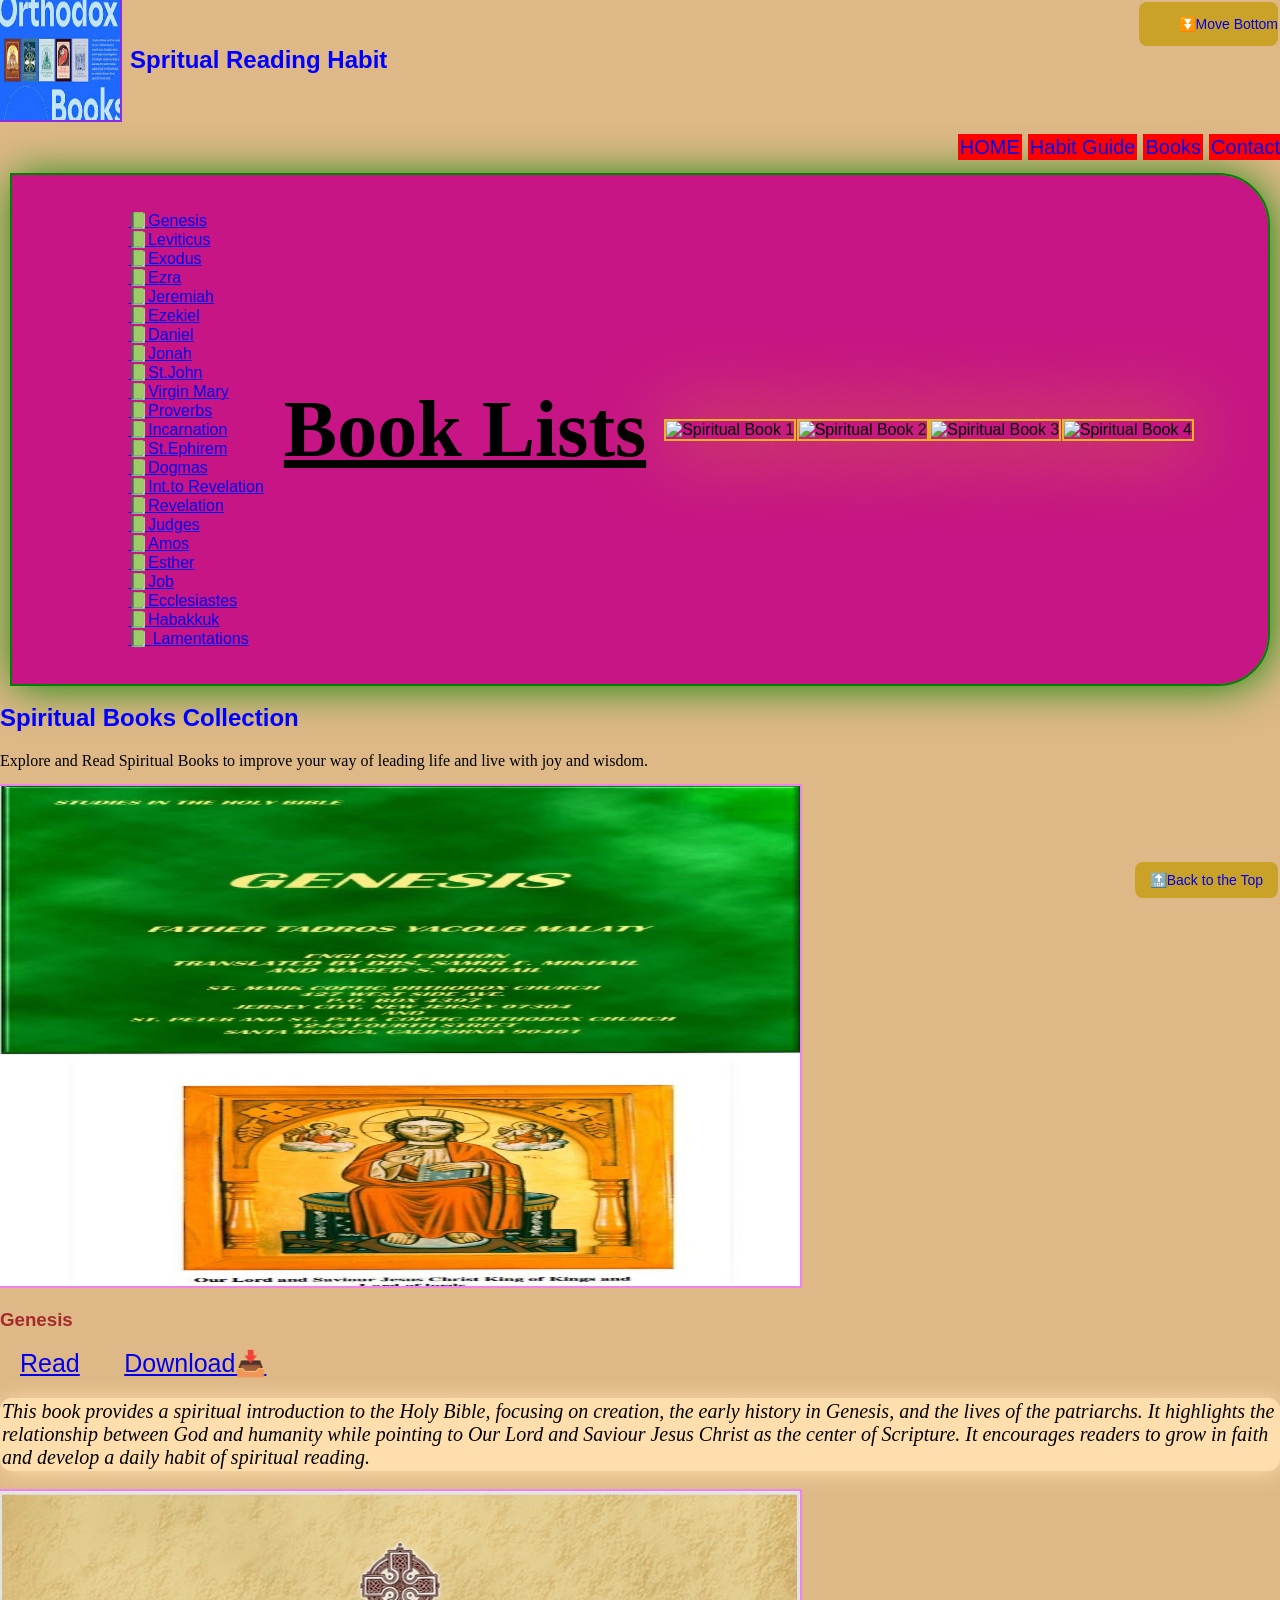
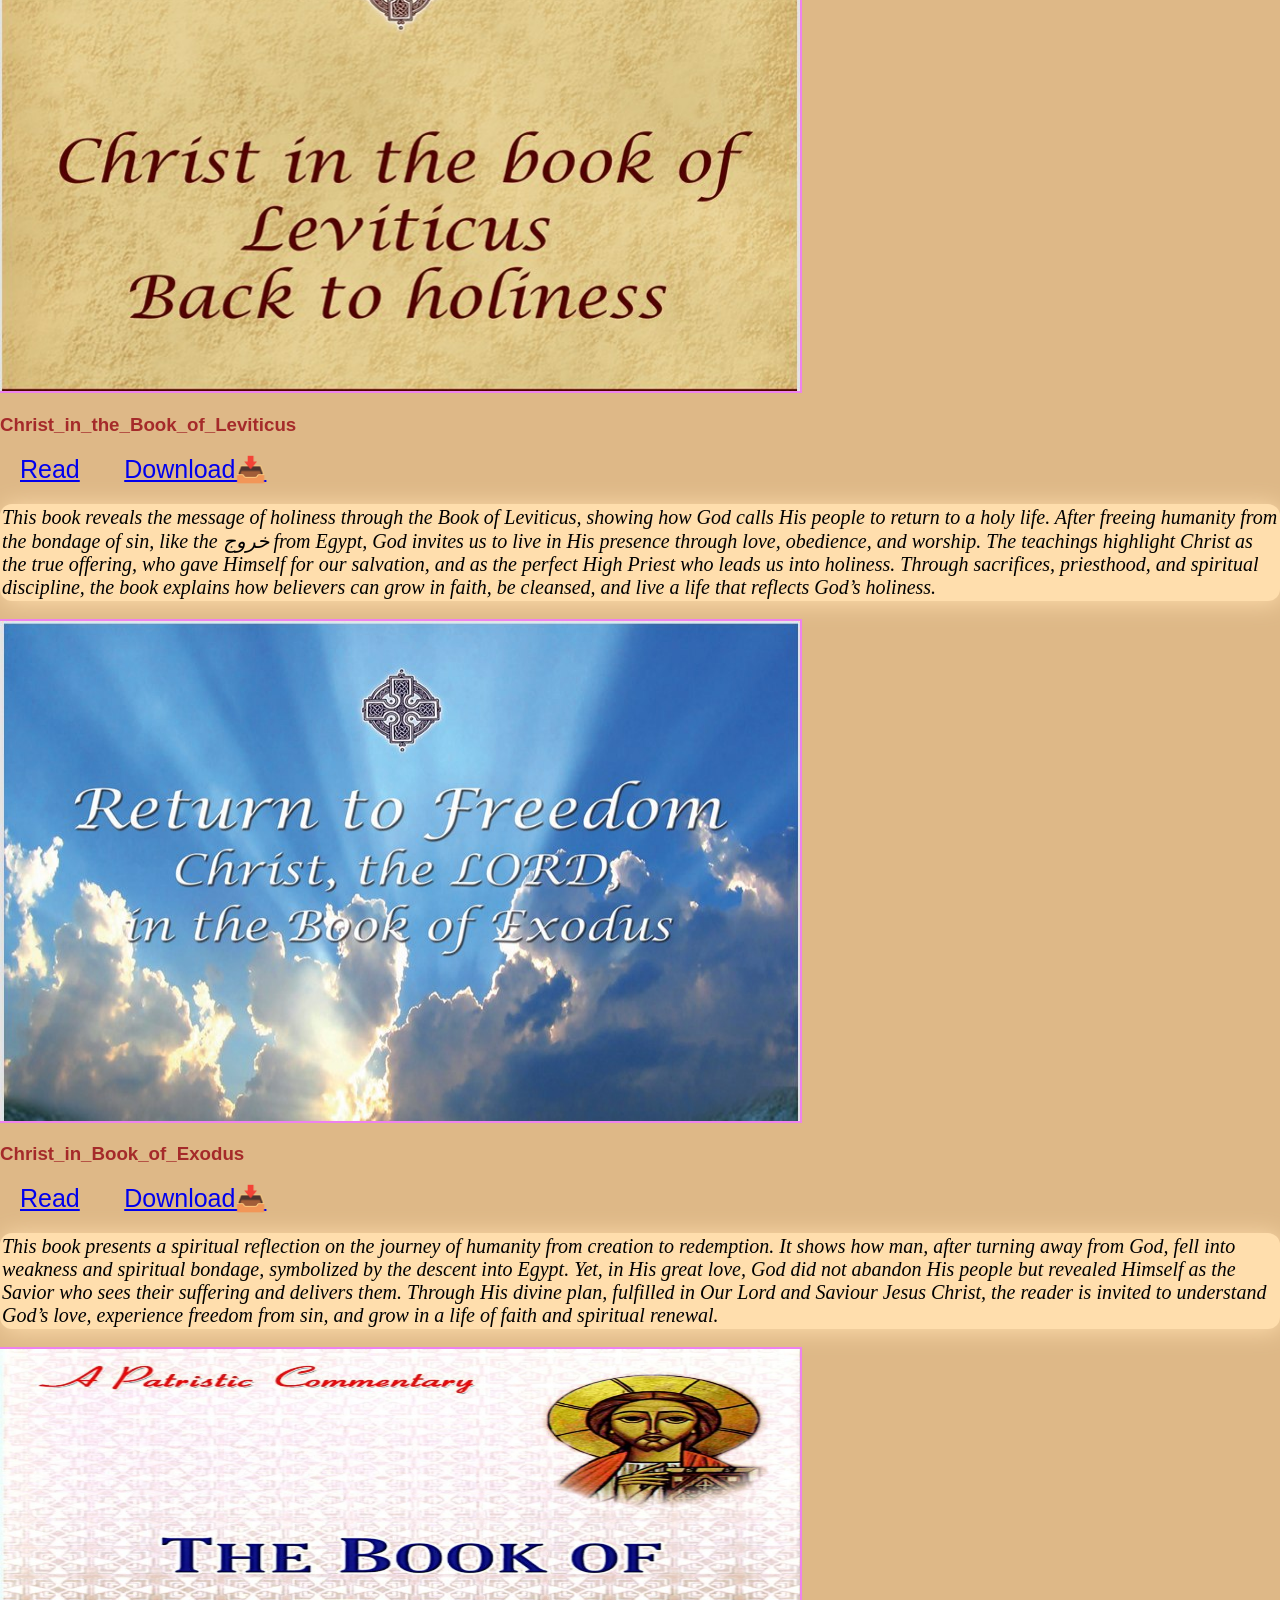
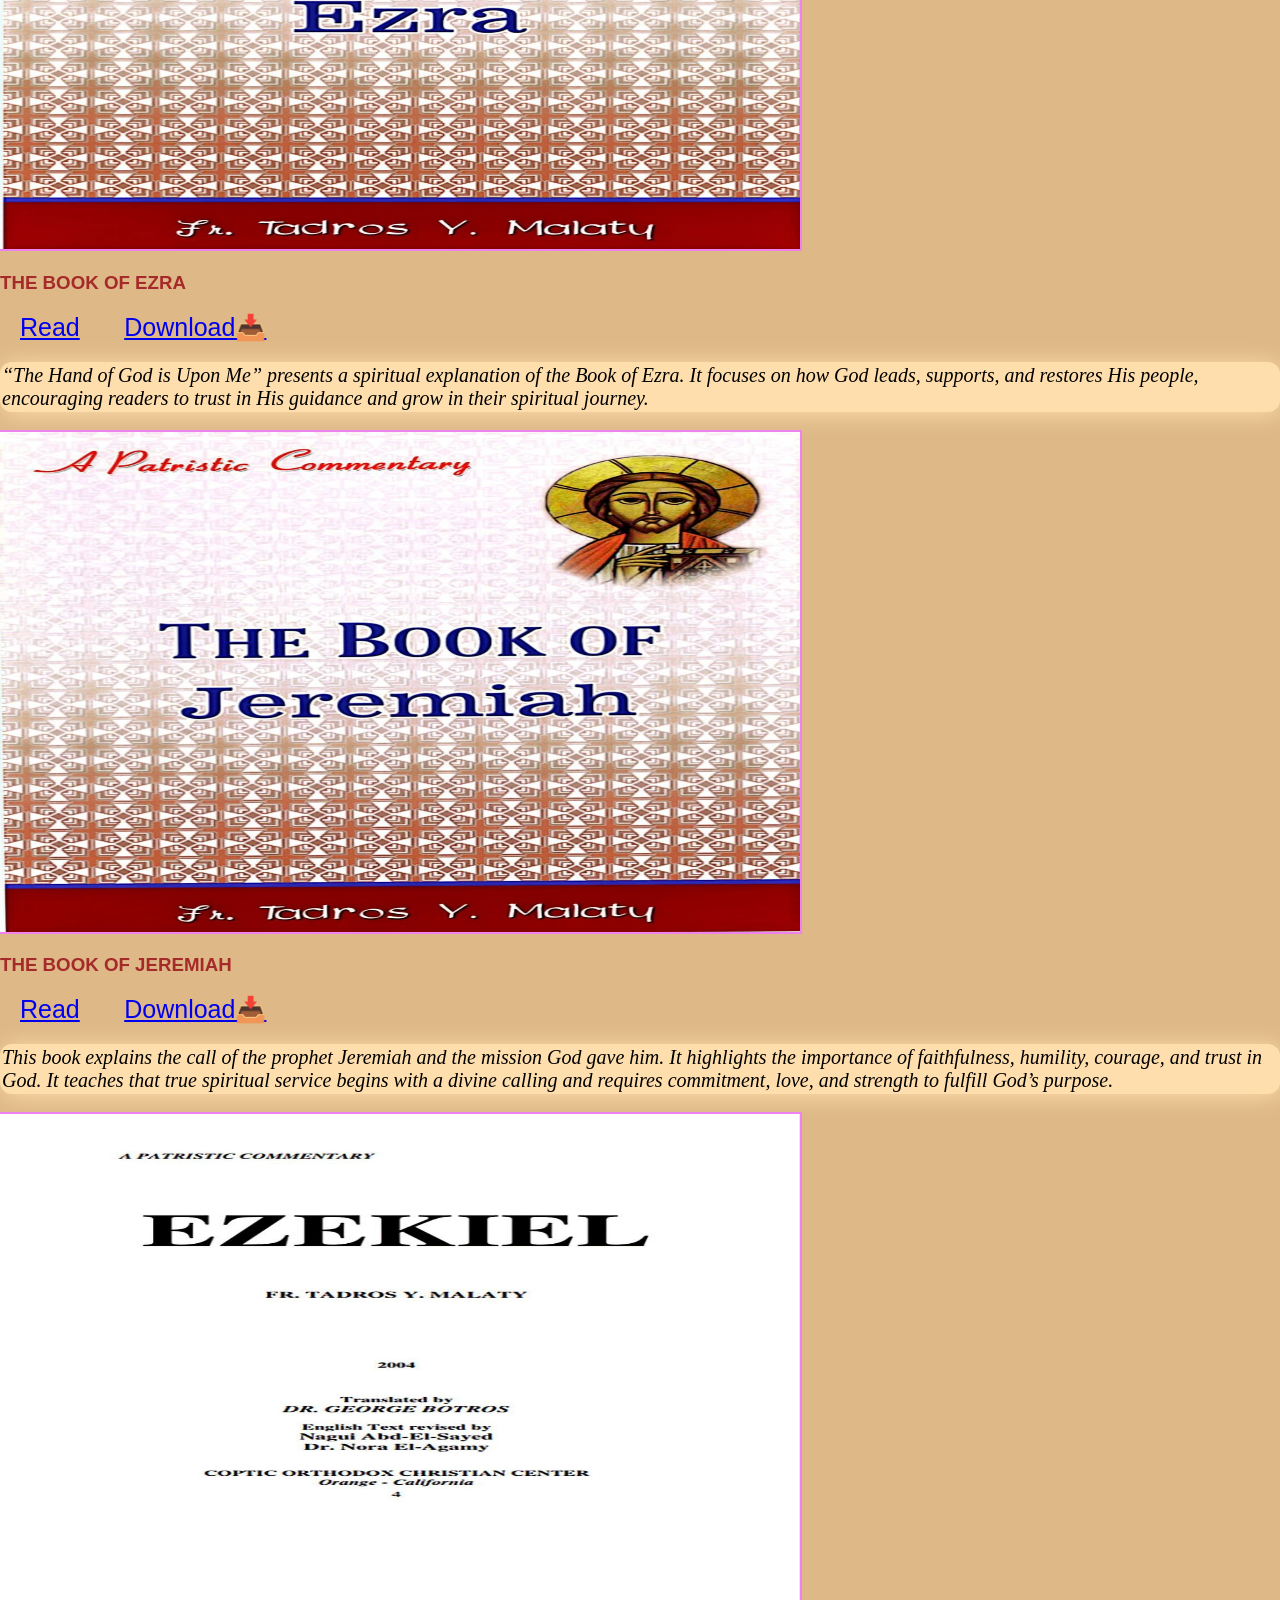
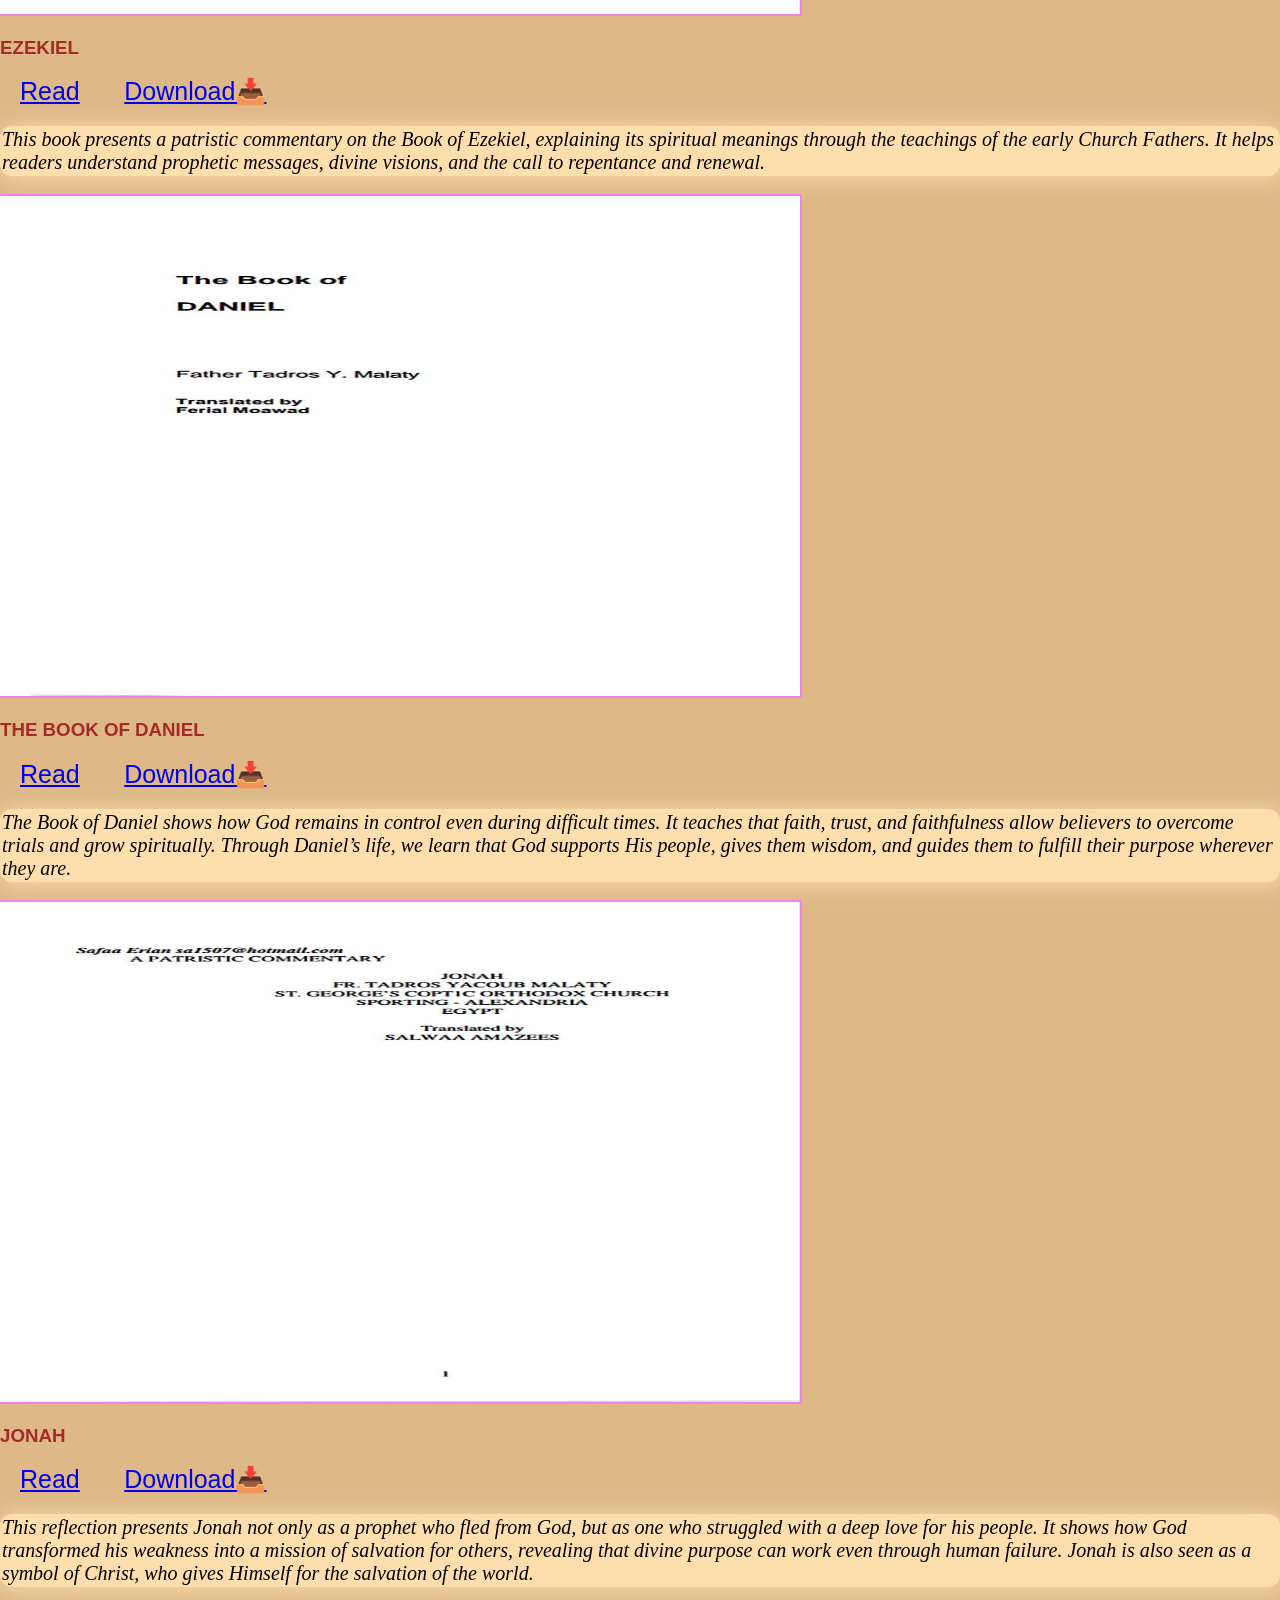
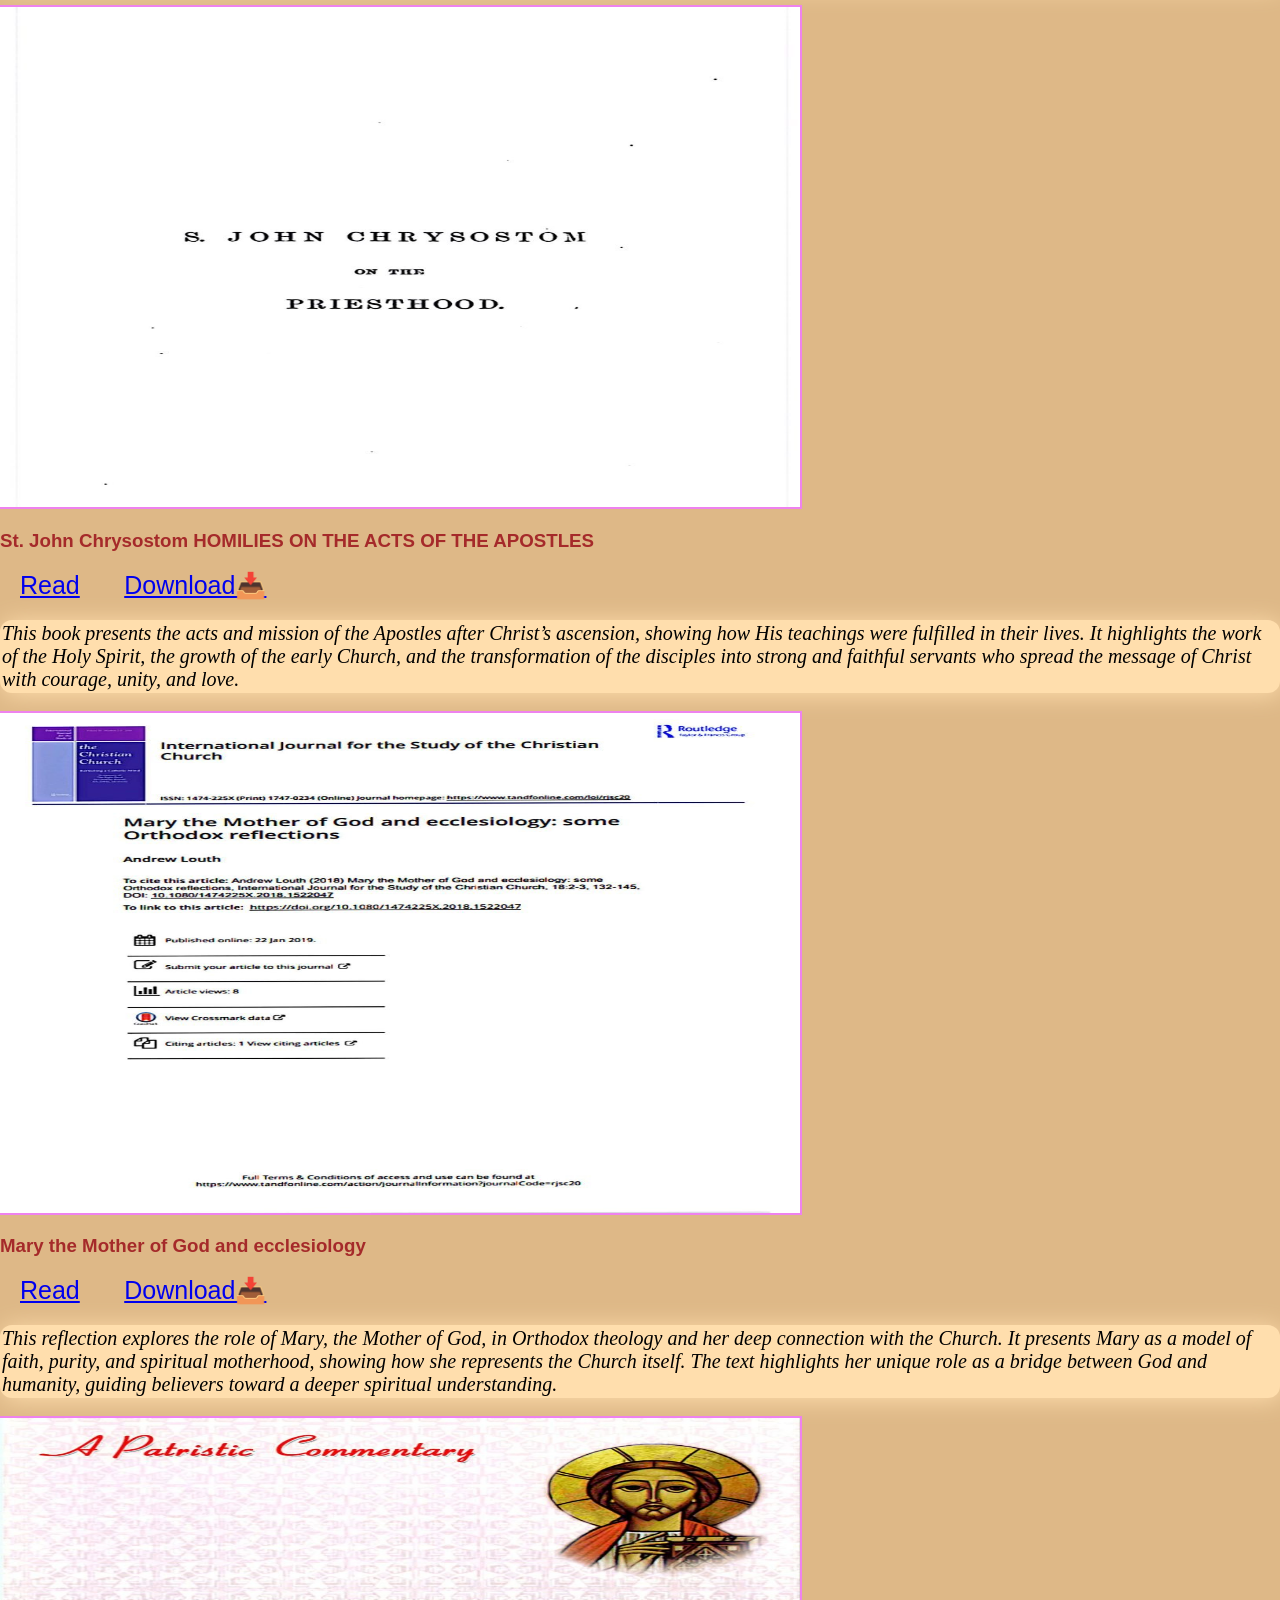
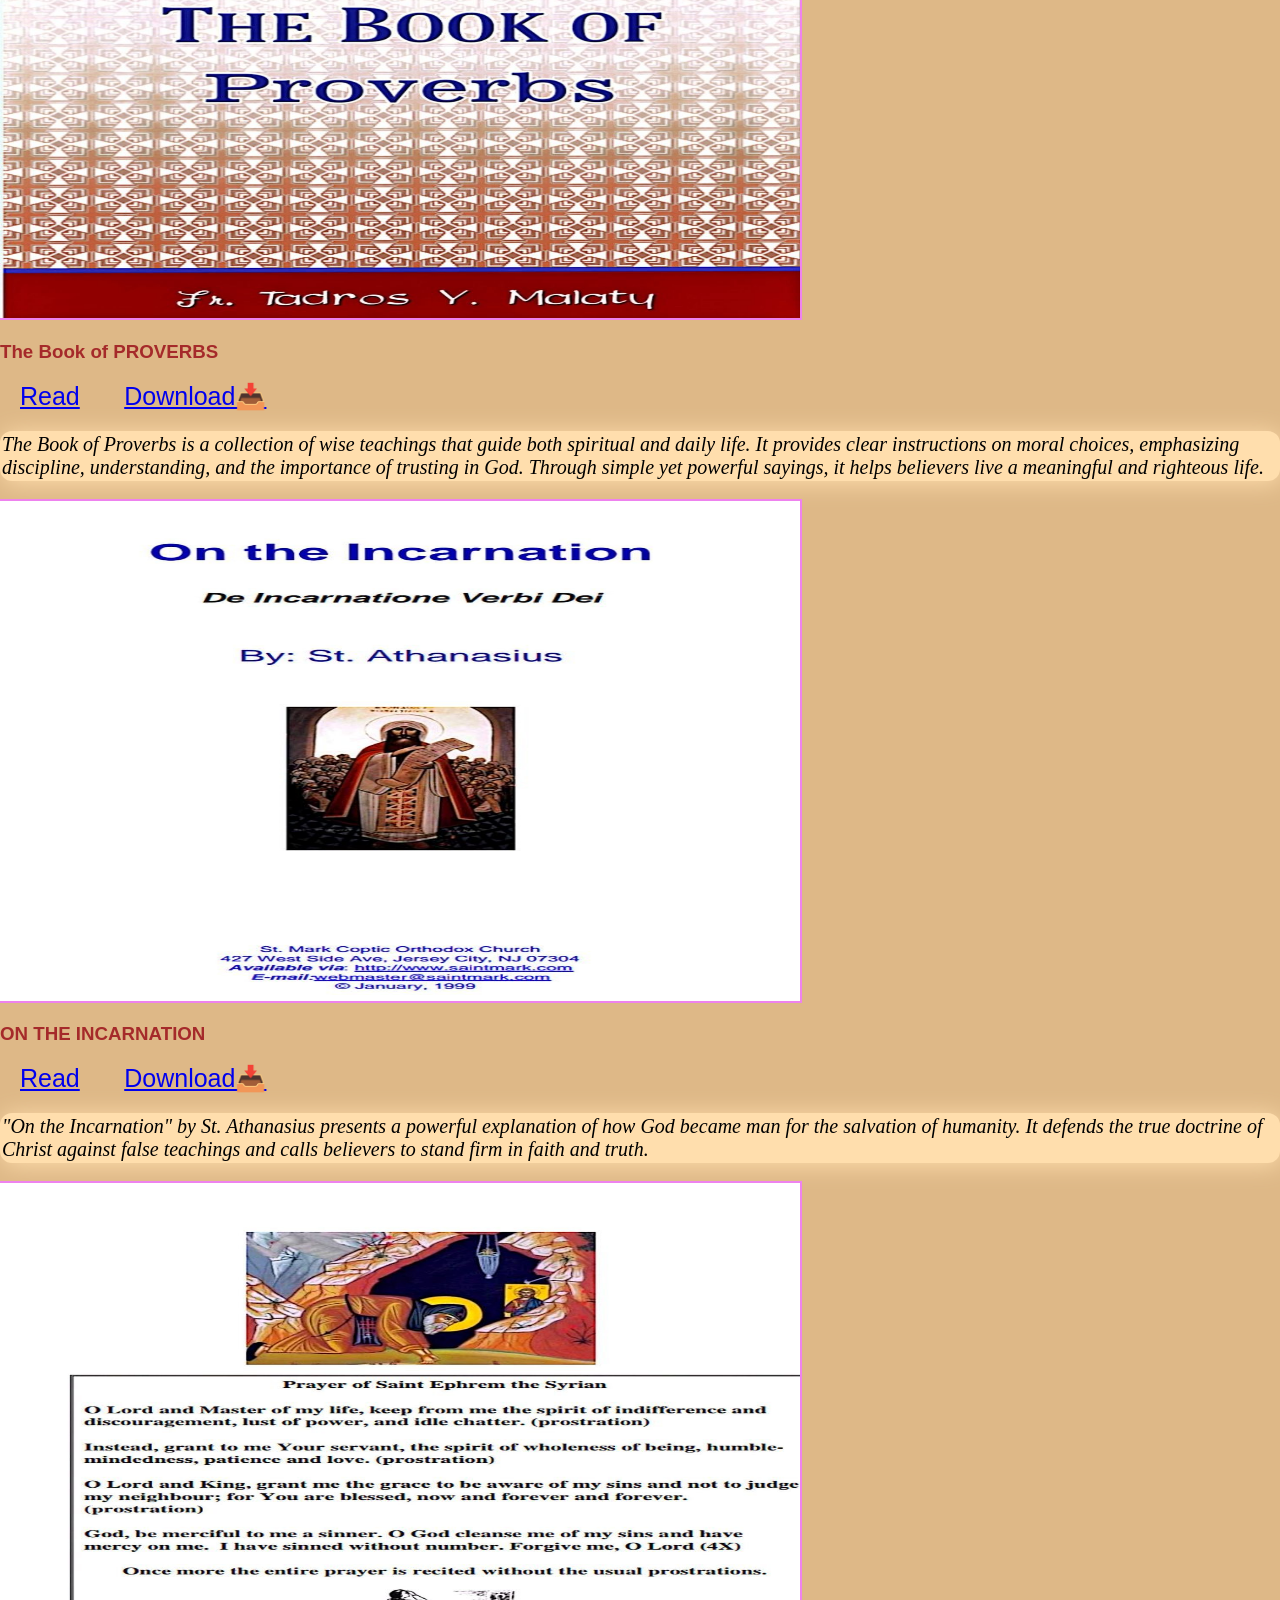
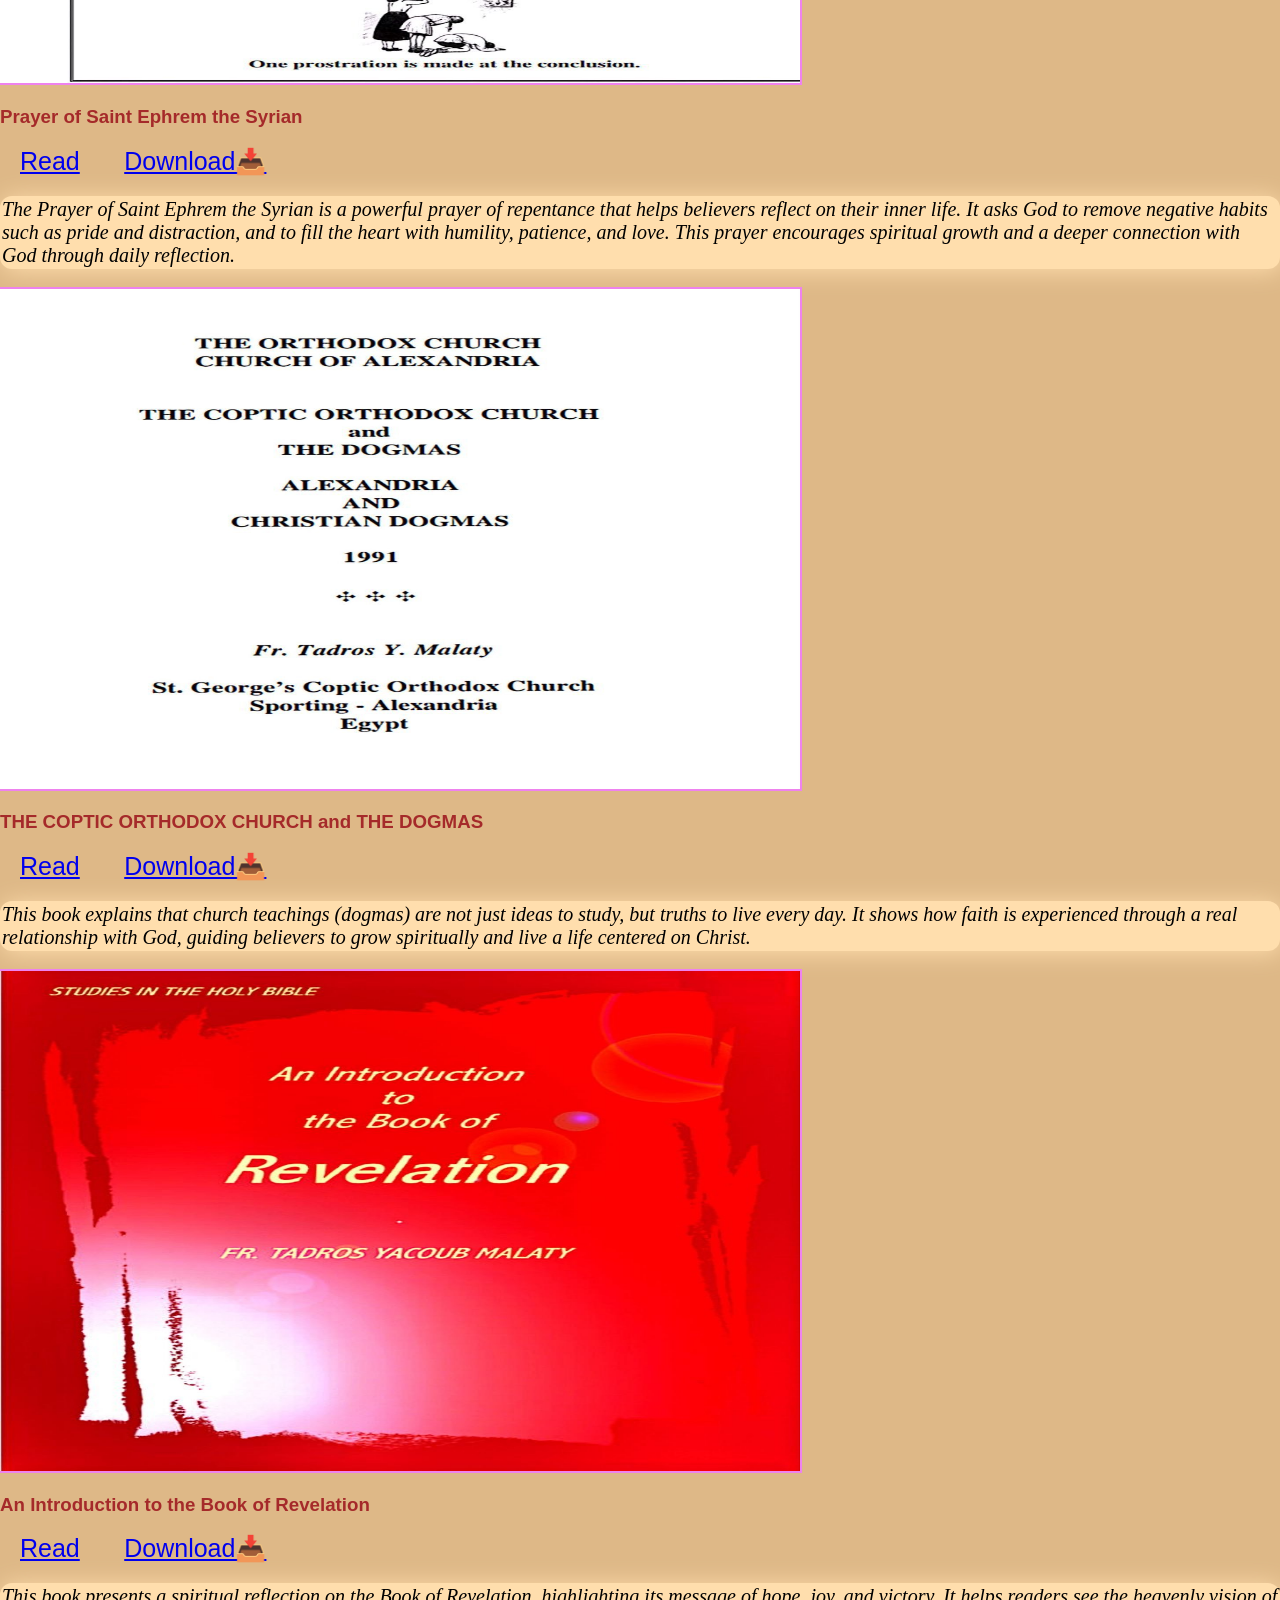
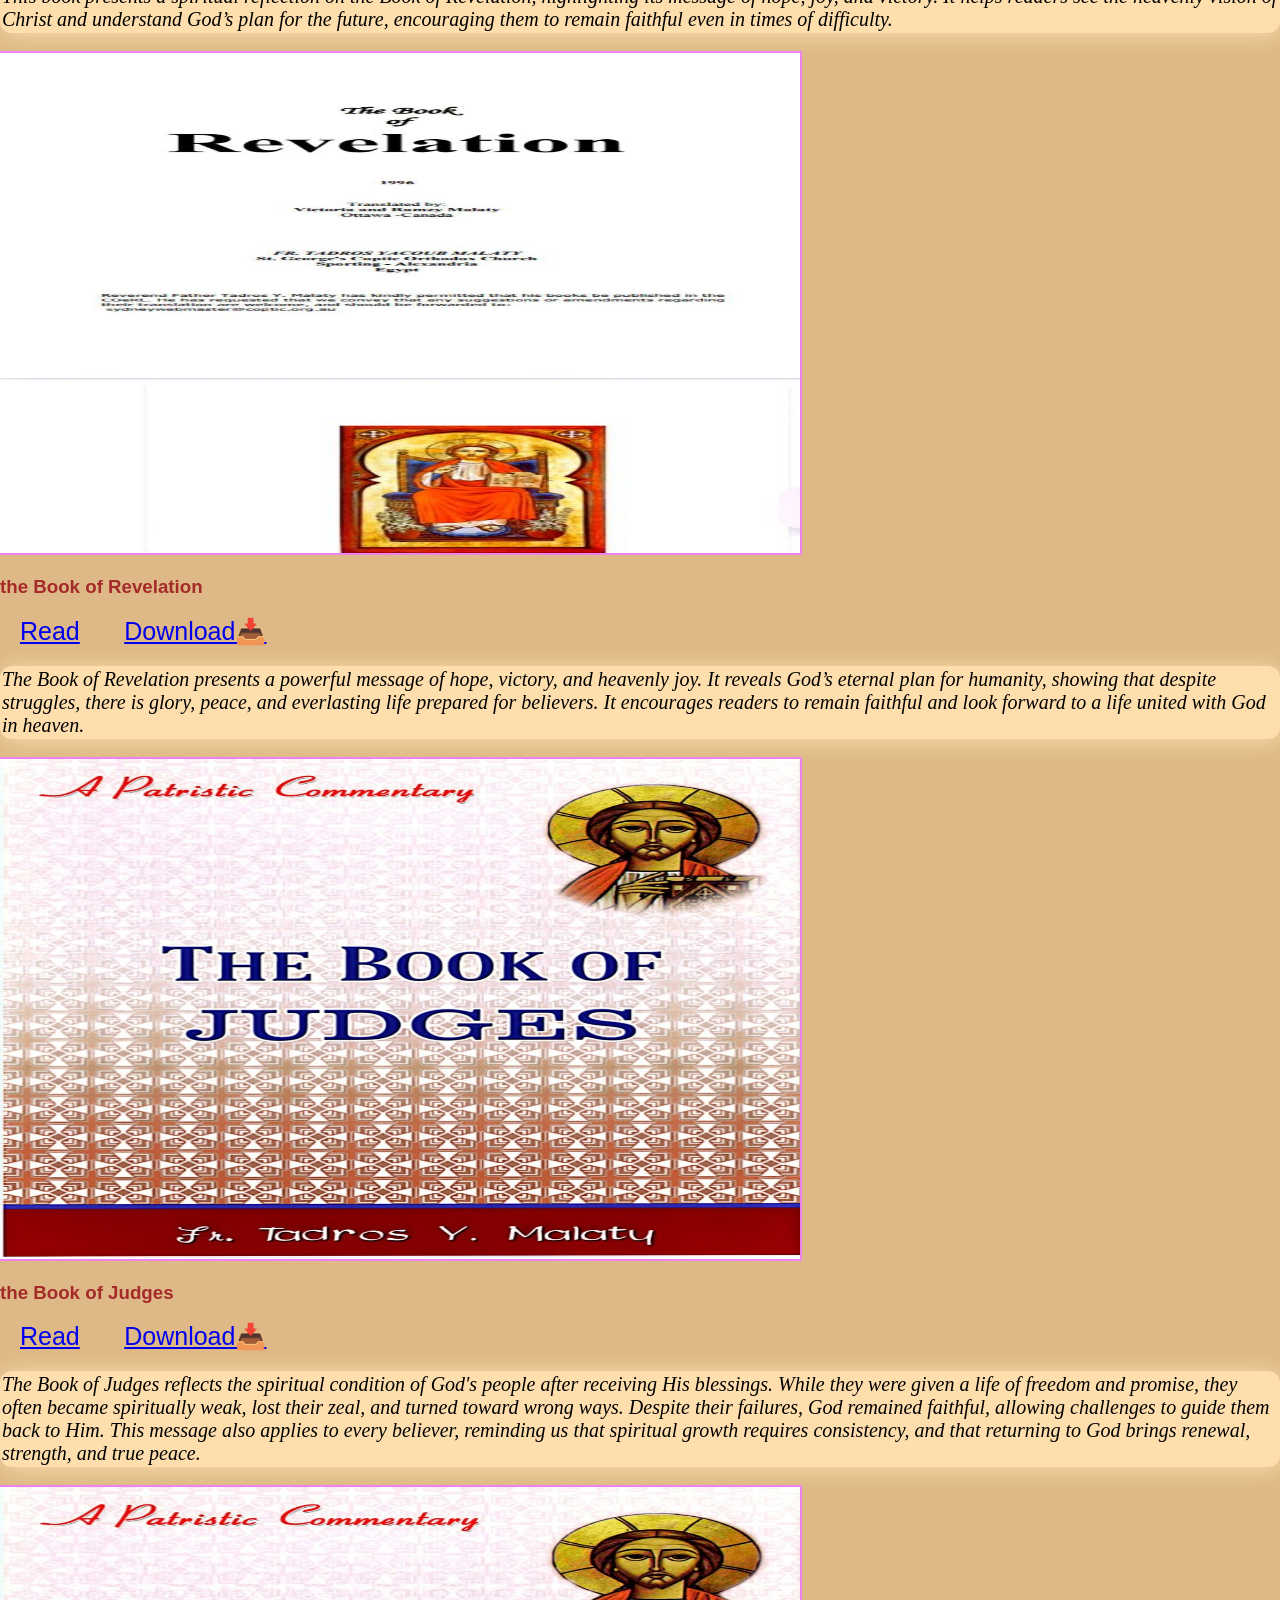
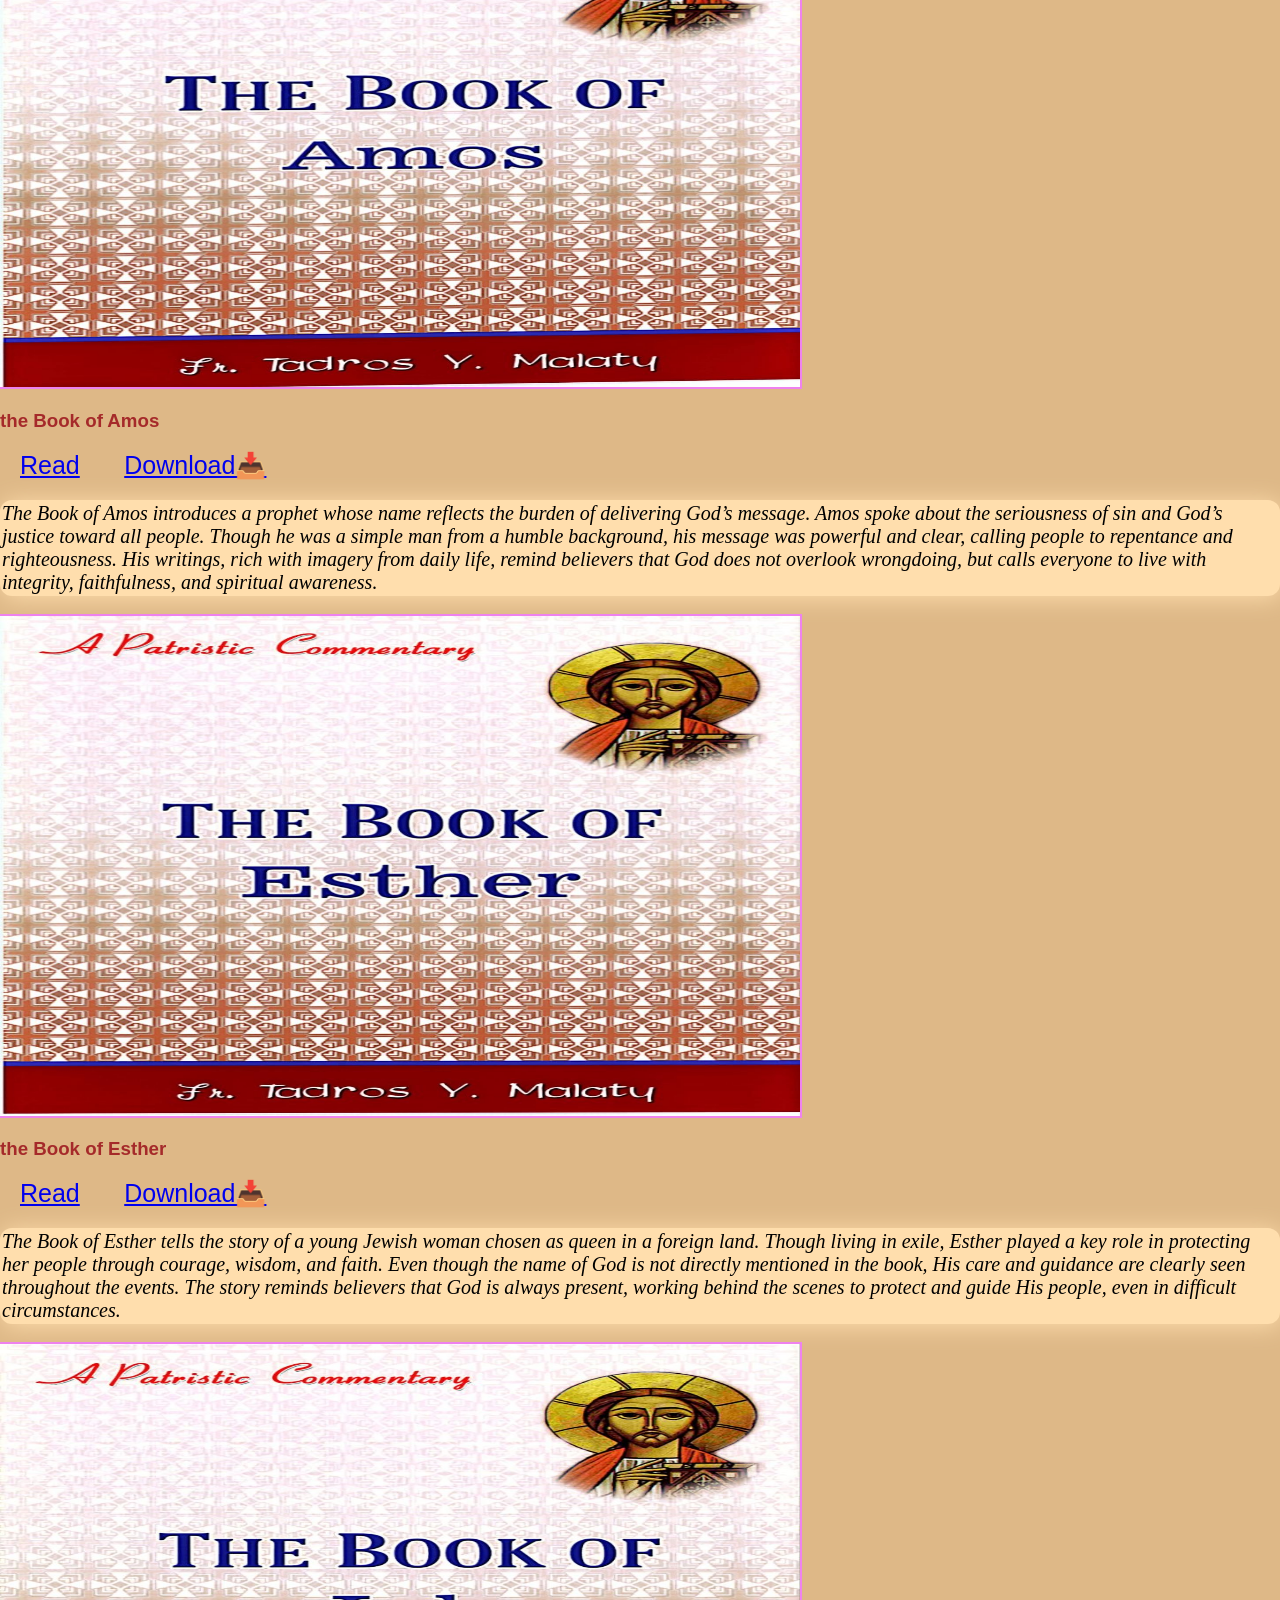
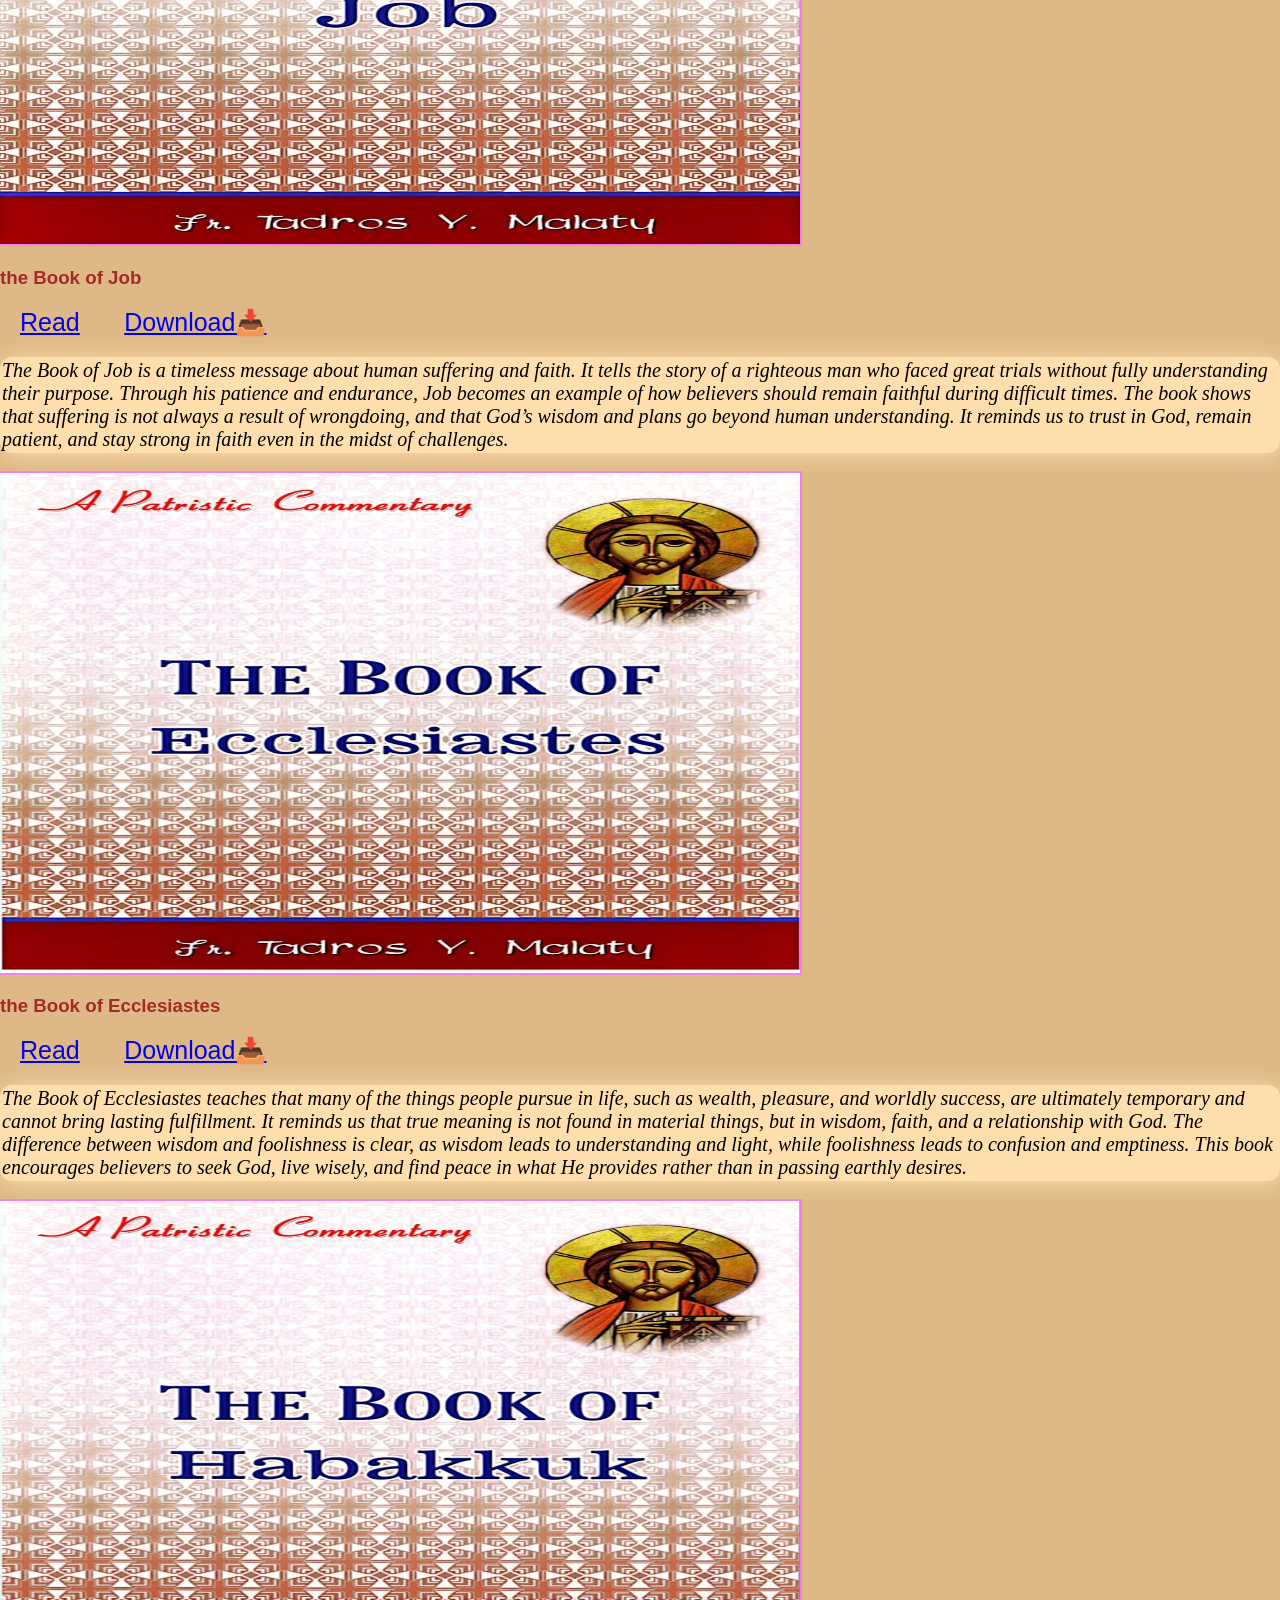
==== books.html @ 24bd03a3 "Update books.html" ====
<!DOCTYPE html>
<html lang="en">
<head>
    <meta charset="UTF-8">
    <meta http-equiv="X-UA-Compatible" content="ie=edge">
    <meta name="viewport" content="width=device-width, initial-scale=1.0">
    <title>Spiritual Books</title>
    <link rel="stylesheet" type="text/css" href="sty.css">
</head>
<body>
    <header>
        <div class="logo">
        <img src="images/logo.png" alt="logo">
        <h2>Spritual Reading Habit</h2>
    </div>
        
        <nav id="top" class="move-to-all">
        <ul class="links">
            <li><a href="index.html">HOME</a></li>
            <li><a href="habit.html">Habit Guide</a></li>
            <li><a href="books.html">Books</a></li>
            <li><a href="contact.html">Contact</a></li>

        </ul>
    </nav></header>
    <nav class="movedown">
            <ul><li><a href="#down">⏬Move Bottom</a></li></ul>

        </nav>
    <nav class="links-within">
        <ul class="within">
            <li><a href="#gen">📗Genesis</a></li>
            <li><a href="#levi">📗Leviticus</a></li>
            <li><a href="#exo">📗Exodus</a></li>
            <li><a href="#Ezra">📗Ezra</a></li>
            <li><a href="#Jermiah">📗Jeremiah</a></li>
            <li><a href="#Ezekiel">📗Ezekiel</a></li>
            <li><a href="#Daniel">📗Daniel</a></li>
            <li><a href="#Jonah">📗Jonah</a></li>
            <li><a href="#acts">📗St.John</a></li>
            <li><a href="#Mary">📗Virgin Mary</a></li>
            <li><a href="#prov">📗Proverbs</a></li>
            <li><a href="#oninc">📗Incarnation</a></li>
            <li><a href="#ephi">📗St.Ephirem</a></li>
            <li><a href="#dogma">📗Dogmas</a></li>
            <li><a href="#intrev">📗Int.to Revelation</a></li>
            <li><a href="#rev">📗Revelation</a></li>
            <li><a href="#jud">📗Judges</a></li>
            <li><a href="#amos">📗Amos</a></li>
            <li><a href="#est">📗Esther</a></li>
            <li><a href="#job">📗Job</a></li>
            <li><a href="#ecc">📗Ecclesiastes</a></li>
            <li><a href="#hab">📗Habakkuk</a></li>
            <li><a href="#lam">📗 Lamentations</a></li>
            

        </ul>
        <h1>Book Lists</h1>
        <div class="slider-container">
    <div class="slides">
        <img src="images/b1.jpg" alt="Spiritual Book 1">
        <img src="images/b2.jpg" alt="Spiritual Book 2">
        <img src="images/b3.jpg" alt="Spiritual Book 3">
        <img src="images/b4.jpg" alt="Spiritual Book 4">
    </div>
</div>


    </nav>
    <section class="title-page" >
        <h2>Spiritual Books Collection</h2>
        <p>Explore and Read Spiritual Books to improve your way of leading life and live with joy and wisdom.</p>

    </section>
    <section class="books-collecton">
        <div class="books-list">
            <div class="book">
                <img id="gen" src="images/gen.jpg" alt="Genesis">
                <h3>Genesis</h3>
                <a href="books/Genesis001.pdf" class="btn" target="_blank">Read</a>
                <a href="books/Genesis001.pdf" class="btn" download>Download📥</a>
                <p>This book provides a spiritual introduction to the Holy Bible, 
                    focusing on creation, the early history in Genesis, and the lives of the patriarchs. 
It highlights the relationship between God and humanity while pointing to Our Lord and Saviour Jesus Christ 
as the center of Scripture. 
It encourages readers to grow in faith and develop a daily habit of spiritual reading.</p>

            </div>
            <div class="book">
                <img id="lev" src="images/lev.jpg" alt="Leviticus">
                <h3>Christ_in_the_Book_of_Leviticus</h3>
                <a href="books/Christ_in_the_Book_of_Leviticus03.pdf" class="btn" target="_blank">Read</a>
                <a href="books/Christ_in_the_Book_of_Leviticus03.pdf" class="btn" download>Download📥</a>
                <p>This book reveals the message of holiness through the Book of Leviticus, showing how God calls His people to return to a holy life. After freeing humanity from the bondage of sin,
                     like the خروج from Egypt, God invites us to live in His presence through love, obedience, and worship. The teachings highlight Christ as the true offering, who gave Himself for our salvation, and as the perfect High Priest who leads us into holiness. Through sacrifices, priesthood, and spiritual discipline, 
                    the book explains how believers can grow in faith, be cleansed, and live a life that reflects God’s holiness.</p>
            </div>
            <div class="book">
                <img id="exo" src="images/exo.jpg" alt="Exodus">
                <h3>Christ_in_Book_of_Exodus</h3>
                <a href="books/Christ_in_Book_of_Exodus02.pdf" class="btn" target="_blank">Read</a>
                <a href="books/Christ_in_Book_of_Exodus02.pdf" class="btn" download>Download📥</a>
                <p>This book presents a spiritual reflection on the journey of humanity from 
                    creation to redemption. It shows how man, after turning away from God,
                     fell into weakness and spiritual bondage, symbolized by the descent into Egypt. Yet, in His great love, God did not abandon His people but revealed Himself as the Savior who sees their suffering and delivers them. Through His divine plan, fulfilled in Our Lord and Saviour Jesus Christ, the reader is invited to understand God’s love,
                     experience freedom from sin, and grow in a life of faith and spiritual renewal.</p>

            </div>

            <div class="book">
                <img id="Ezra" src="images/ezra.jpg" alt="THE BOOK OF EZRA">
                <h3>THE BOOK OF EZRA</h3>
                <a href="books/015_Ezra.pdf" class="btn" target="_blank">Read</a>
                <a href="books/015_Ezra.pdf" class="btn" download>Download📥</a>
                <p>“The Hand of God is Upon Me” presents a spiritual explanation of the Book of Ezra.
It focuses on how God leads, supports, and restores His people, encouraging readers
to trust in His guidance and grow in their spiritual journey.</p>

            </div>
            <div class="book">
                <img id="Jeremiah" src="images/jermi.jpg" alt="THE BOOK OF JEREMIAH">
                <h3>THE BOOK OF JEREMIAH</h3>
                <a href="books/024_Jeremiah (3).pdf" class="btn" target="_blank">Read</a>
                <a href="books/024_Jeremiah (3).pdf" class="btn" download>Download📥</a>
                <p>This book explains the call of the prophet Jeremiah and the mission God gave him.
It highlights the importance of faithfulness, humility, courage, and trust in God.
It teaches that true spiritual service begins with a divine calling and requires
commitment, love, and strength to fulfill God’s purpose.</p>

            </div>
            <div class="book">
                <img id="Ezekiel" src="images/ezki.jpg" alt="EZEKIEL">
                <h3>EZEKIEL</h3>
                <a href="books/031_Ezekiel - Fr. Tadros Yacoub Malaty(0).pdf" class="btn" target="_blank">Read</a>
                <a href="books/031_Ezekiel - Fr. Tadros Yacoub Malaty(0).pdf" class="btn" download>Download📥</a>
                <p>This book presents a patristic commentary on the Book of Ezekiel, explaining its
spiritual meanings through the teachings of the early Church Fathers. It helps readers
understand prophetic messages, divine visions, and the call to repentance and renewal.</p>

            </div>
            <div class="book">
                <img id="Daniel" src="images/dan.jpg" alt="THE BOOK OF DANIEL">
                <h3>THE BOOK OF DANIEL</h3>
                <a href="books/032_Daniel - Fr. Tadros Yacoub Malaty(0).pdf" class="btn" target="_blank">Read</a>
                <a href="books/032_Daniel - Fr. Tadros Yacoub Malaty(0).pdf" class="btn" download>Download📥</a>
                <p>The Book of Daniel shows how God remains in control even during difficult times.
It teaches that faith, trust, and faithfulness allow believers to overcome trials
and grow spiritually. Through Daniel’s life, we learn that God supports His people,
gives them wisdom, and guides them to fulfill their purpose wherever they are.</p>

            </div>
            <div class="book">
                <img id="Jonah" src="images/jonah.jpg" alt="JONAH">
                <h3>JONAH</h3>
                <a href="books/037_Jonah - Fr. Tadros Yacoub Malaty(0).pdf" class="btn" target="_blank">Read</a>
                <a href="books/037_Jonah - Fr. Tadros Yacoub Malaty(0).pdf" class="btn" download>Download📥</a>
                <p>This reflection presents Jonah not only as a prophet who fled from God,
but as one who struggled with a deep love for his people. It shows how
God transformed his weakness into a mission of salvation for others,
revealing that divine purpose can work even through human failure.
Jonah is also seen as a symbol of Christ, who gives Himself for the
salvation of the world.</p>

            </div>
            <div class="book">
                <img id="acts" src="images/john.jpg" alt="St. John Chrysostom HOMILIES ON THE ACTS OF THE APOSTLES">
                <h3>St. John Chrysostom HOMILIES ON THE ACTS OF THE APOSTLES</h3>
                <a href="books/005) The Acts St. John Chrysostom(1).pdf" class="btn" target="_blank">Read</a>
                <a href="books/005) The Acts St. John Chrysostom(1).pdf" class="btn" download>Download📥</a>
                <p>This book presents the acts and mission of the Apostles after Christ’s ascension,
showing how His teachings were fulfilled in their lives. It highlights the work of
the Holy Spirit, the growth of the early Church, and the transformation of the
disciples into strong and faithful servants who spread the message of Christ
with courage, unity, and love.</p>

            </div>
            <div class="book">
                <img id="Mary" src="images/Mary.jpg" alt="Mary the Mother of God and ecclesiology">
                <h3>Mary the Mother of God and ecclesiology</h3>
                
                <a href="books/Mary_the_mother_of_God_and_Ecclesiology_some_orthodox_reflection4.pdf" class="btn" target="_blank">Read</a>
                <a href="books/Mary_the_mother_of_God_and_Ecclesiology_some_orthodox_reflection4.pdf" class="btn" download>Download📥</a>
                <p>This reflection explores the role of Mary, the Mother of God, in Orthodox theology
and her deep connection with the Church. It presents Mary as a model of faith,
purity, and spiritual motherhood, showing how she represents the Church itself.
The text highlights her unique role as a bridge between God and humanity,
guiding believers toward a deeper spiritual understanding.</p>

            </div>
            <div class="book">
                <img id="prov" src="images/prov.jpg" alt="THE BOOK OF PROVERBS">
                <h3>The Book of PROVERBS</h3>
                <a href="books/020_Proverbs.pdf" class="btn" target="_blank">Read</a>
                <a href="books/020_Proverbs.pdf" class="btn" download>Download📥</a>
                <p>The Book of Proverbs is a collection of wise teachings that guide both spiritual
and daily life. It provides clear instructions on moral choices, emphasizing
discipline, understanding, and the importance of trusting in God. Through simple
yet powerful sayings, it helps believers live a meaningful and righteous life.</p>

            </div>
            <div class="book">
                <img id="oninc" src="images/oninc.jpg" alt="ON THE INCARNATION">
                <h3>ON THE INCARNATION</h3>
                <a href="books/incarnation_st_athanasius.pdf" class="btn" target="_blank">Read</a>
                <a href="books/incarnation_st_athanasius.pdf" class="btn" download>Download📥</a>
                <p>"On the Incarnation" by St. Athanasius presents a powerful explanation of how
God became man for the salvation of humanity. It defends the true doctrine of
Christ against false teachings and calls believers to stand firm in faith and truth.</p>

            </div>
            <div class="book">
                <img id="ephi" src="images/ephi.jpg" alt="Prayer of Saint Ephrem the Syrian">
                <h3>Prayer of Saint Ephrem the Syrian </h3>
                <a href="books/Prayer-of-St.-Ephrem-the-Syrian.pdf" class="btn" target="_blank">Read</a>
                <a href="books/Prayer-of-St.-Ephrem-the-Syrian.pdf" class="btn" download>Download📥</a>
                <p>The Prayer of Saint Ephrem the Syrian is a powerful prayer of repentance that
helps believers reflect on their inner life. It asks God to remove negative
habits such as pride and distraction, and to fill the heart with humility,
patience, and love. This prayer encourages spiritual growth and a deeper
connection with God through daily reflection.</p>

            </div>
            <div class="book">
                <img id="dogma" src="images/dogma.jpg" alt="THE COPTIC ORTHODOX CHURCH and THE DOGMAS">
                <h3>THE COPTIC ORTHODOX CHURCH and THE DOGMAS </h3>
                <a href="books/DOGMAS AND CHURCH LIFE.pdf" class="btn" target="_blank">Read</a>
                <a href="books/DOGMAS AND CHURCH LIFE.pdf" class="btn" download>Download📥</a>
                <p>This book explains that church teachings (dogmas) are not just ideas to study,
but truths to live every day. It shows how faith is experienced through a real
relationship with God, guiding believers to grow spiritually and live a life
centered on Christ.</p>

            </div>
            <div class="book">
                <img id="intrev" src="images/intrev.jpg" alt="AN Introduction to the Book of Revelation">
                <h3>An Introduction to the Book of Revelation</h3>
                <a href="books/073_Revelation_Intro - Fr. Tadros Yacoub Malaty.pdf" class="btn" target="_blank">Read</a>
                <a href="books/073_Revelation_Intro - Fr. Tadros Yacoub Malaty.pdf" class="btn" download>Download📥</a>
                <p>This book presents a spiritual reflection on the Book of Revelation,
highlighting its message of hope, joy, and victory. It helps readers
see the heavenly vision of Christ and understand God’s plan for the
future, encouraging them to remain faithful even in times of difficulty.</p>

            </div>
            <div class="book">
                <img id="rev" src="images/rev.jpg" alt="the Book of Revelation">
                <h3>the Book of Revelation</h3>
                <a href="books/073_Revelation - Fr. Tadros Yacoub Malaty.pdf" class="btn" target="_blank">Read</a>
                <a href="books/073_Revelation - Fr. Tadros Yacoub Malaty.pdf" class="btn" download>Download📥</a>
                <p>The Book of Revelation presents a powerful message of hope, victory, and heavenly joy.
It reveals God’s eternal plan for humanity, showing that despite struggles, there is
glory, peace, and everlasting life prepared for believers. It encourages readers to
remain faithful and look forward to a life united with God in heaven.</p>

            </div>
            <div class="book">
                <img id="jud" src="images/jud.jpg" alt="the Book of Judges">
                <h3>the Book of Judges</h3>
                <a href="books/007_Judges.pdf" class="btn" target="_blank">Read</a>
                <a href="books/007_Judges.pdf" class="btn" download>Download📥</a>
                <p>
The Book of Judges reflects the spiritual condition of God's people after receiving His blessings. 
While they were given a life of freedom and promise, they often became spiritually weak, lost their zeal,
and turned toward wrong ways. Despite their failures, God remained faithful, allowing challenges to guide them back to Him. This message also applies to every believer,
reminding us that spiritual growth requires consistency, and that returning to God brings renewal, strength, and true peace.
</p>

            </div>
            <div class="book">
                <img id="amos" src="images/amos.jpg" alt="the Book of Amos">
                <h3>the Book of Amos</h3>
                <a href="books/030_Amos.pdf" class="btn" target="_blank">Read</a>
                <a href="books/030_Amos.pdf" class="btn" download>Download📥</a>
                <p>
The Book of Amos introduces a prophet whose name reflects the burden of delivering God’s message.
 Amos spoke about the seriousness of sin and God’s justice toward all people. Though he was a simple man from a humble background, his message was powerful and clear, calling people to repentance and 
 righteousness. His writings, rich with imagery from daily life, remind believers that God does not overlook wrongdoing, 
 but calls everyone to live with integrity, faithfulness, and spiritual awareness.
</p>

            </div>
            <div class="book">
                <img id="est" src="images/est.jpg" alt="the Book of Esther">
                <h3>the Book of Esther</h3>
                <a href="books/017_Esther.pdf" class="btn" target="_blank">Read</a>
                <a href="books/017_Esther.pdf" class="btn" download>Download📥</a>
                <p>
The Book of Esther tells the story of a young Jewish woman chosen as queen in a foreign land. Though living in exile, 
Esther played a key role in protecting her people through courage, wisdom, and faith. Even though the name of God is not directly mentioned in the book, 
His care and guidance are clearly seen throughout the events. The story reminds believers that God is always present, working behind the scenes to protect and guide His people, even in difficult circumstances.
</p>

            </div>
            <div class="book">
                <img id="job" src="images/job.jpg" alt="the Book of Job">
                <h3>the Book of Job</h3>
                <a href="books/020_Job.pdf" class="btn" target="_blank">Read</a>
                <a href="books/020_Job.pdf" class="btn" download>Download📥</a>
                <p>
The Book of Job is a timeless message about human suffering and faith. It tells the story of a righteous 
man who faced great trials without fully understanding their purpose. Through his patience and endurance, Job becomes 
an example of how believers should remain faithful during difficult times. The book shows that suffering is not always a 
result of wrongdoing, and that God’s wisdom and plans go beyond human understanding. It reminds us to trust in God, remain patient, and stay strong in faith even in the midst of challenges.
</p>

            </div>
            <div class="book">
                <img id="ecc" src="images/ecc.jpg" alt="the Book of Ecclesiastes">
                <h3>the Book of Ecclesiastes</h3>
                <a href="books/022_Ecclesiastes.pdf" class="btn" target="_blank">Read</a>
                <a href="books/022_Ecclesiastes.pdf" class="btn" download>Download📥</a>
                <p>
The Book of Ecclesiastes teaches that many of the things people pursue in life, such as wealth, pleasure, 
and worldly success, are ultimately temporary and cannot bring lasting fulfillment. It reminds us that true meaning is 
not found in material things, but in wisdom, faith, and a relationship with God. The difference between wisdom and foolishness is clear, as wisdom leads to understanding and light, while foolishness leads to confusion and emptiness. This book encourages believers to seek God, live wisely, and find peace in what He provides rather than in passing earthly desires.
</p>

            </div>
            <div class="book">
                <img id="hab" src="images/hab.jpg" alt="the Book of Habakkuk">
                <h3>the Book of Habakkuk</h3>
                <a href="books/035_Habakkuk.pdf" class="btn" target="_blank">Read</a>
                <a href="books/035_Habakkuk.pdf" class="btn" download>Download📥</a>
                <p>
The Book of Habakkuk presents a prophet who openly questions God about the presence of evil and suffering in 
the world. Through a sincere and honest dialogue, God reveals that He is always in control, even when events seem 
confusing or unjust. The book teaches that faith involves trusting God’s wisdom beyond human understanding, and that believers should remain hopeful even during difficult times. It also highlights the importance of a close relationship with God, where one can speak openly, listen, and grow spiritually through both struggle and praise.
</p>

            </div>
            <div class="book">
                <img id="lam" src="images/lam.jpg" alt="the Book of Lamentations">
                <h3>the Book of Lamentations</h3>
                <a href="books/025_Lamentations.pdf" class="btn" target="_blank">Read</a>
                <a href="books/025_Lamentations.pdf" class="btn" download>Download📥</a>
                <p>
The Book of Lamentations expresses deep sorrow over the destruction of Jerusalem and the suffering of the people. 
It teaches that sin leads to painful consequences, yet it also reveals God’s mercy and the hope of restoration. Through 
sadness and reflection, believers are encouraged to recognize their mistakes, return to God, and seek forgiveness. The book reminds us that even in times of suffering and discipline, God’s love remains, and His desire is to restore His people and fill them with hope and peace once again.
</p>

            </div>
            
            
        </div>

    </section>
    <section class="motivation">
        <p>“Reading spiritual books daily brings wisdom, peace, and purpose to life.”</p>

    </section>
    <nav class="moveup">
    <a href="#top" >🔝Back to the Top</a>
    </nav>
    <footer id="down">
    <p>Created for Eductional and Spiritual development</p>
    <p>&copy; 2026 Gebrihans Mlaw. All rights reserved.</p>
    
</footer>
    
</body>
</html>
---- sty.css ----
html{
    font-size: 16px;
}

body{
    margin:0;
    font-family:Arial;
    background-color:burlywood;
    background-size:cover;
    background-repeat:no-repeat;
    
}

h1{
    color:green;
    text-decoration: underline;
    font-family: 'Times New Roman', Times, serif;
}
h2{
    color:blue;
}
h3{
    color:brown;
}
p {
    font-family:Georgia, 'Times New Roman', Times, serif;
    border-radius:15px;
    
}
.obj  p::first-letter{
    font-size: 80px;
}
ul{
    list-style-type:none;

}
.benefits ul li::before,.routine ul li::before{
    content:" ✝ ";
    color:red;
}
ol li{
    list-style-type:lower-roman;
}
.book-card a{
    text-decoration: none;
    color:purple;
    font-size: 20px;

}
a:hover{
    color:lawngreen;
    
}
a:active{
    color:greenyellow;
}
.move-to-all a{
    font-family: Arial, Helvetica, sans-serif;
    font-size: 20px;
    text-decoration: none;
    outline:2px solid red;
    background-color: red;

    
}
.links a:visited{
    color:green;

}
.within a:visited{
    color:aqua;
}
.readbook:hover{
    transform: translateX(5px);
}
img{
    width:800px;
    height: 500px;
    border-radius: 0px;
    outline: 2px solid violet;

}
.move-to-all ul{
    display: flex;
    justify-content: flex-end;
    align-items: center;
    gap:10px;
}
.links-within {
    display: flex;
    flex-wrap: wrap; /* CRITICAL: This lets items drop to the next line on phones */
    justify-content: center; /* Centers the content */
    align-items: center;
    outline: 2px solid green;
    border-radius: 0 50px 50px 0; /* Reduced for better mobile look */
    box-shadow: 2px 2px 45px green;
    background-color: mediumvioletred;
    gap: 20px; /* Smaller gap so things don't push each other out */
    padding: 20px;
    width: 95%; /* Makes the box fit the screen width */
    margin: 10px auto; /* Centers the whole box on the page */
}
.links-within h1 {
    color: black;
    font-size: clamp(30px, 8vw, 80px); /* Smart font: shrinks on mobile, grows on desktop */
    margin: 0;
    text-align: center;
}

footer{
    color:blueviolet;
    font-size:17px;
    font-family: Cambria, Cochin, Georgia, Times, 'Times New Roman', serif;
    font-style:italic;
    text-align: center;
    border-color: blueviolet;
    box-shadow: 2px 2px 50px rgb(226, 43, 134);
    background-color: lawngreen;
}
.moveup{
  position: fixed;
  bottom: 2px;
  right: 2px;
  background-color: #C9A227;
  color: white;
  padding: 10px 15px;
  text-decoration: none;
  border-radius: 8px;
  font-size: 14px;
  transition: 0.3s;
}
.movedown{
  position: fixed;
  top: 2px;
  right: 2px;
  background-color: #C9A227;
  color: white;
  padding: 0px 0px;
  text-decoration: none;
  border-radius: 8px;
  font-size: 14px;
  transition: 0.3s;
}
.movedown:hover,.moveup:hover{
    color:blue;
    background-color: #a3831c;
    transform: scale(1.5);
     
}
.moveup a,.movedown a{
    text-decoration: none;
}
.logo img{
    width:120px;
    height:120px;
    outline:2px solid blueviolet;
    border-radius: 0px;
}

.logo {
  display: flex;
  align-items: center;
  gap: 10px;
}
.btn{
    margin:20px;
    font-size:25px;
    
}
.btn:visited{
    color:rgb(216, 104, 238);
}

.availability{
    outline: 2px solid aqua;
    font-size: 23px;
    text-decoration: dashed;
    
   
}
.availability:hover{
    background-color: blanchedalmond;
    cursor:pointer;
   
}
.obj{
    outline: 2px solid khaki;
    border-radius: 8px;
    background-color: khaki;
    box-shadow: 2px 2px 80px khaki;
    font-family:'Times New Roman', Times, serif;
    font-size: 20px;
    font-style: italic;
}
.book p{
    border-radius: 12px;
    border:2px solid navajowhite;
    background-color: navajowhite;
    box-shadow: 2px 2px 24px navajowhite;
    font-family: 'Times New Roman', serif;
    font-style: italic;
    font-size: 20px;
}
.links-within img {
    /* We use 'max-width' so it never gets bigger than 700px, 
       but can shrink to 100% on a phone */
    max-width: 100%; 
    width: 500px; 
    height: auto; /* auto height keeps the image from looking 'squashed' */
    outline: 2px solid rgb(238, 180, 32);
    box-shadow: 2px 2px 80px goldenrod;
}

.contact-ways {
    outline: 2px solid navy;
    border-radius: 0 40px 40px 0;
    box-shadow: 2px 1px 25px rgb(255, 0, 234);
    background-color: aquamarine;
    
}
.contact-ways h2{
    color:purple;
}
label{
    font-size: 19px;
    font-weight: 500;
    font-family:'Franklin Gothic Medium', 'Arial Narrow', Arial, sans-serif;
    color:purple;
}
.contact-form button{
    font-size: 24px;
}
.contact-form button:hover{
    background-color: orchid;
    cursor: pointer;
}

.head1{
    font-size: 45px;
    font-family: Georgia, 'Times New Roman', Times, serif;
    color: magenta;
}

.head2{
    font-size: 40px;
    font-family:Verdana, Geneva, Tahoma, sans-serif;
    color: aqua;
    font-style: normal;

}
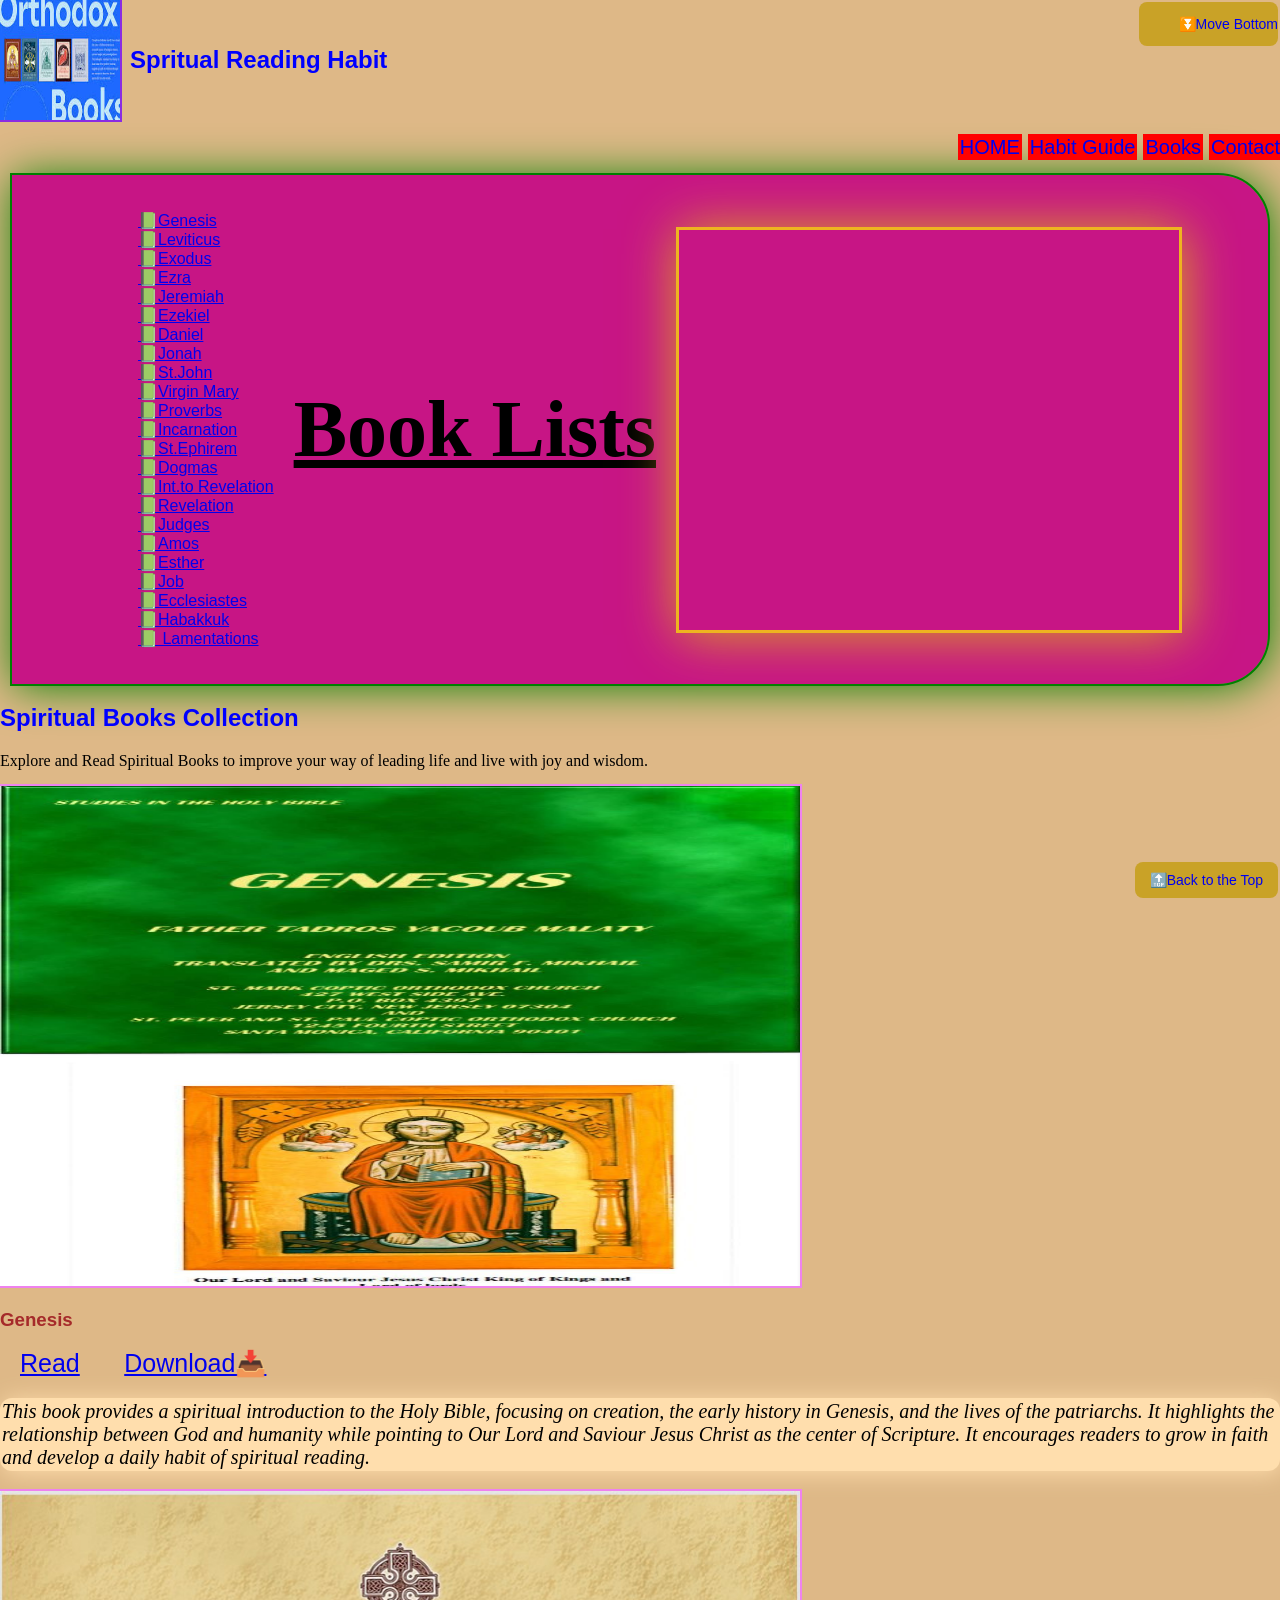
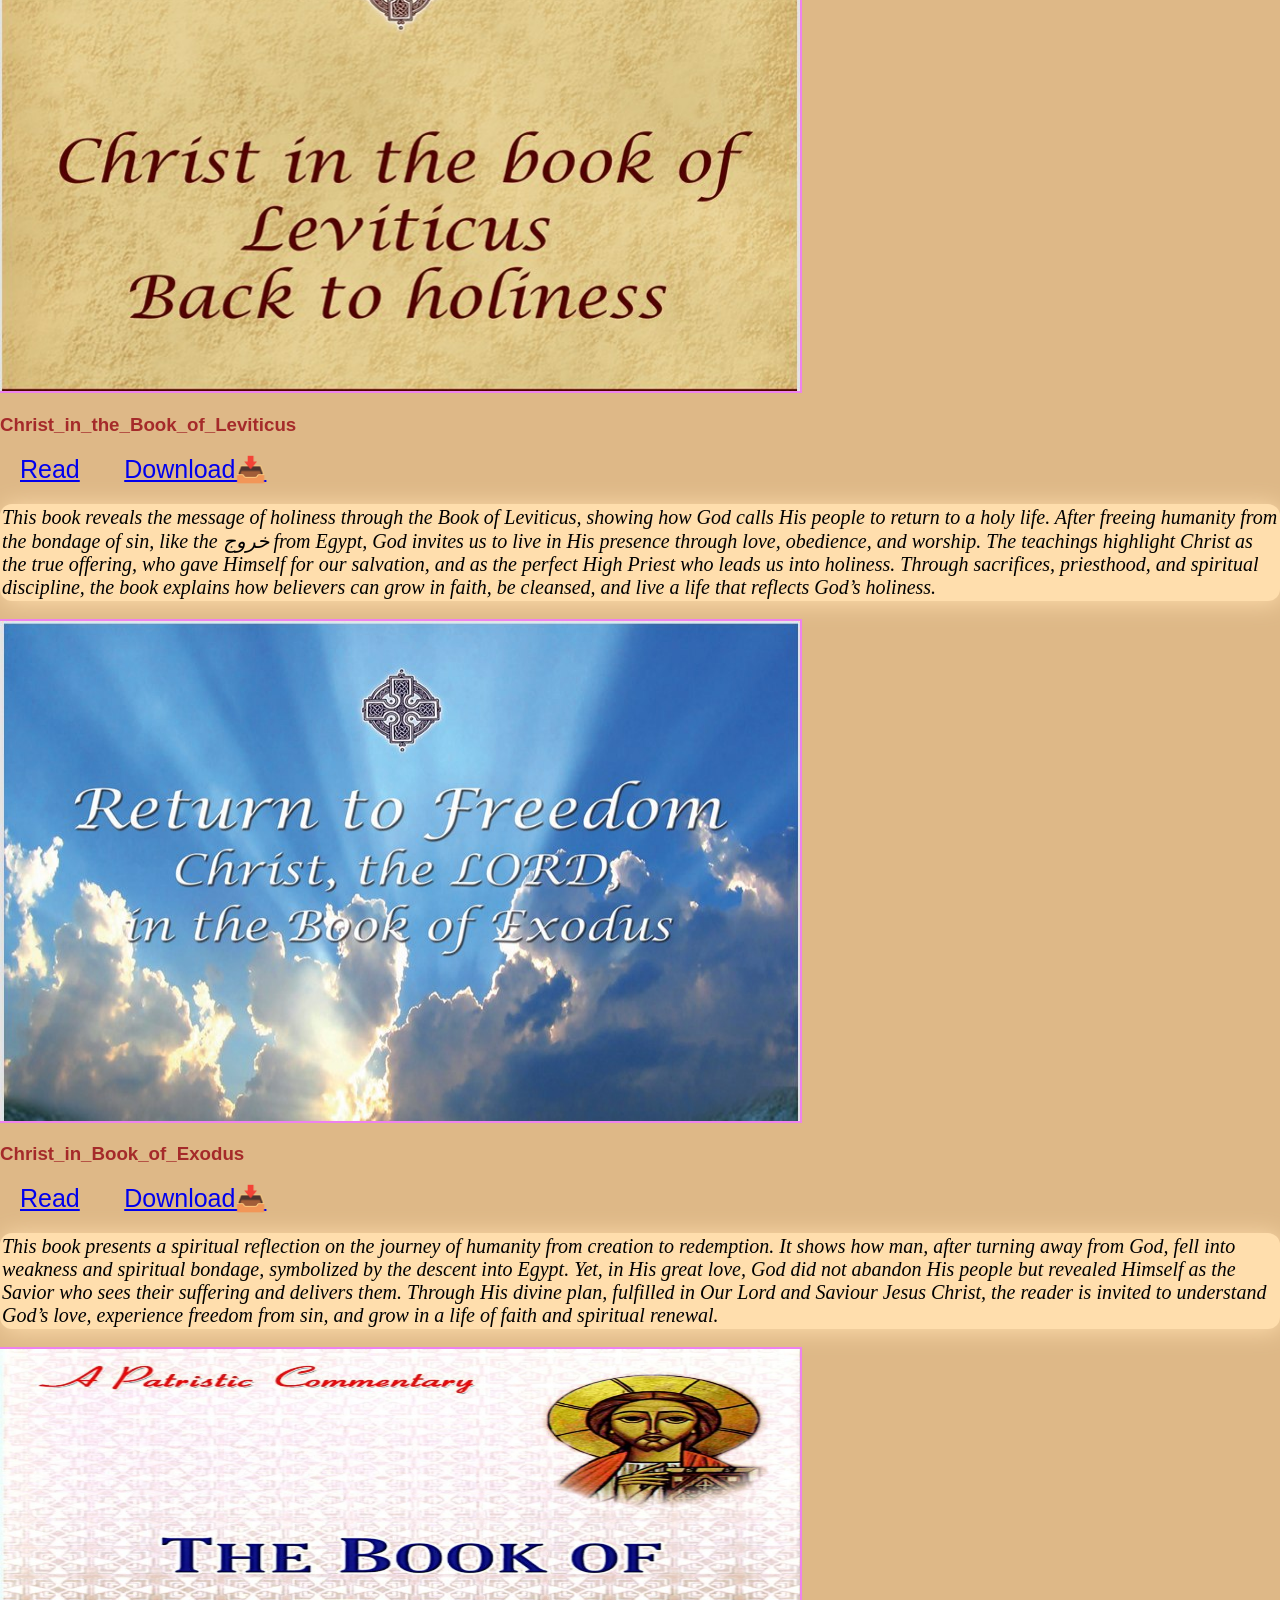
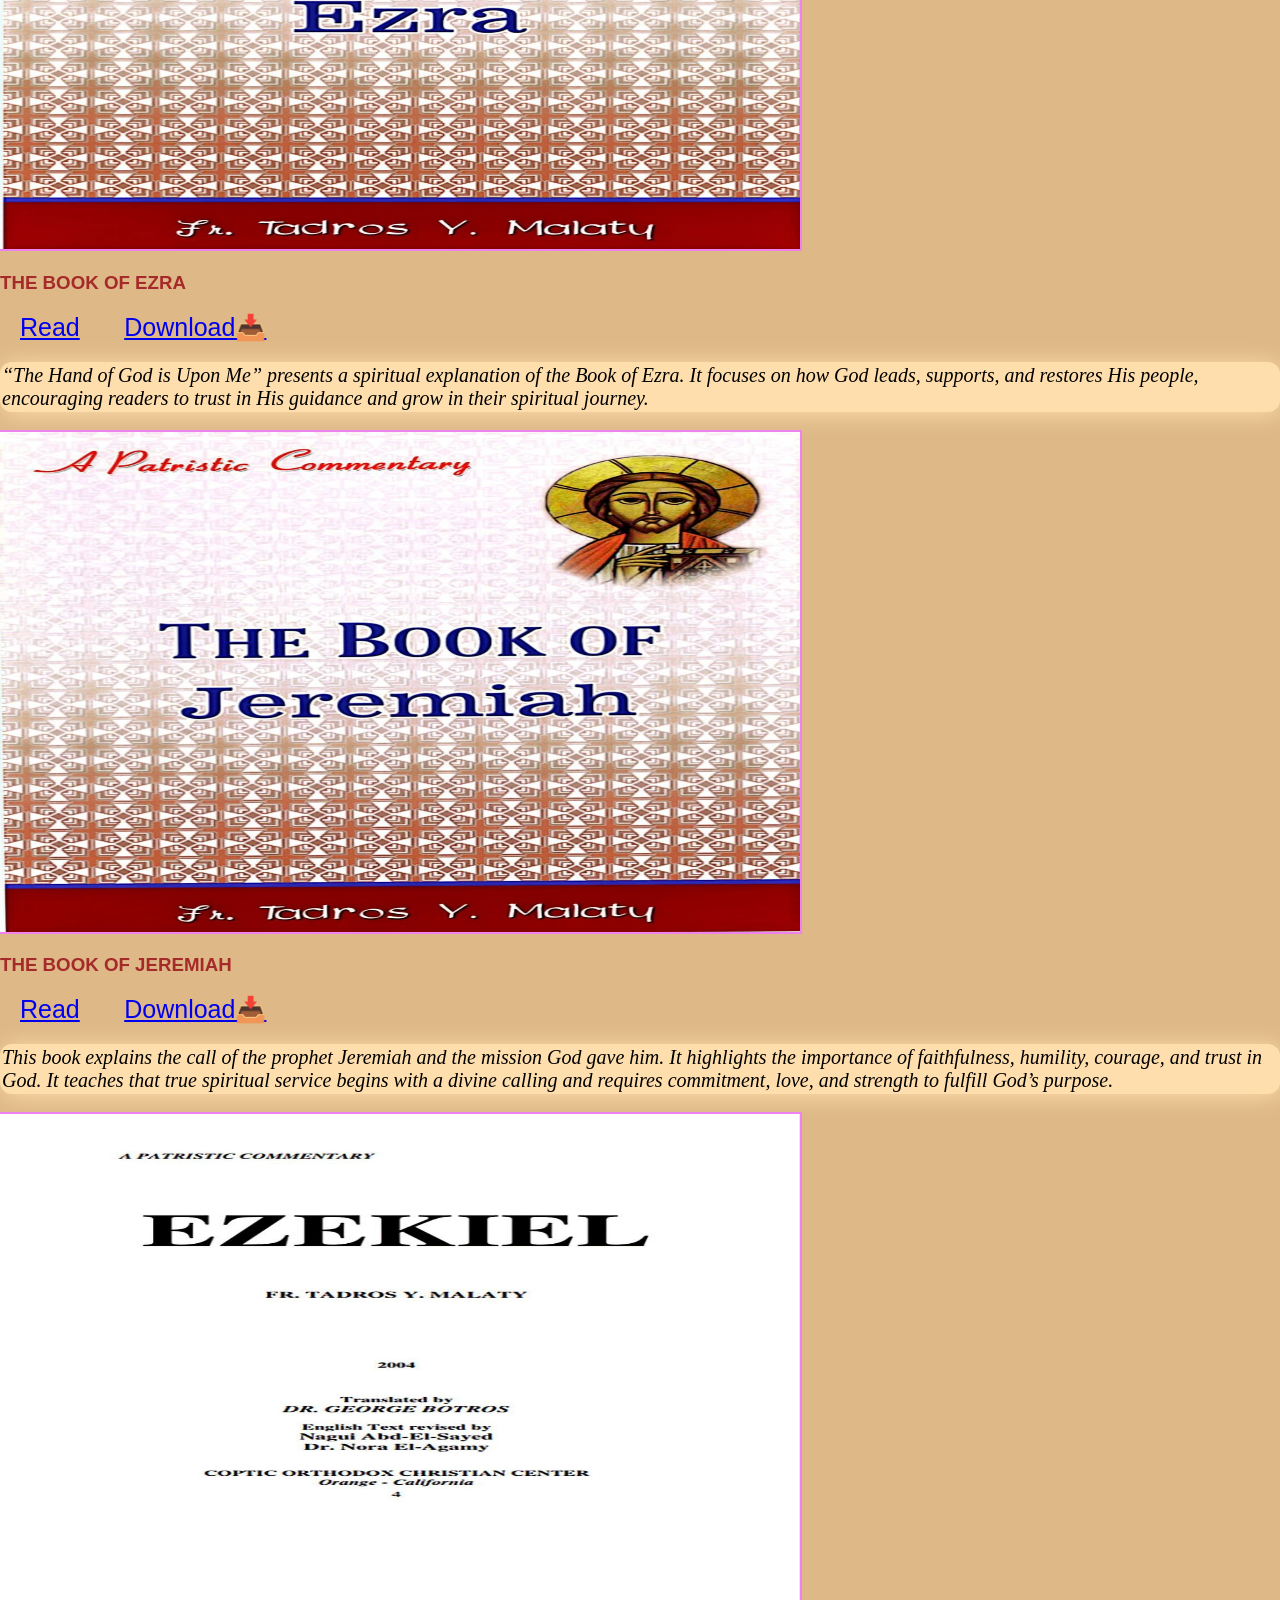
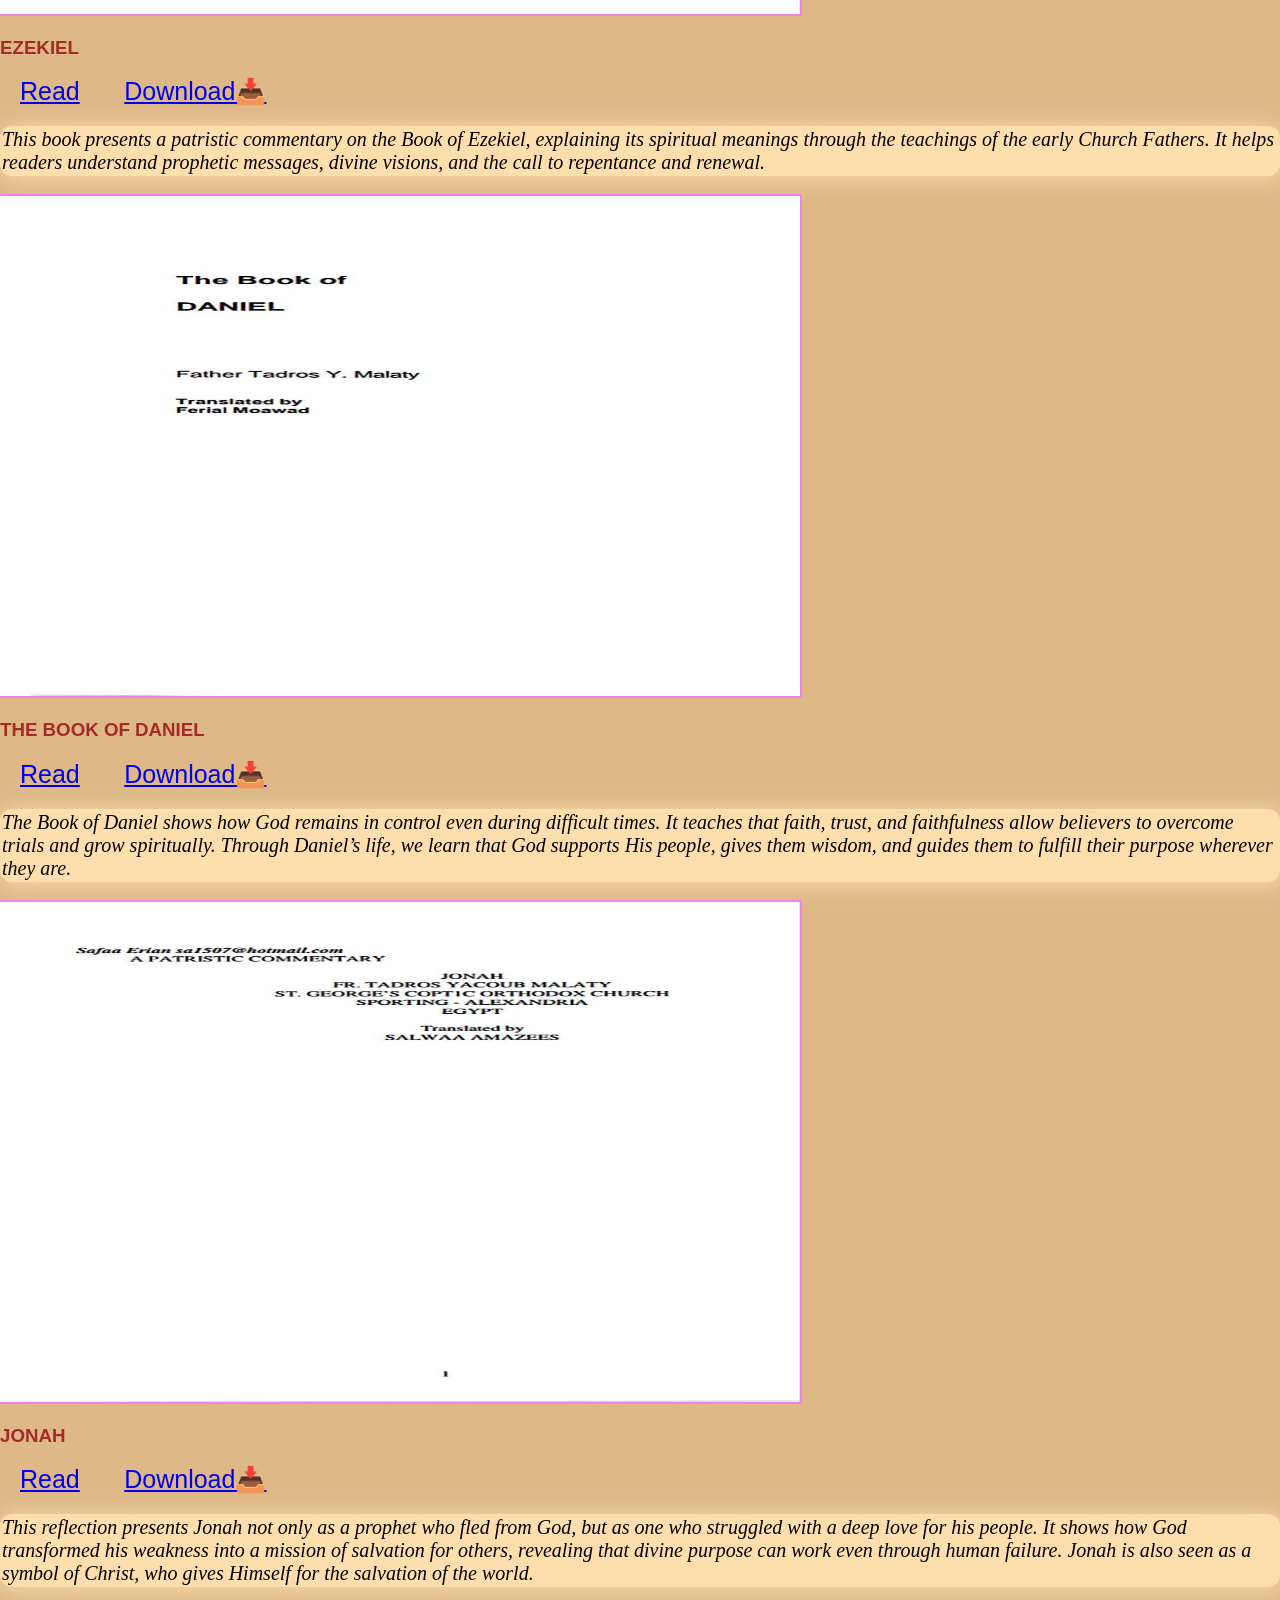
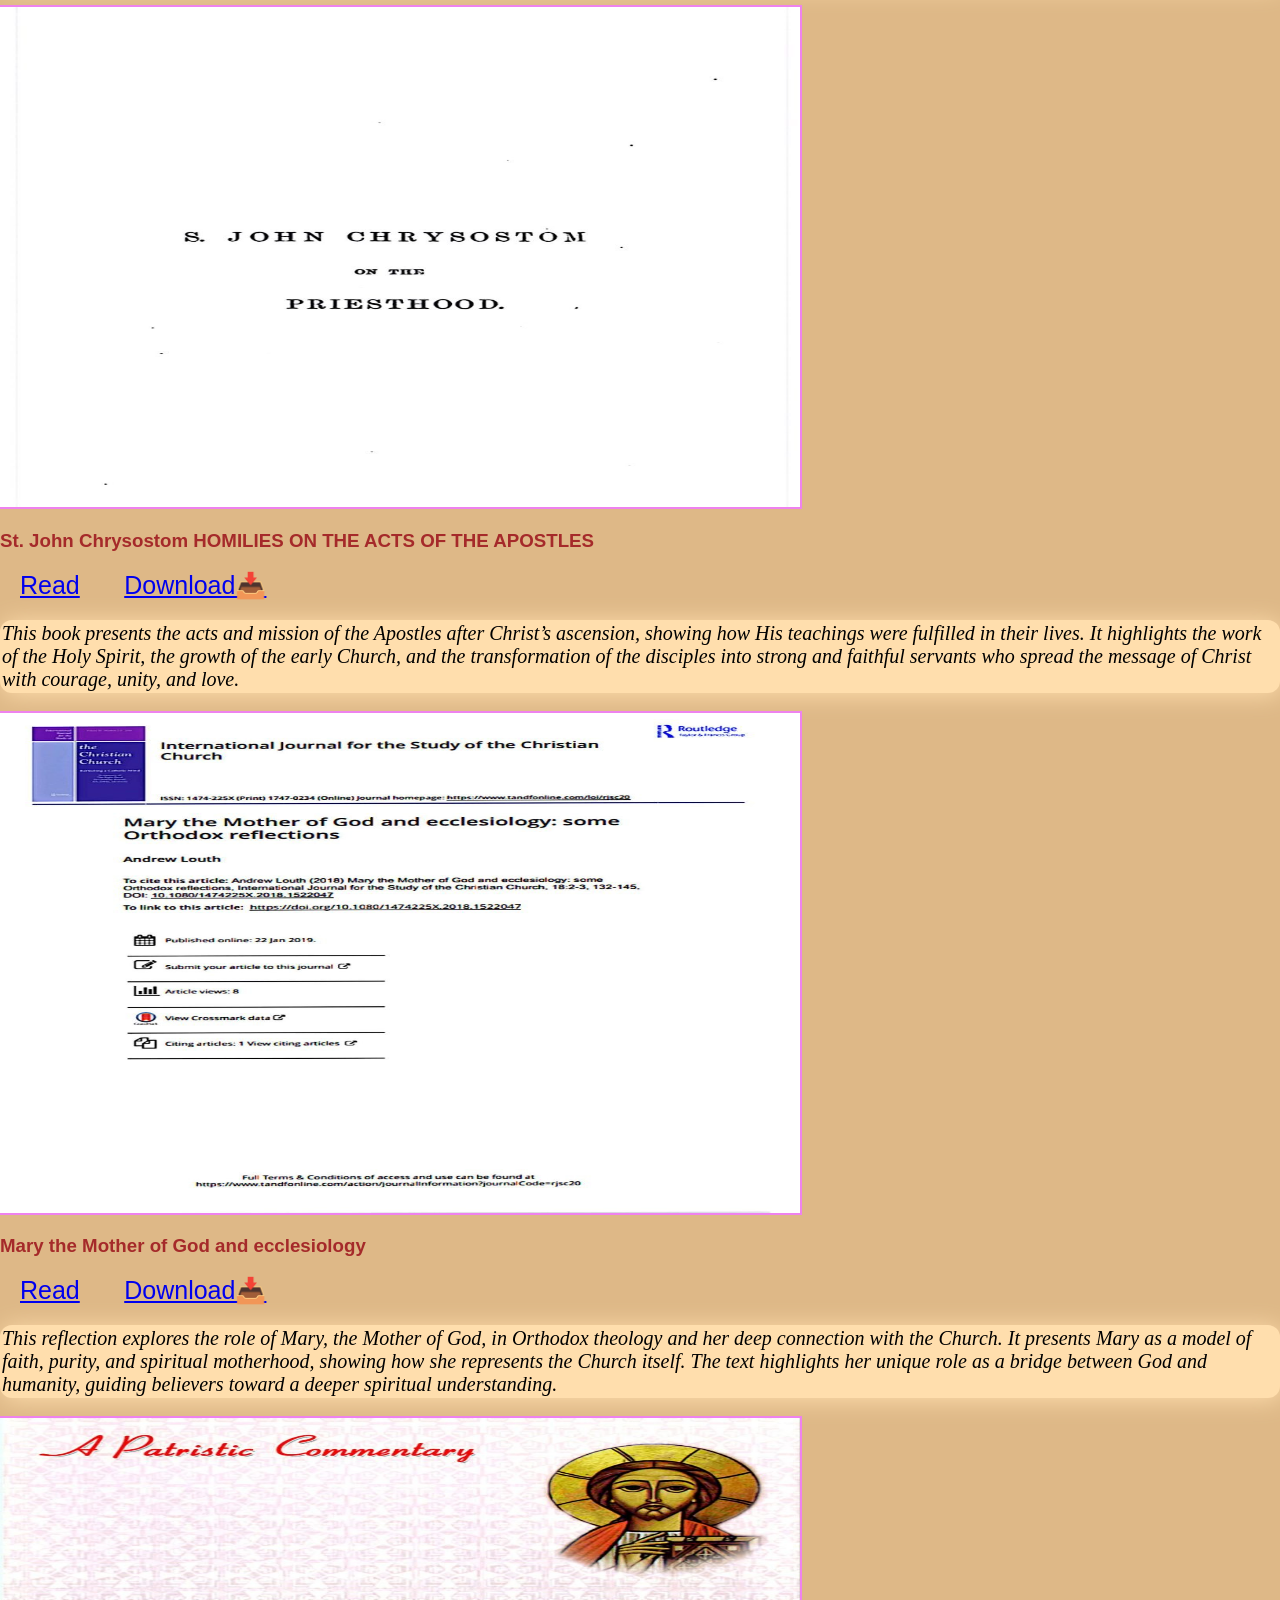
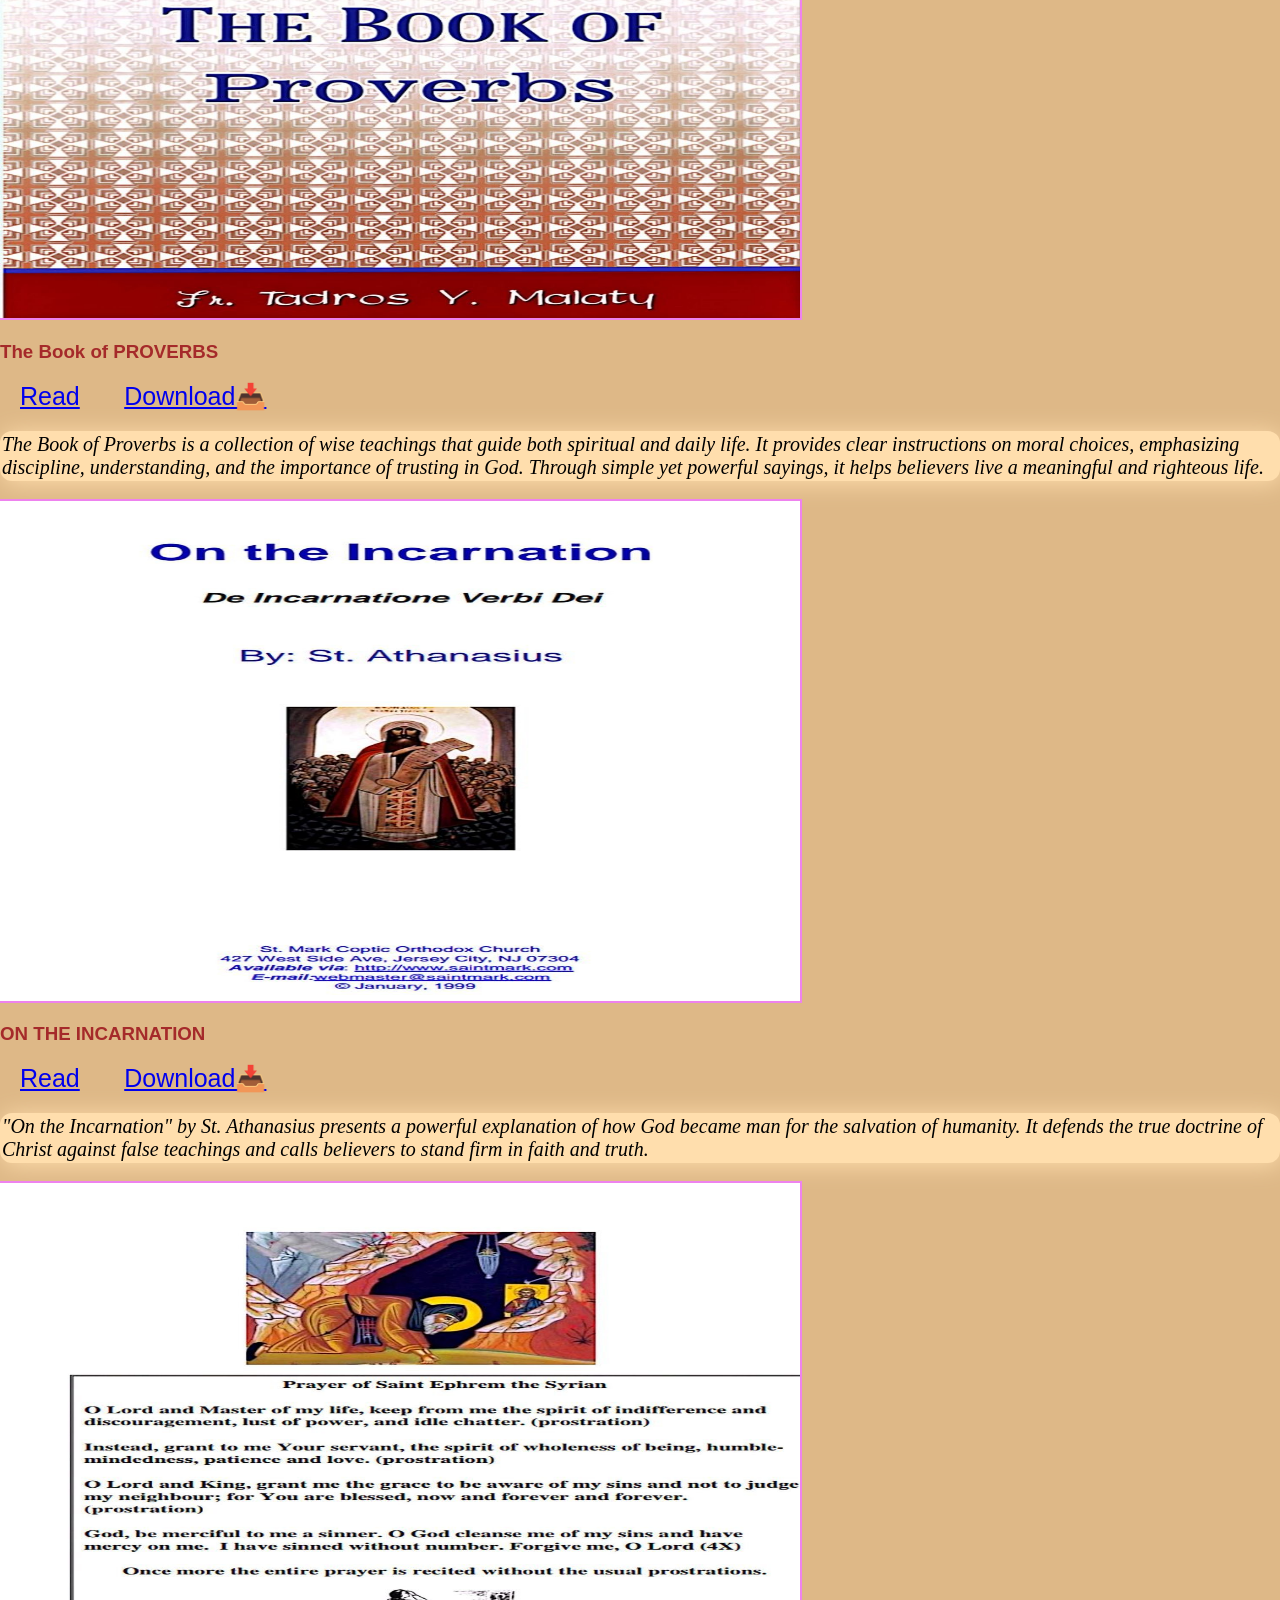
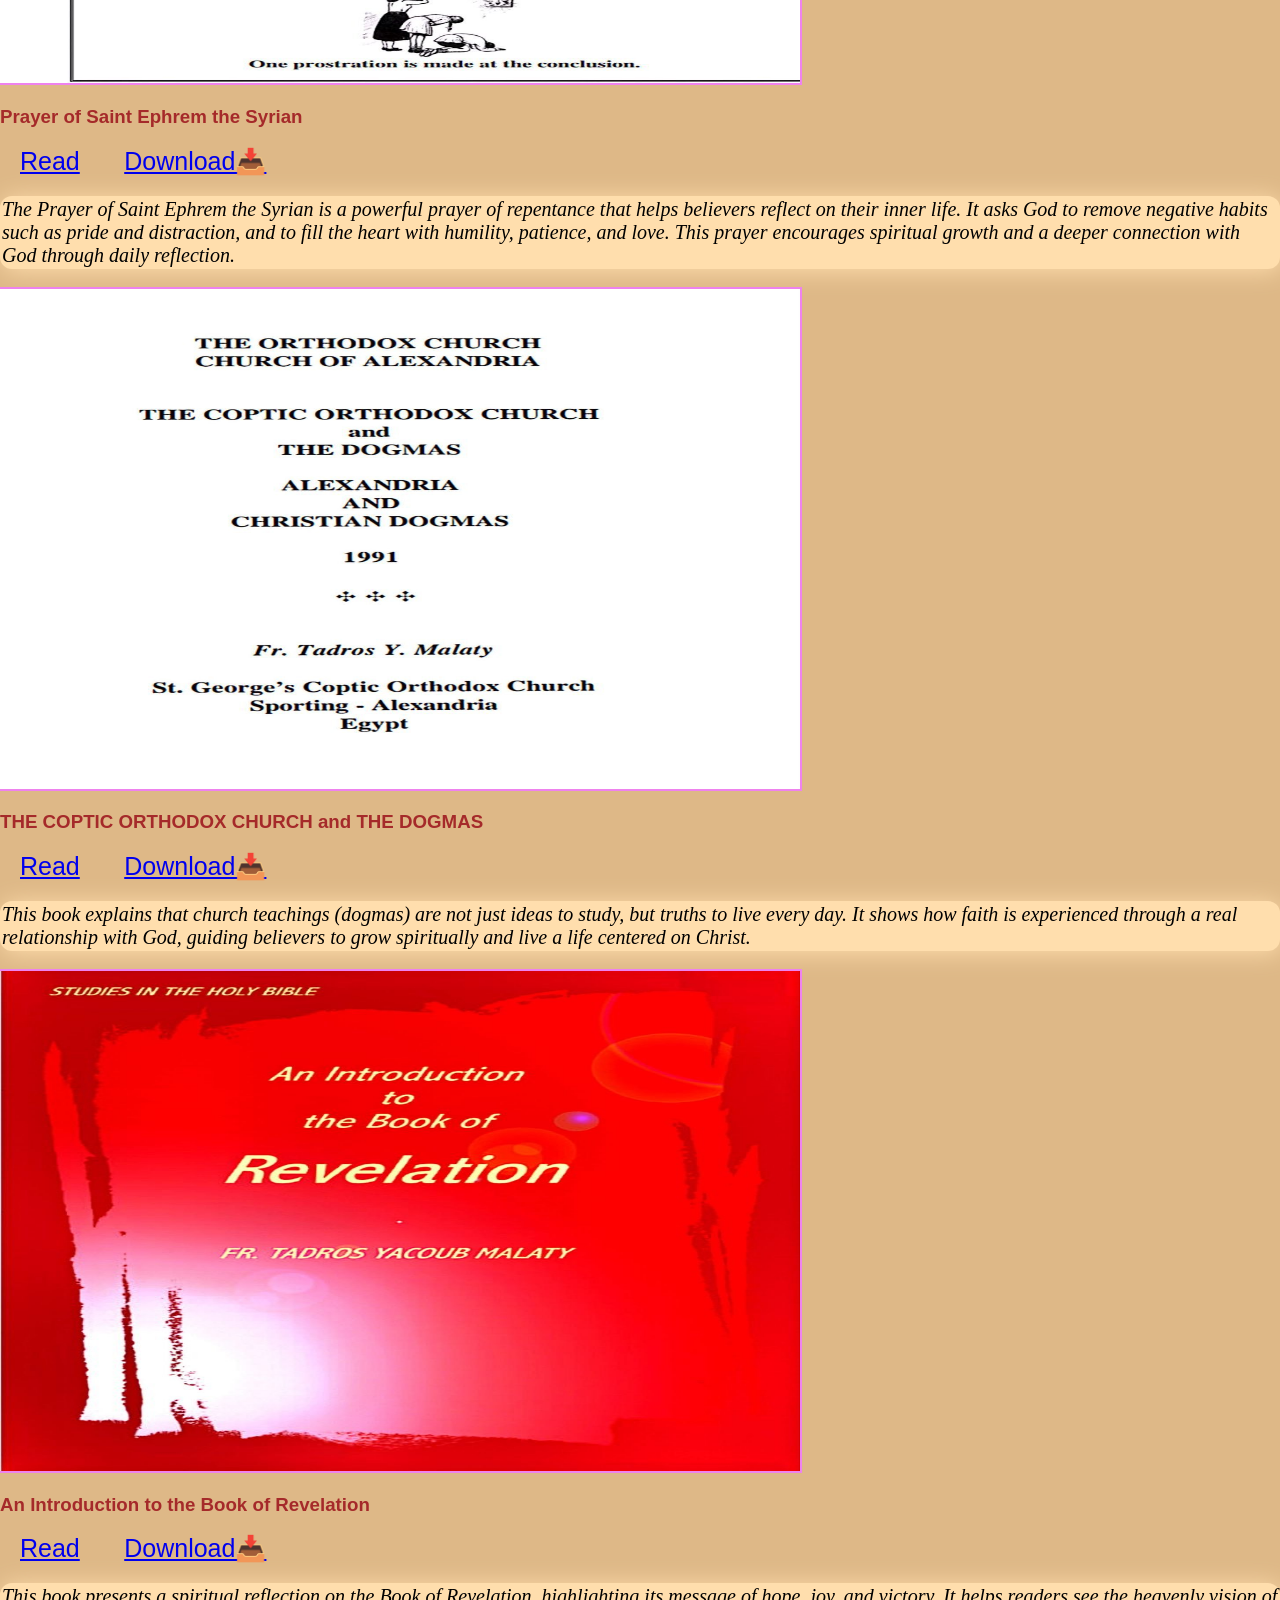
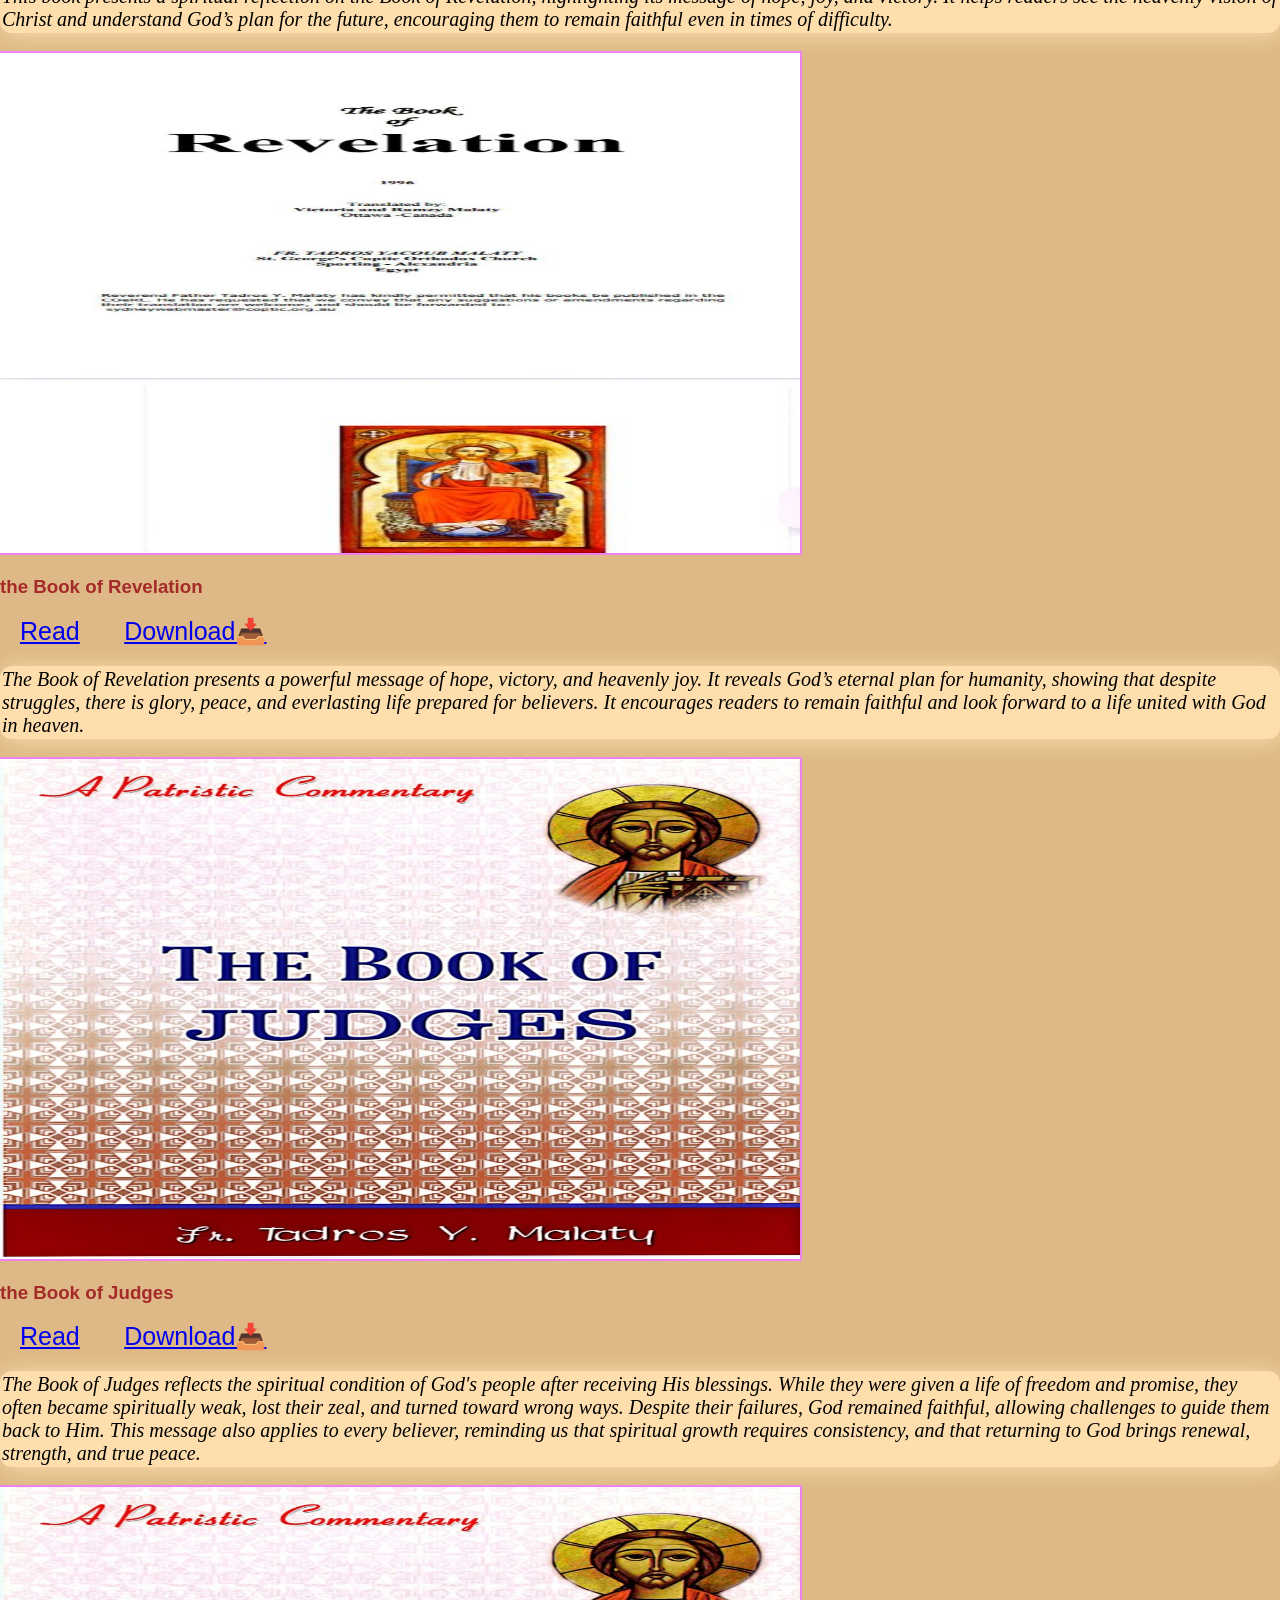
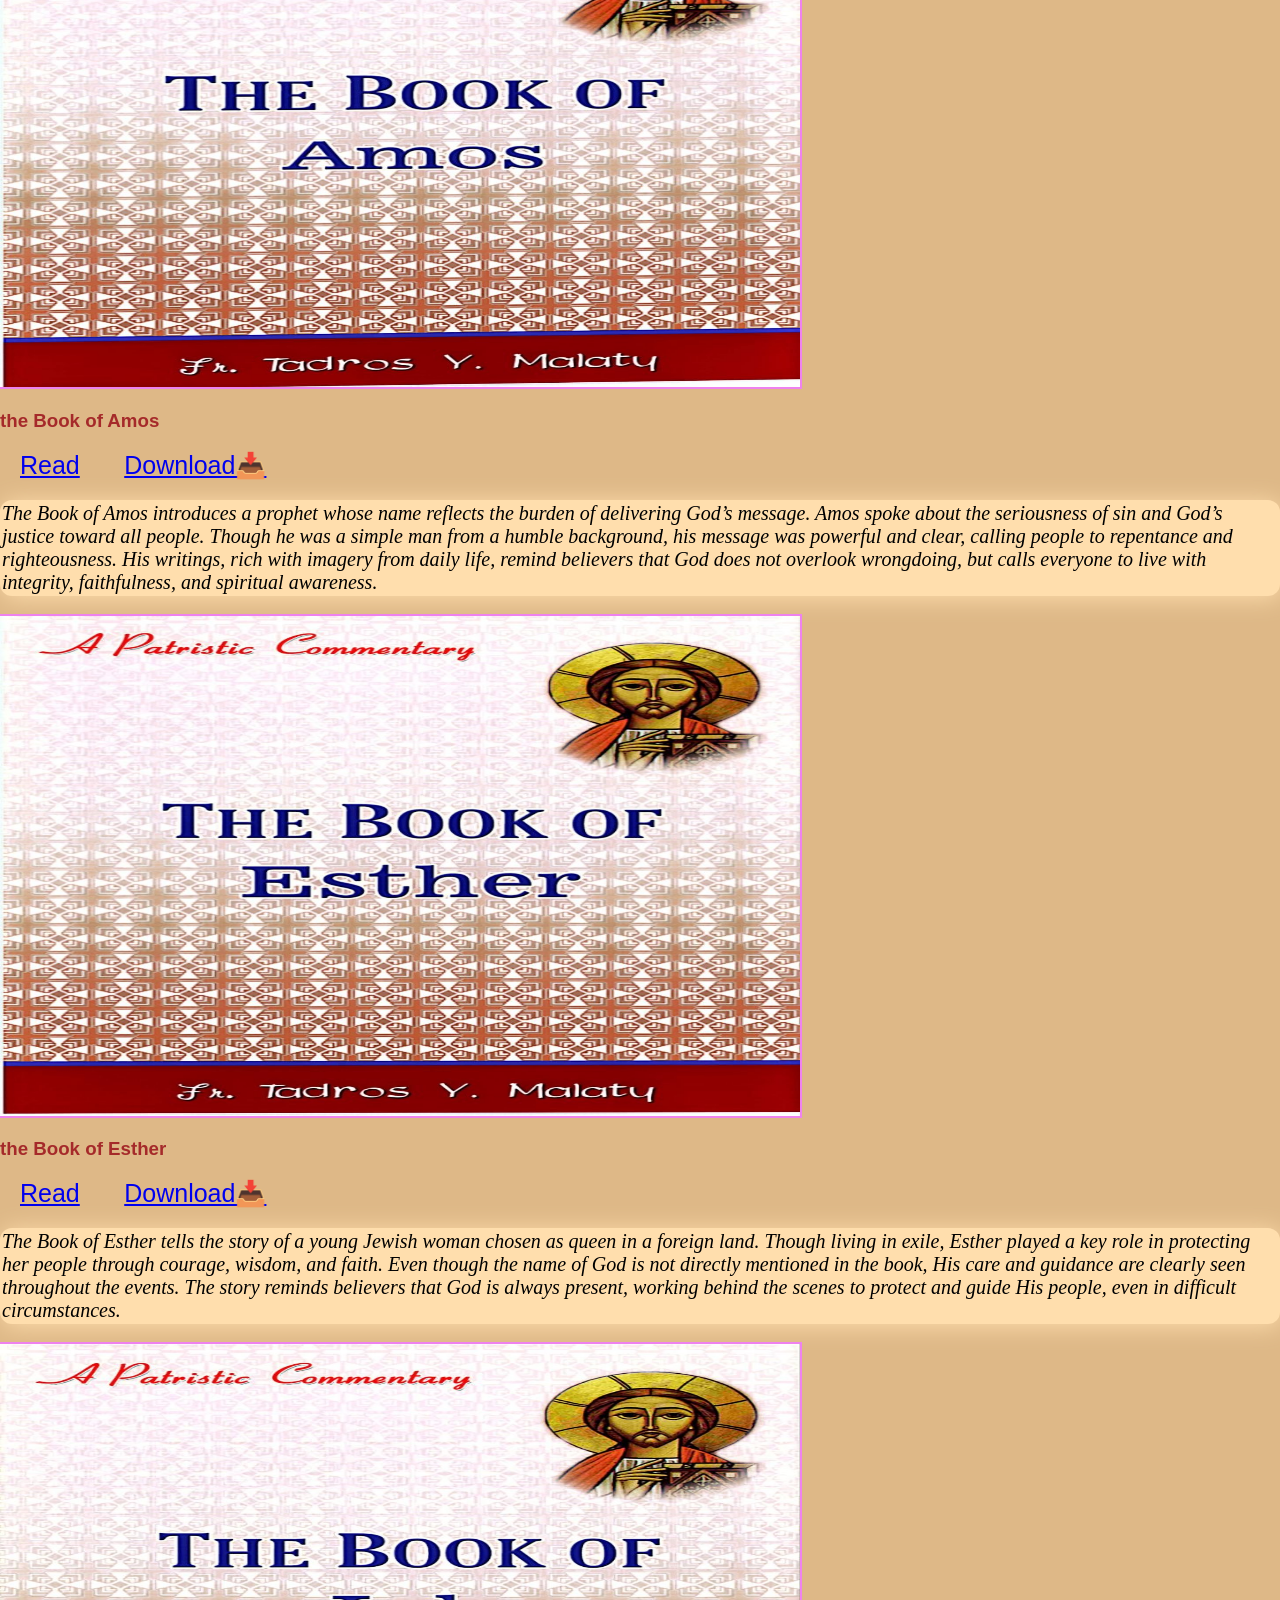
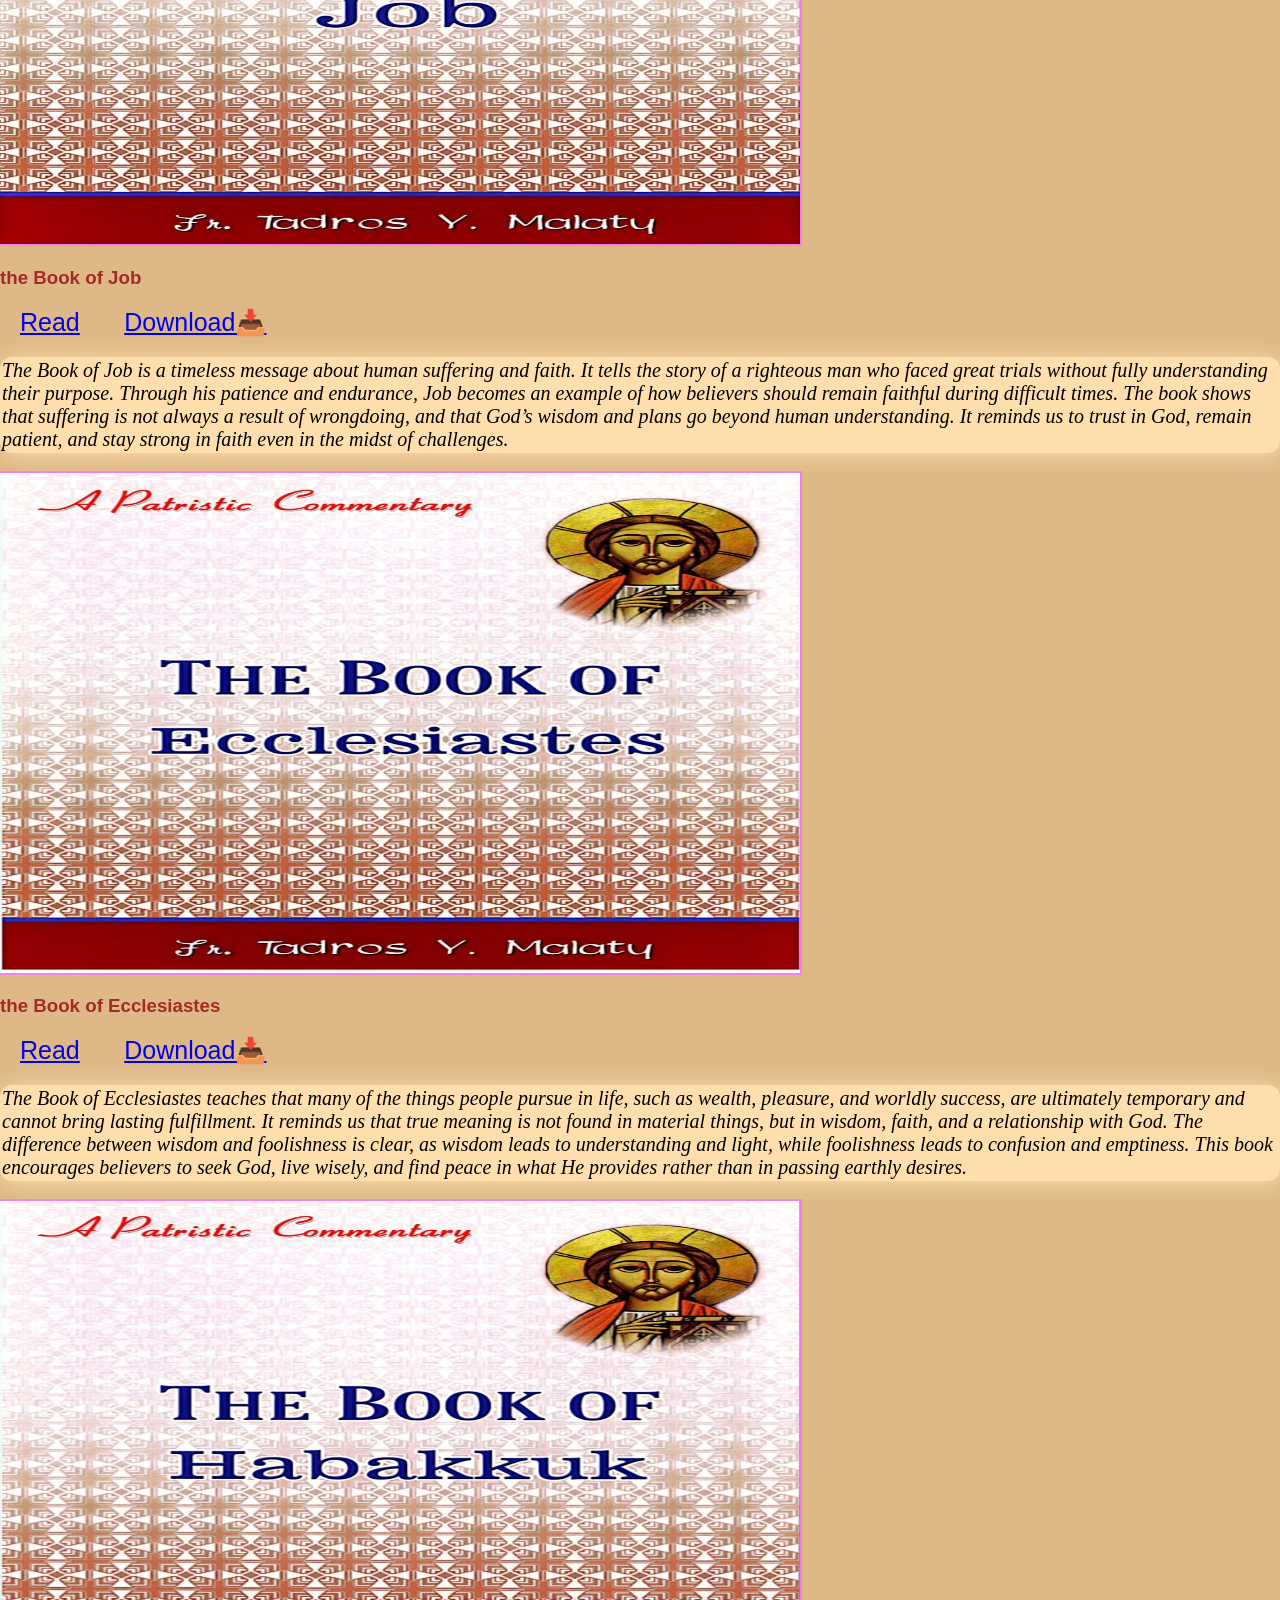
==== commit 3afde1bd: "Update books.html" ====
--- a/books.html
+++ b/books.html
@@ -58,10 +58,10 @@
         <h1>Book Lists</h1>
         <div class="slider-container">
     <div class="slides">
-        <img src="images/b1.jpg" alt="Spiritual Book 1">
-        <img src="images/b2.jpg" alt="Spiritual Book 2">
-        <img src="images/b3.jpg" alt="Spiritual Book 3">
-        <img src="images/b4.jpg" alt="Spiritual Book 4">
+        <img src="images/b1.jfif" alt="Spiritual Book 1">
+        <img src="images/b2.jfif" alt="Spiritual Book 2">
+        <img src="images/b3.jfif" alt="Spiritual Book 3">
+        <img src="images/b4.jfif" alt="Spiritual Book 4">
     </div>
 </div>
 
--- a/sty.css
+++ b/sty.css
@@ -201,14 +201,40 @@
     font-style: italic;
     font-size: 20px;
 }
-.links-within img {
-    /* We use 'max-width' so it never gets bigger than 700px, 
-       but can shrink to 100% on a phone */
-    max-width: 100%; 
-    width: 500px; 
-    height: auto; /* auto height keeps the image from looking 'squashed' */
-    outline: 2px solid rgb(238, 180, 32);
-    box-shadow: 2px 2px 80px goldenrod;
+/* The box that holds the slideshow */
+.slider-container {
+    width: 100%;
+    max-width: 500px; /* Matches your previous image size */
+    height: 400px;
+    overflow: hidden; /* Hides images that aren't showing */
+    position: relative;
+    border: 3px solid rgb(238, 180, 32);
+    box-shadow: 2px 2px 50px goldenrod;
+}
+
+.slides img {
+    width: 100%;
+    height: 100%;
+    object-fit: cover; /* Keeps images from looking stretched */
+    position: absolute;
+    top: 0;
+    left: 0;
+    opacity: 0; /* Hide images by default */
+    animation: slideFade 12s infinite; /* 12 seconds total for the loop */
+}
+
+/* Timing for 3 images (each stays for 4 seconds) */
+.slides img:nth-child(1) { animation-delay: 0s; }
+.slides img:nth-child(2) { animation-delay: 4s; }
+.slides img:nth-child(3) { animation-delay: 8s; }
+
+/* The "Fade" Animation */
+@keyframes slideFade {
+    0% { opacity: 0; }
+    10% { opacity: 1; } /* Fade in */
+    30% { opacity: 1; } /* Stay visible */
+    40% { opacity: 0; } /* Fade out */
+    100% { opacity: 0; }
 }
 
 .contact-ways {
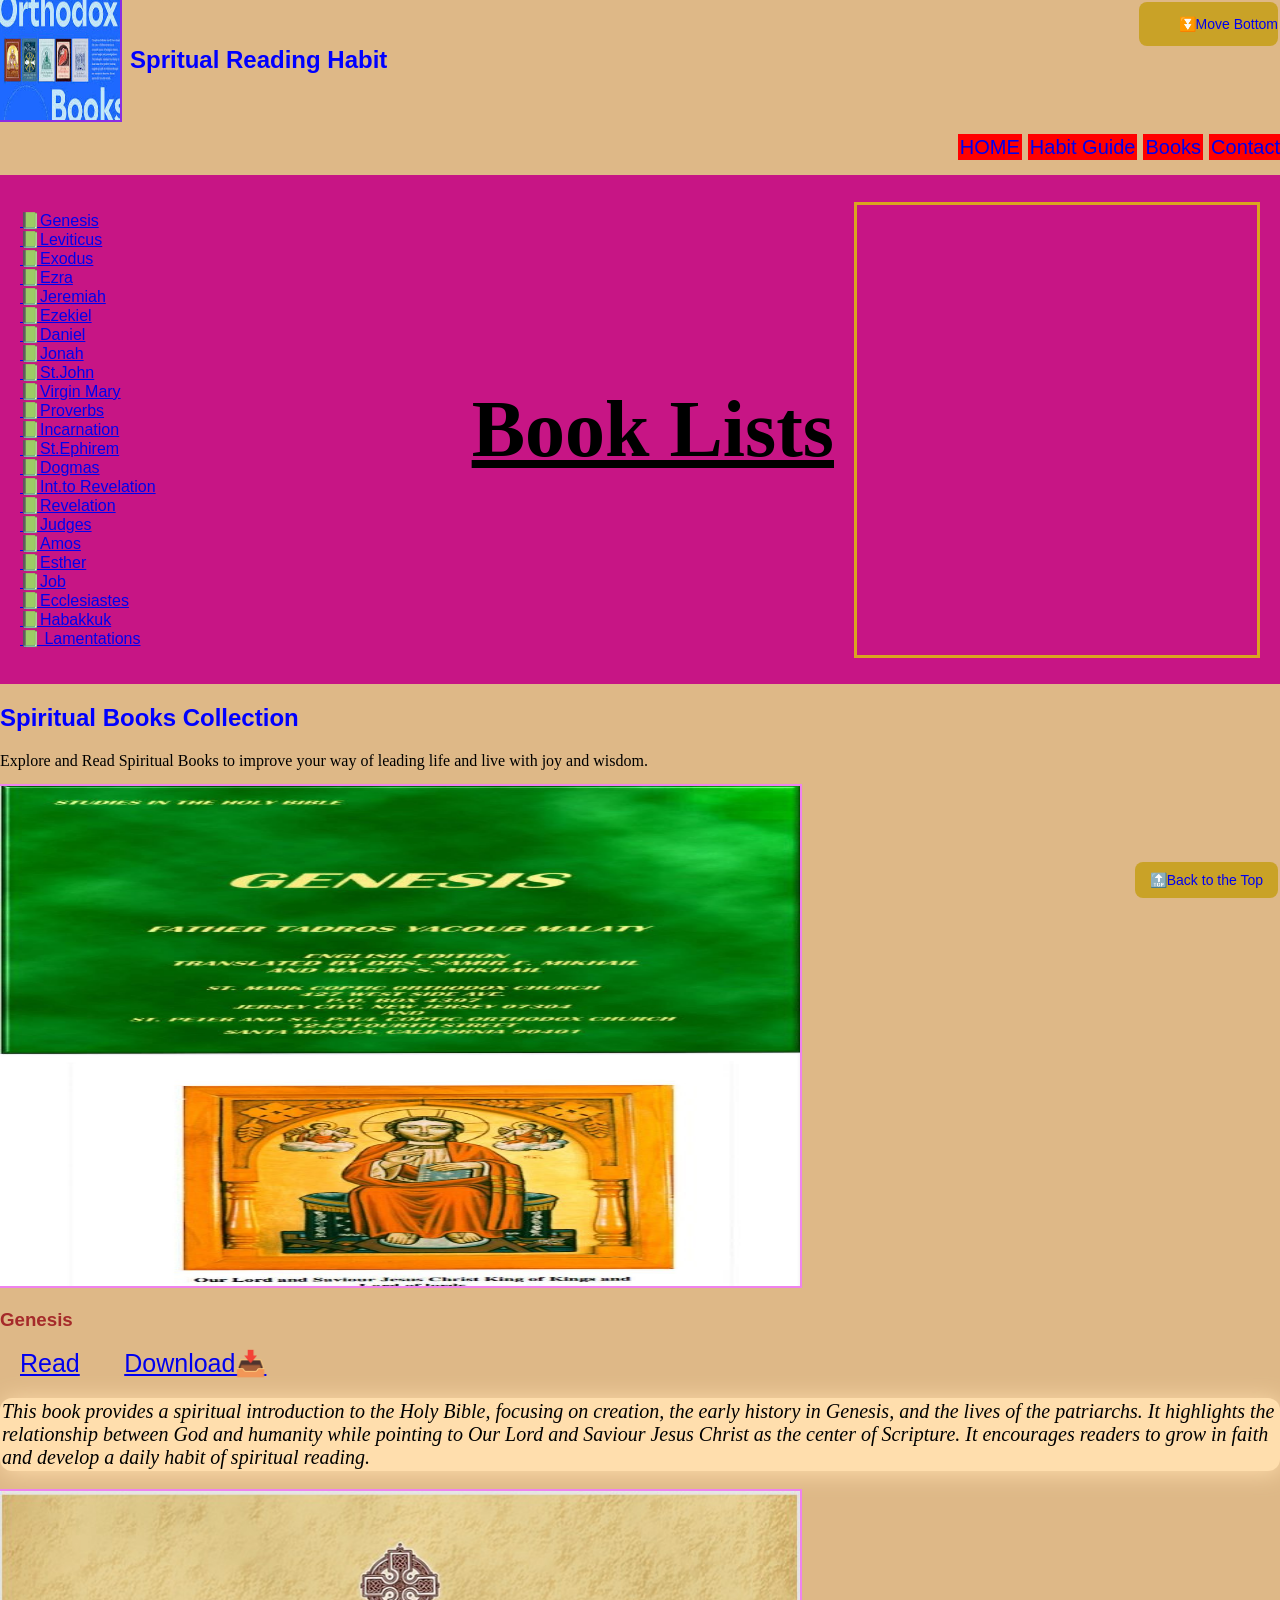
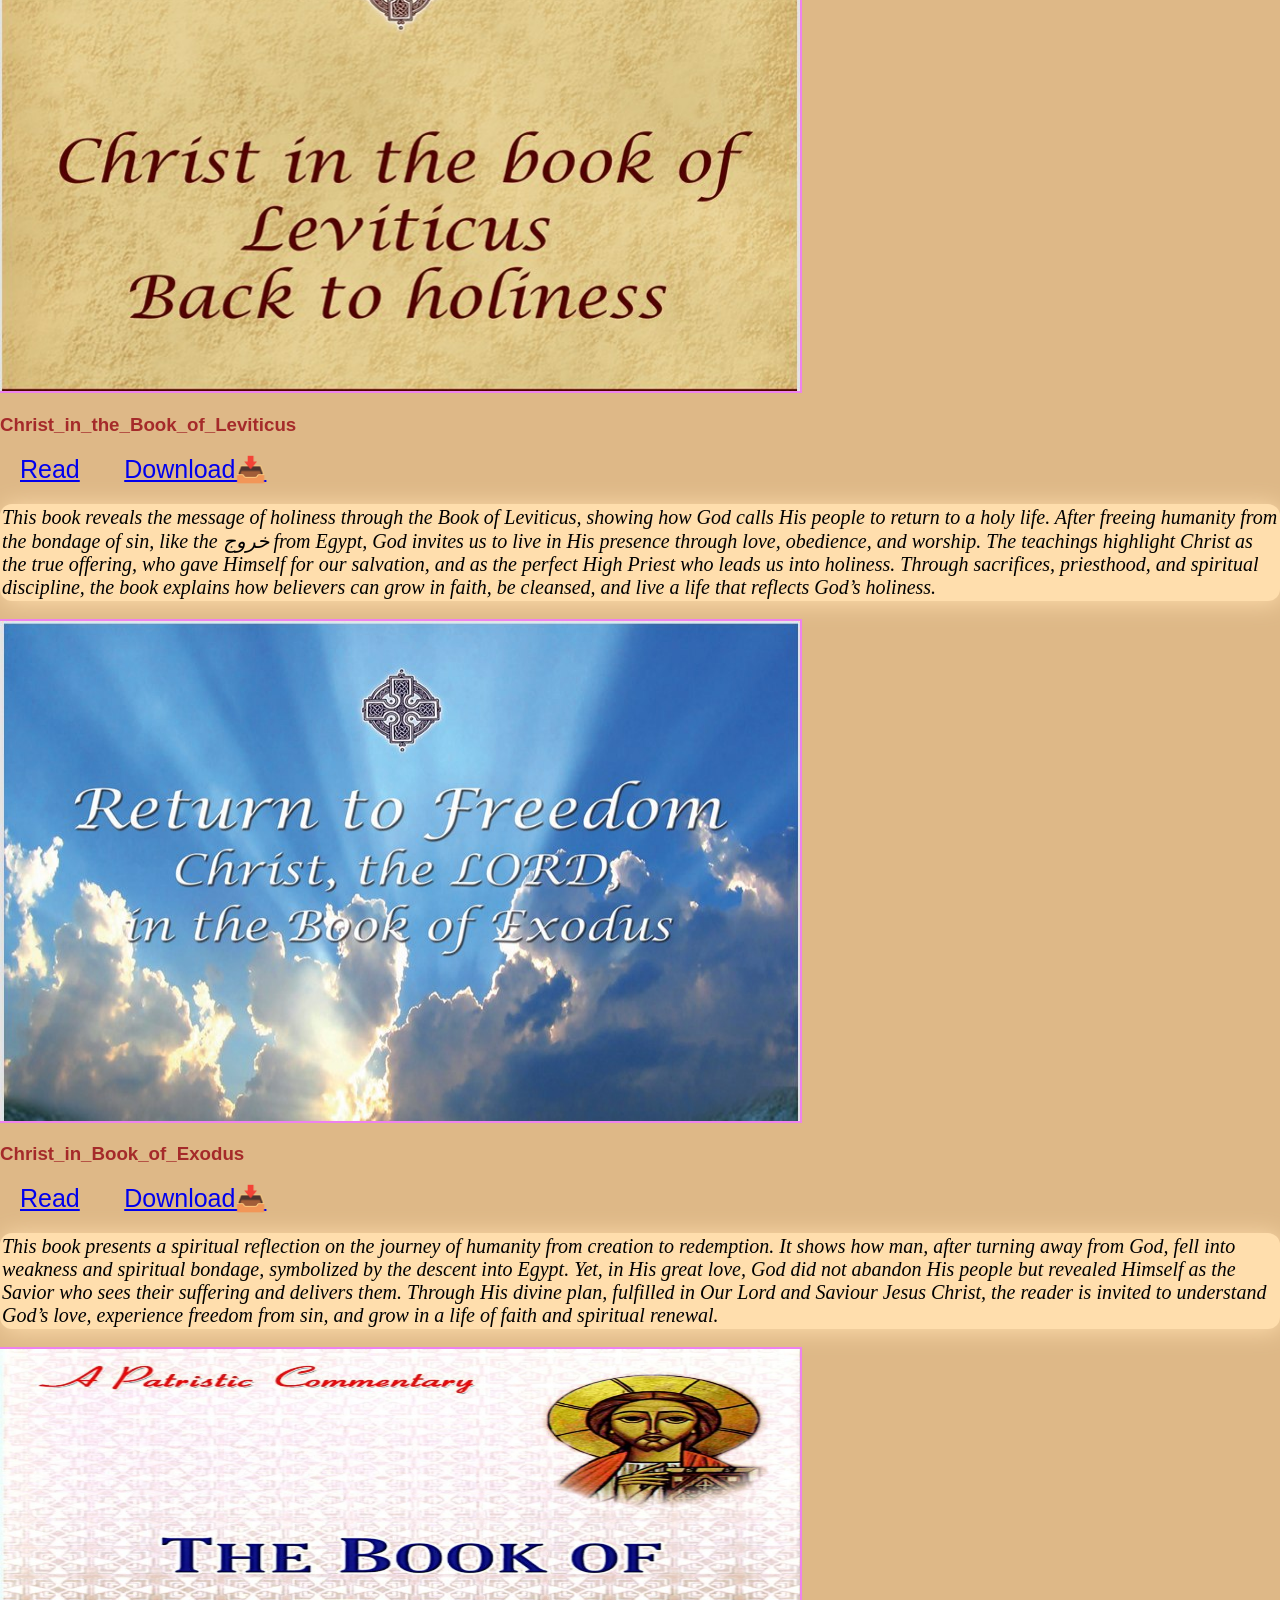
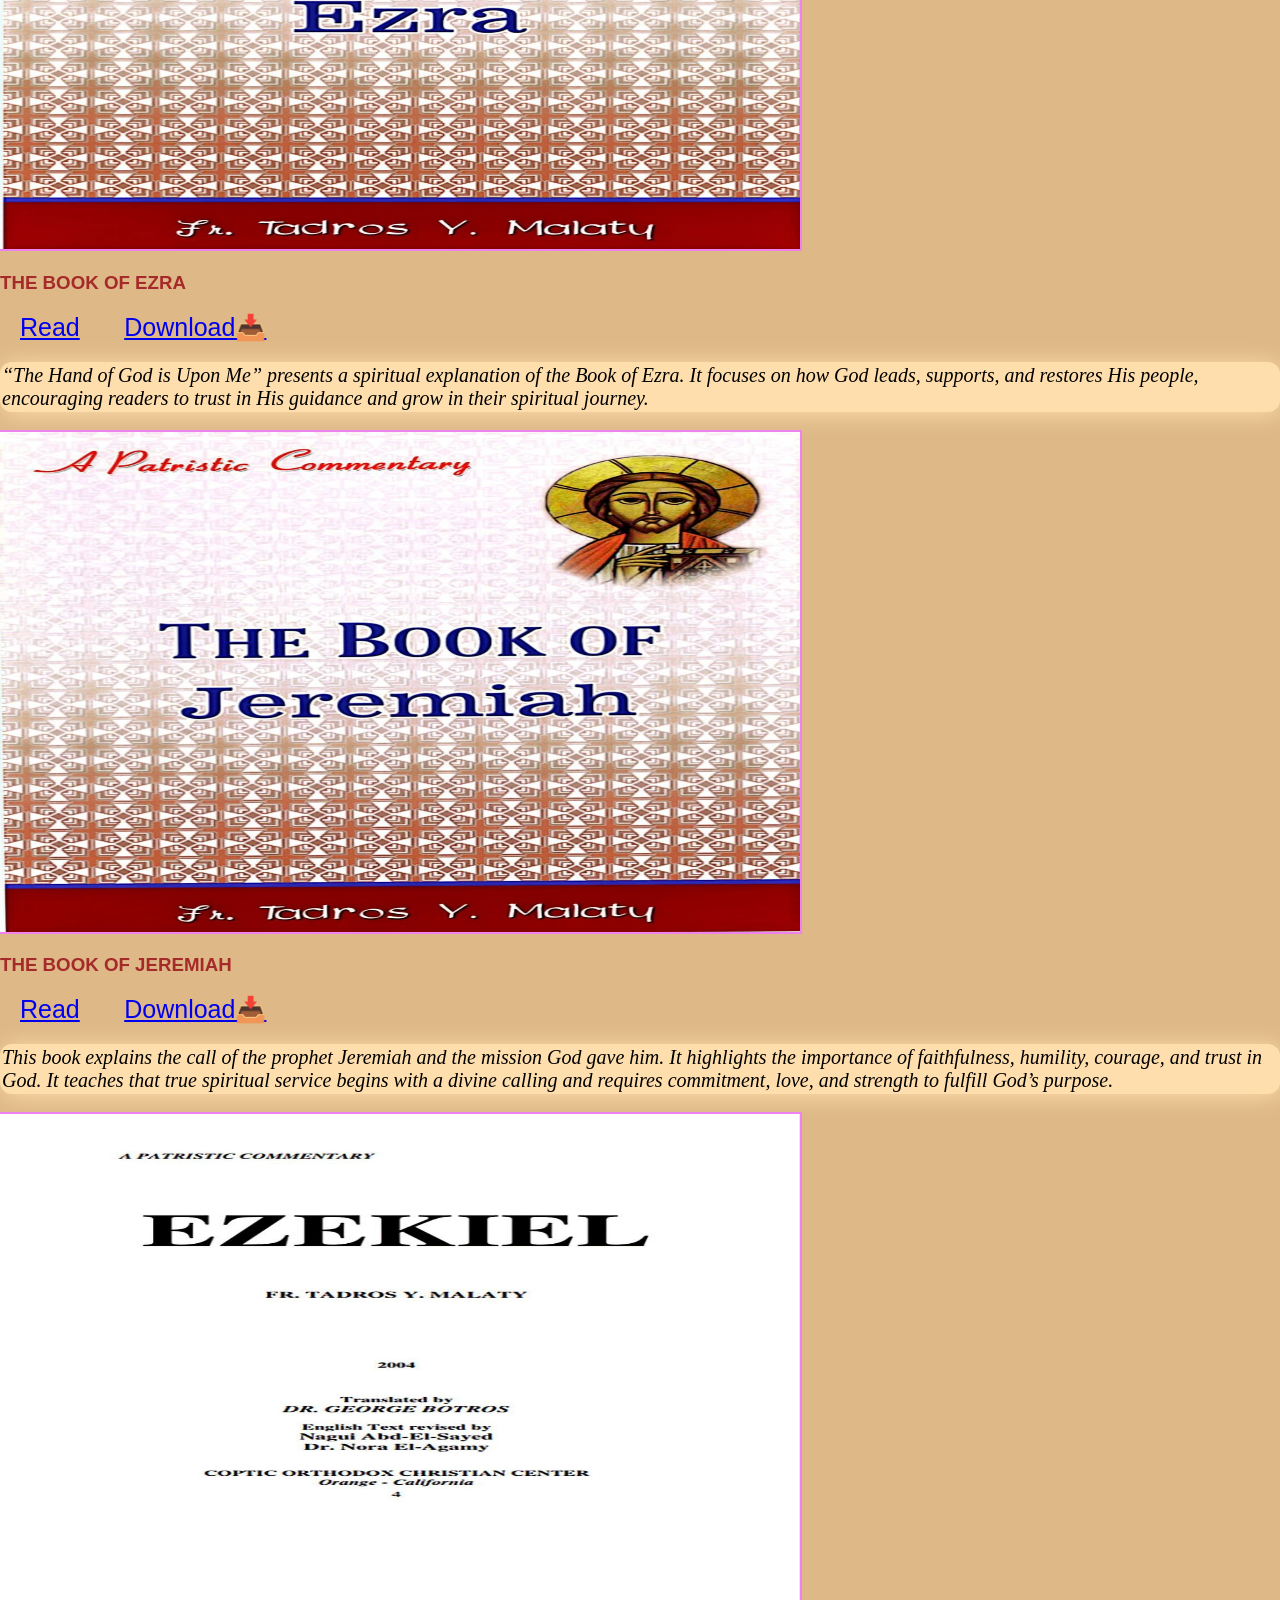
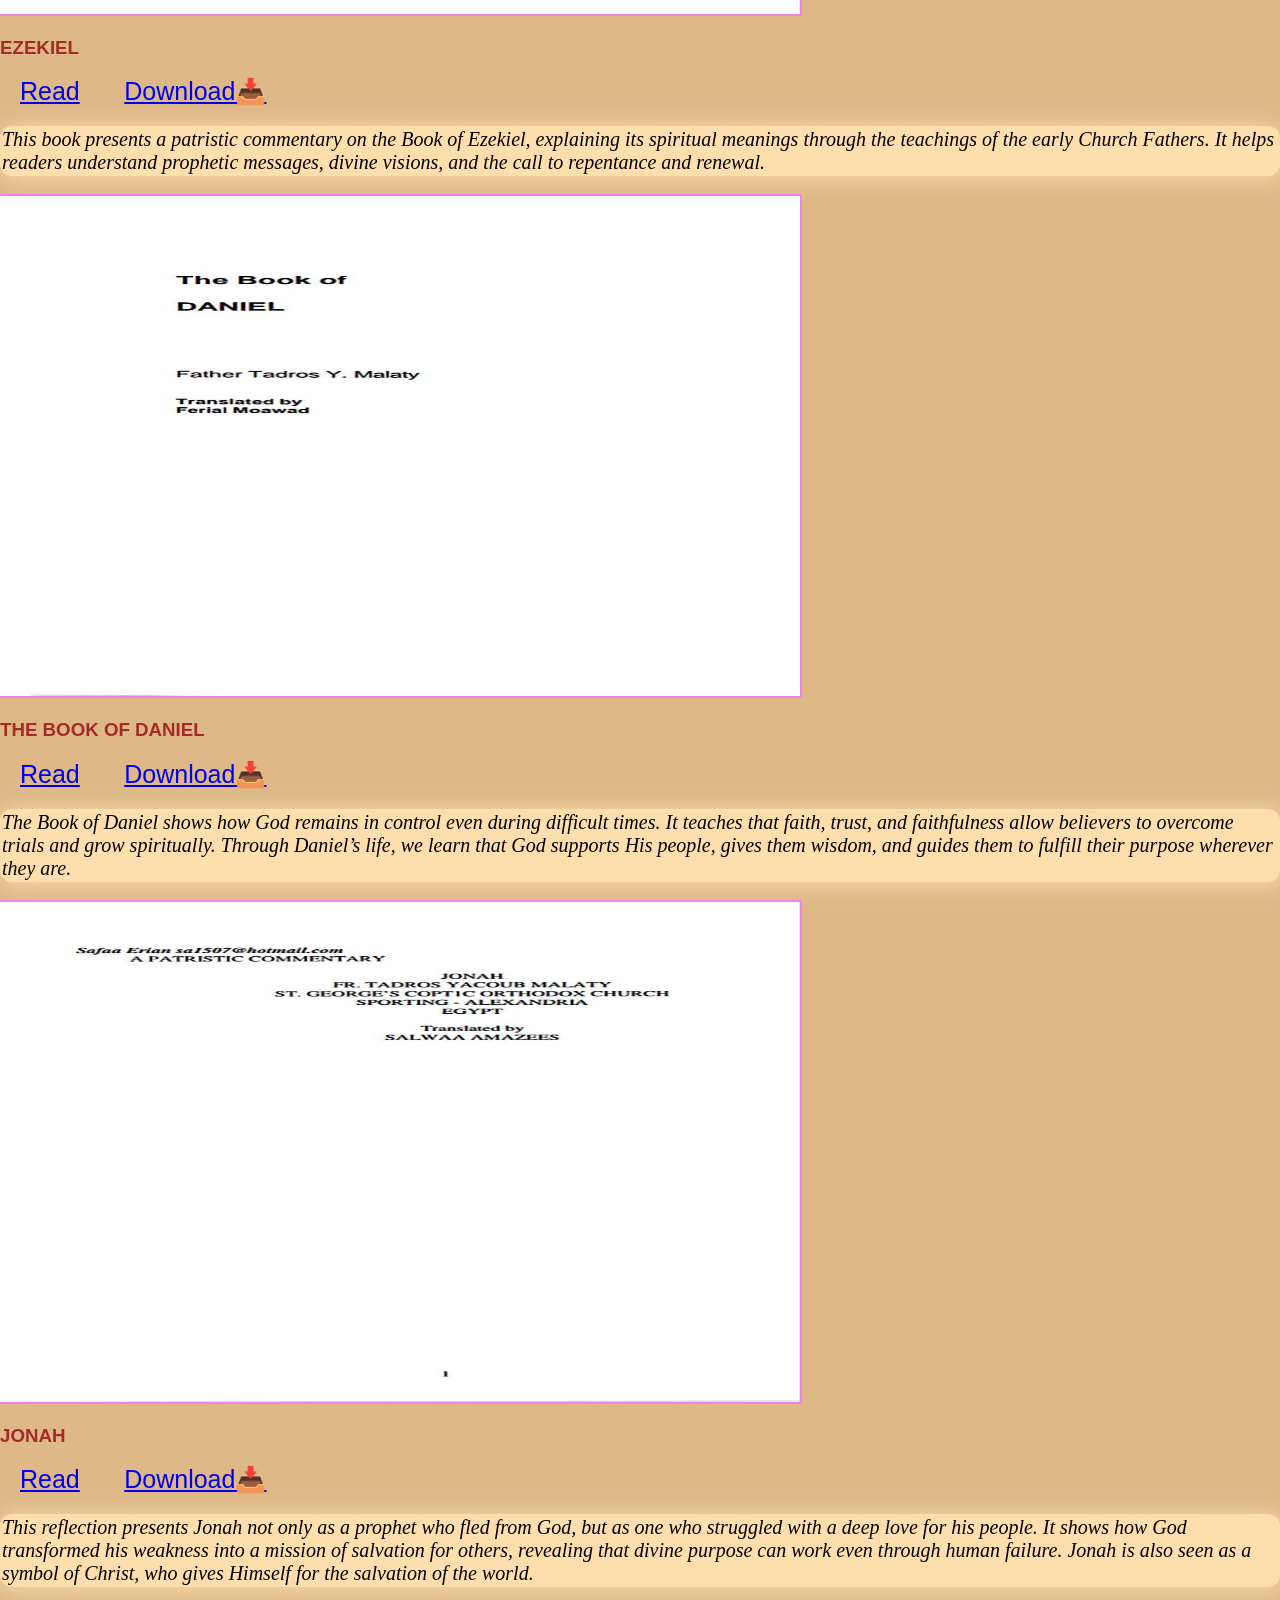
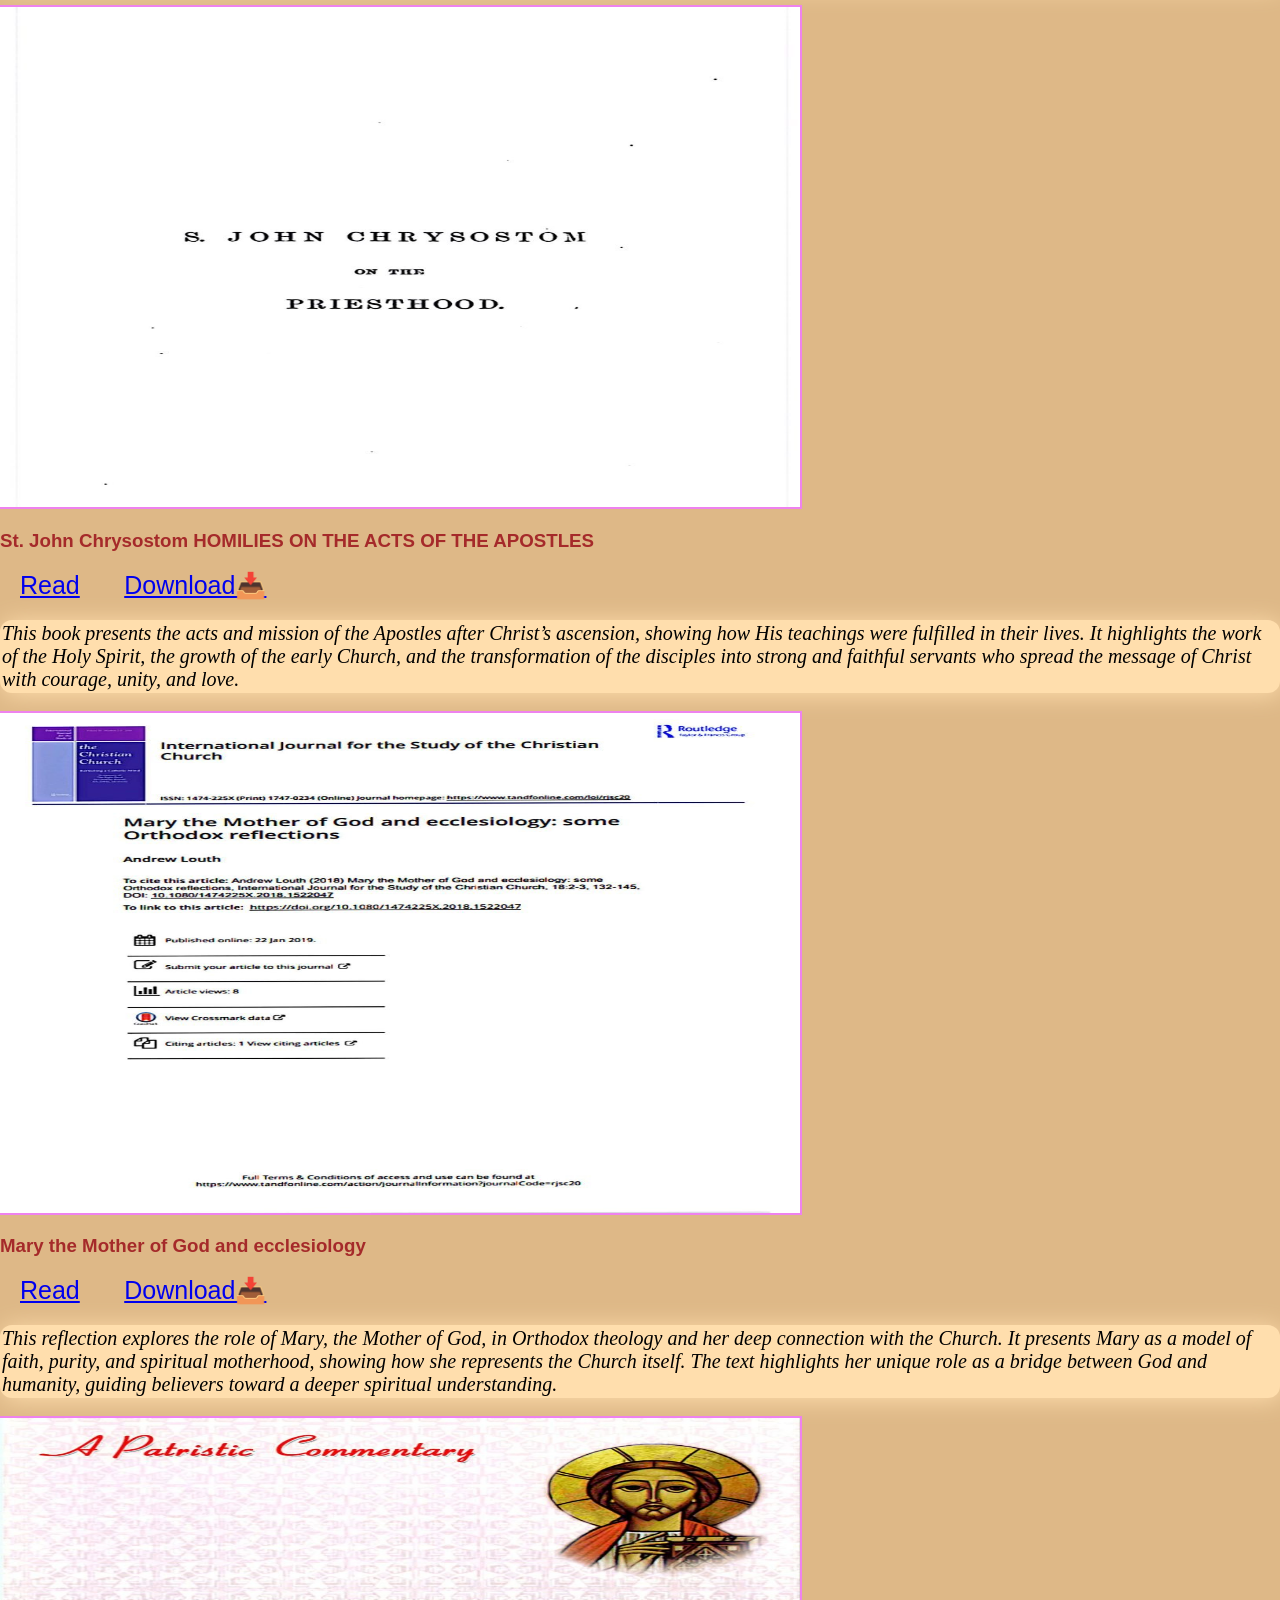
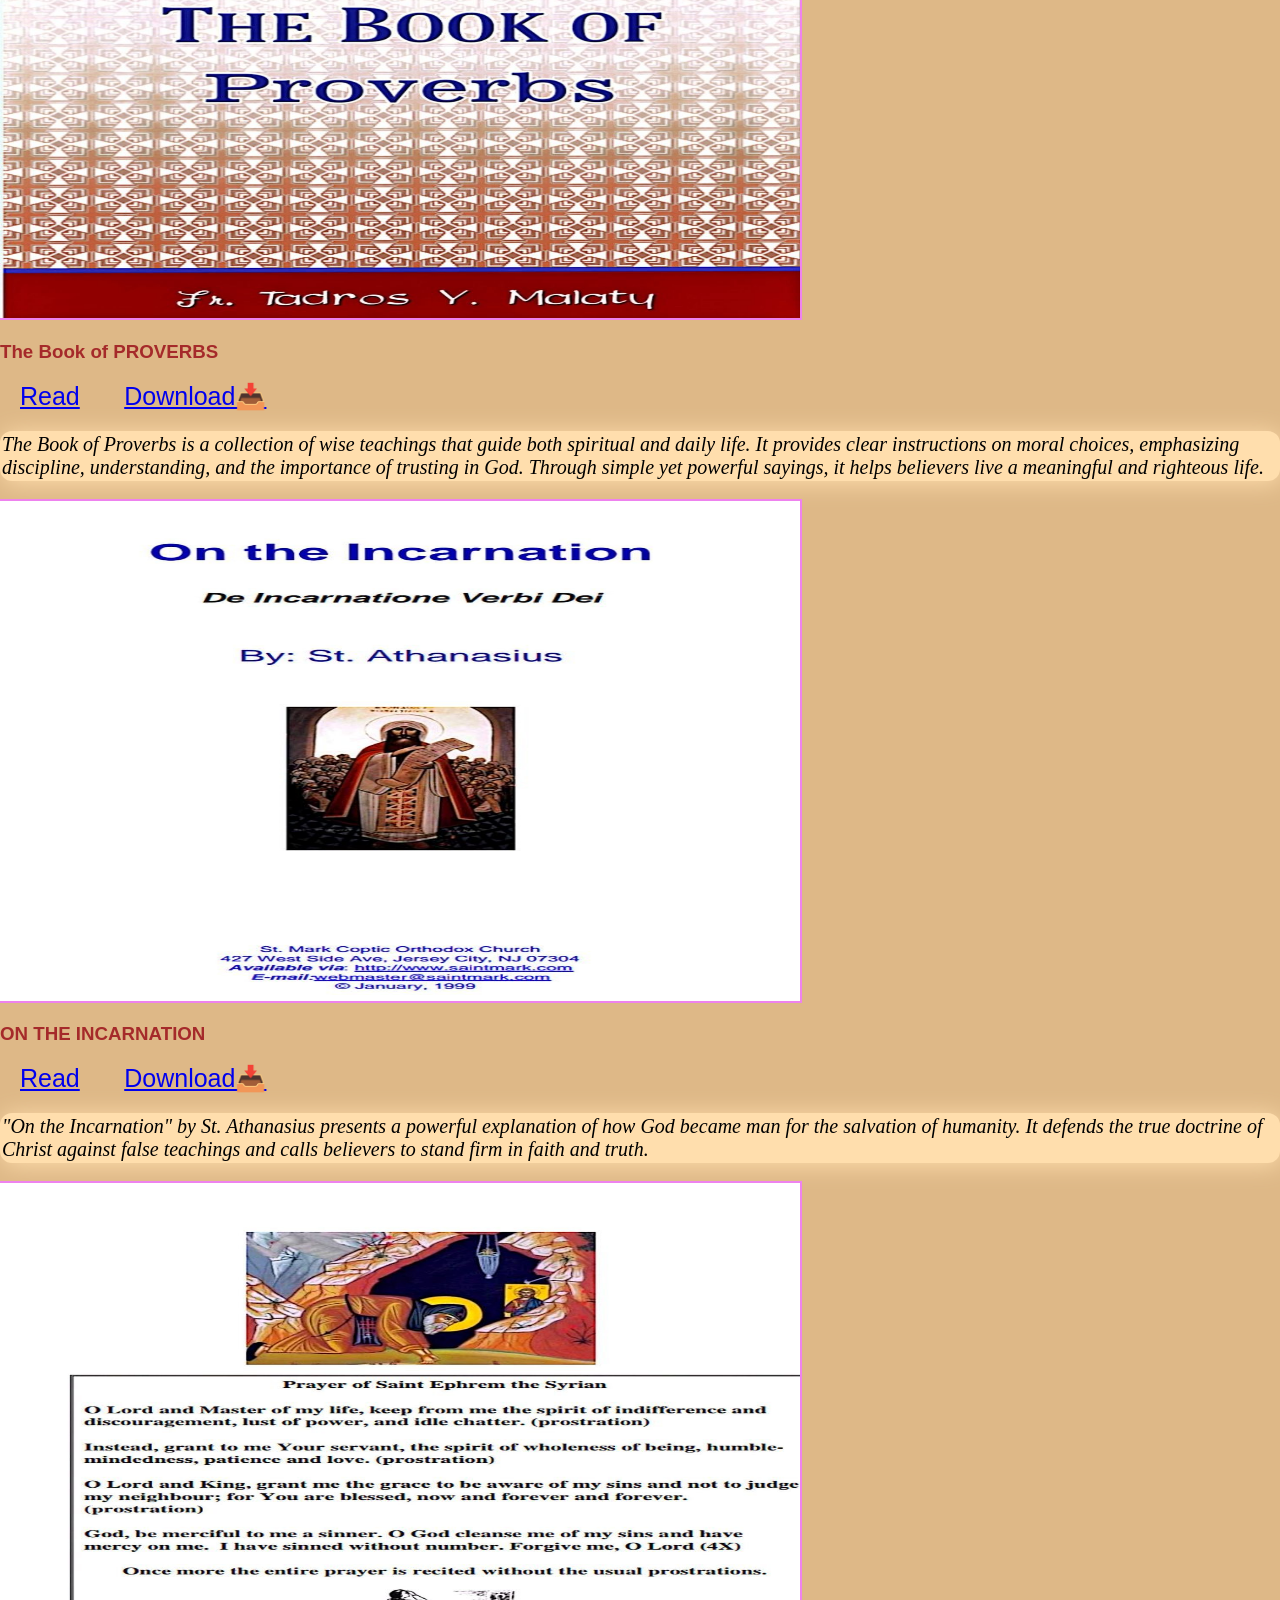
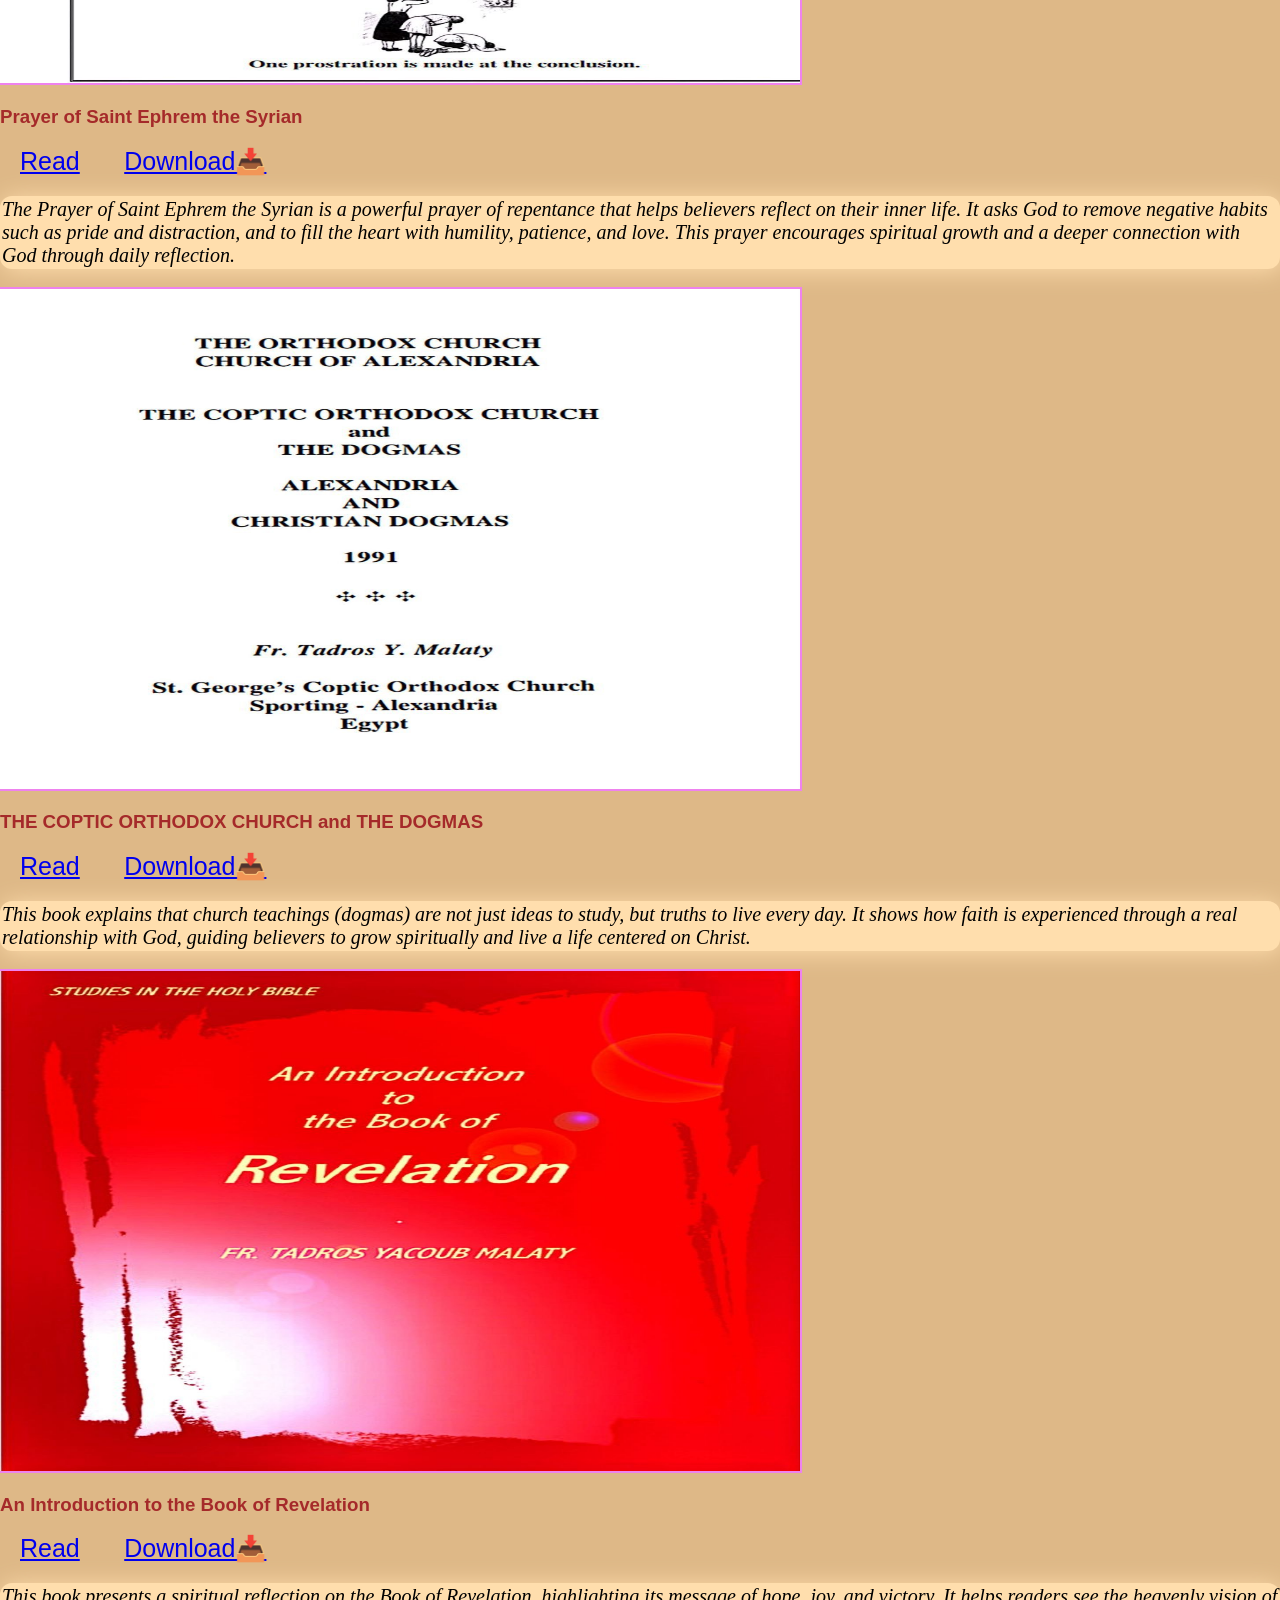
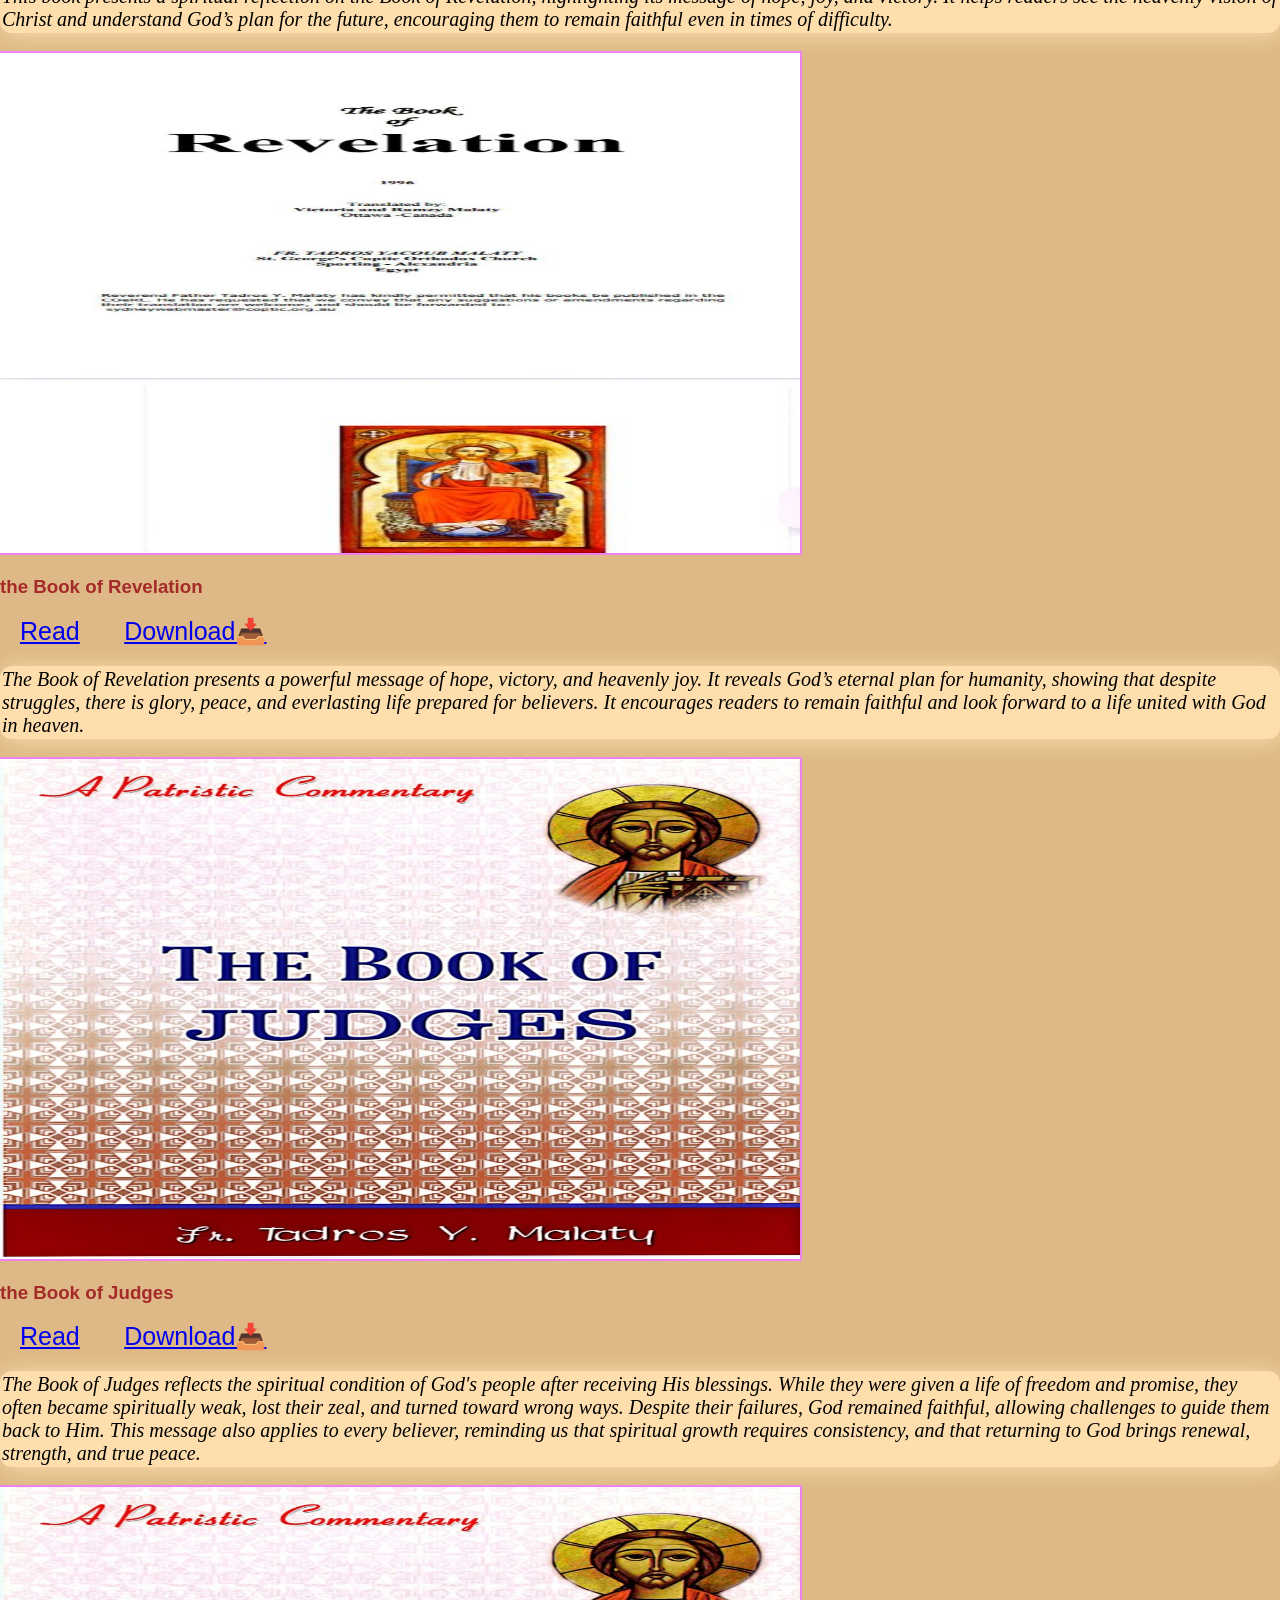
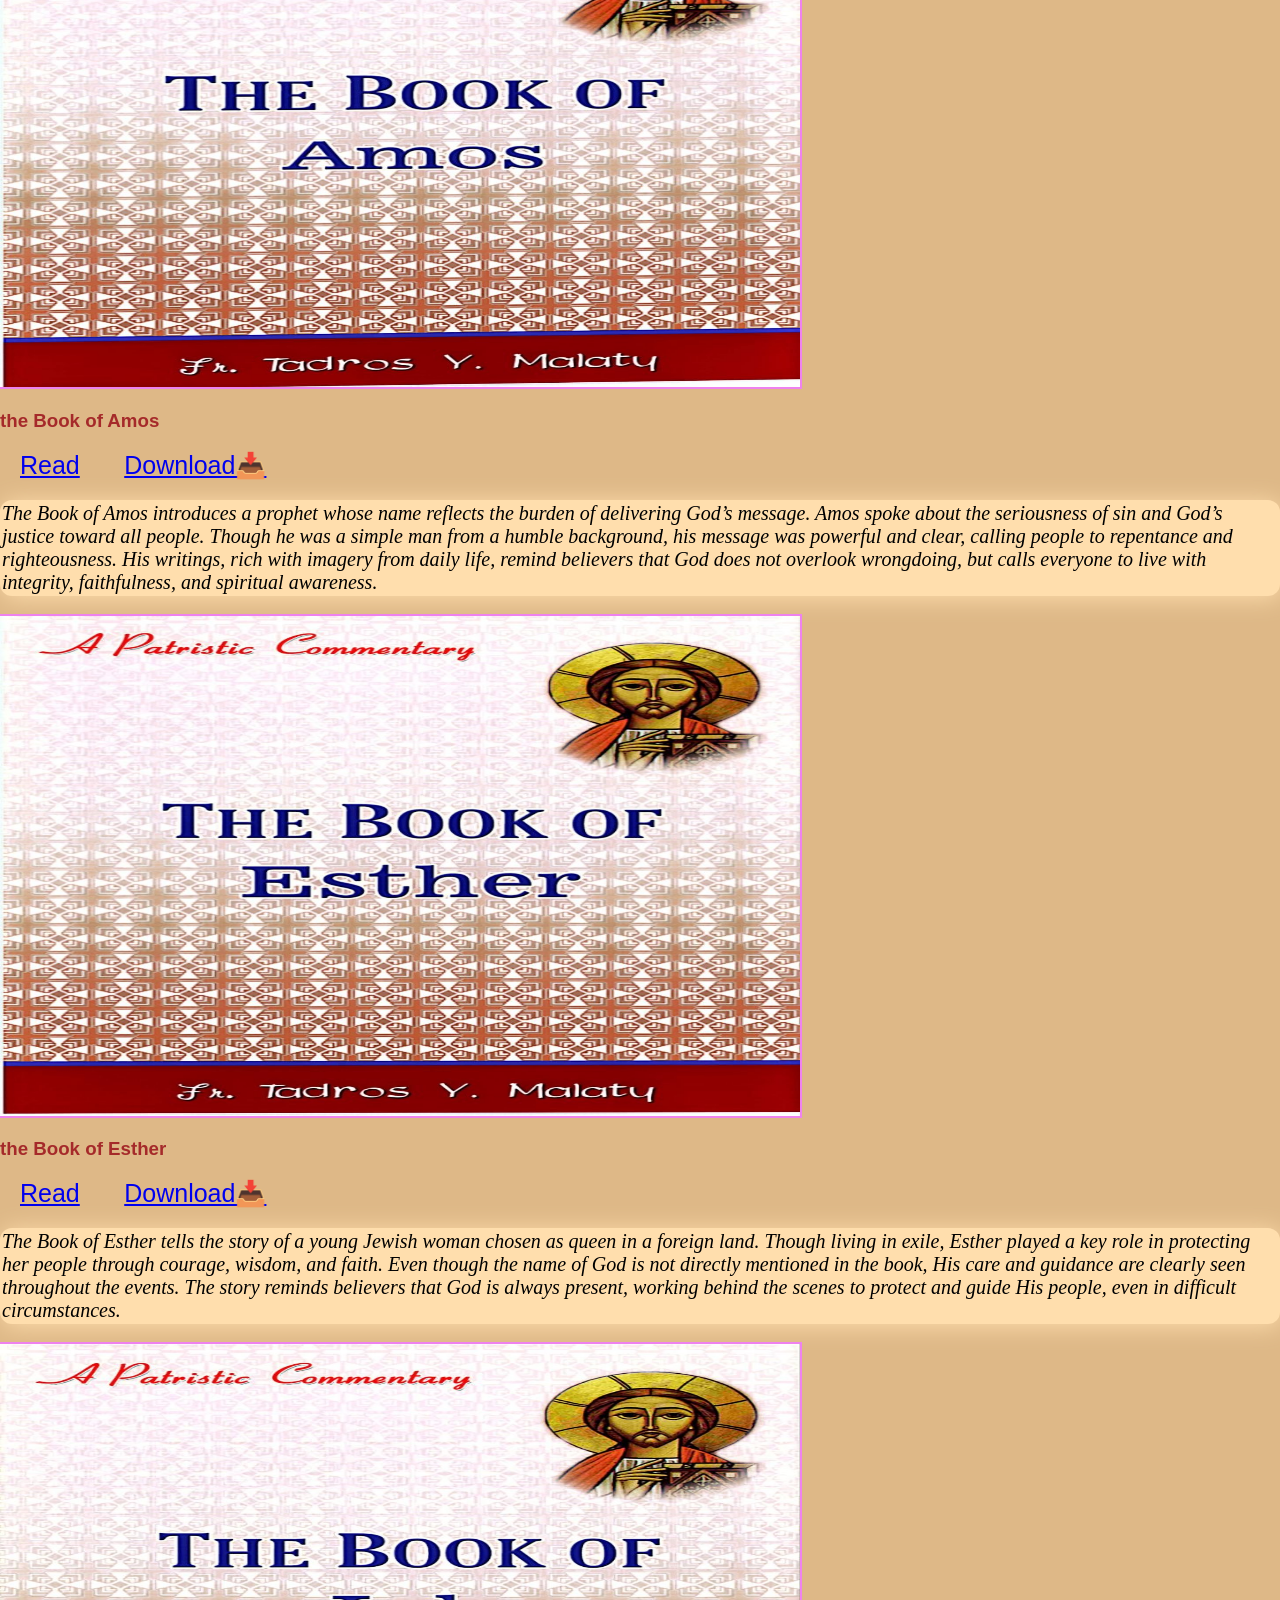
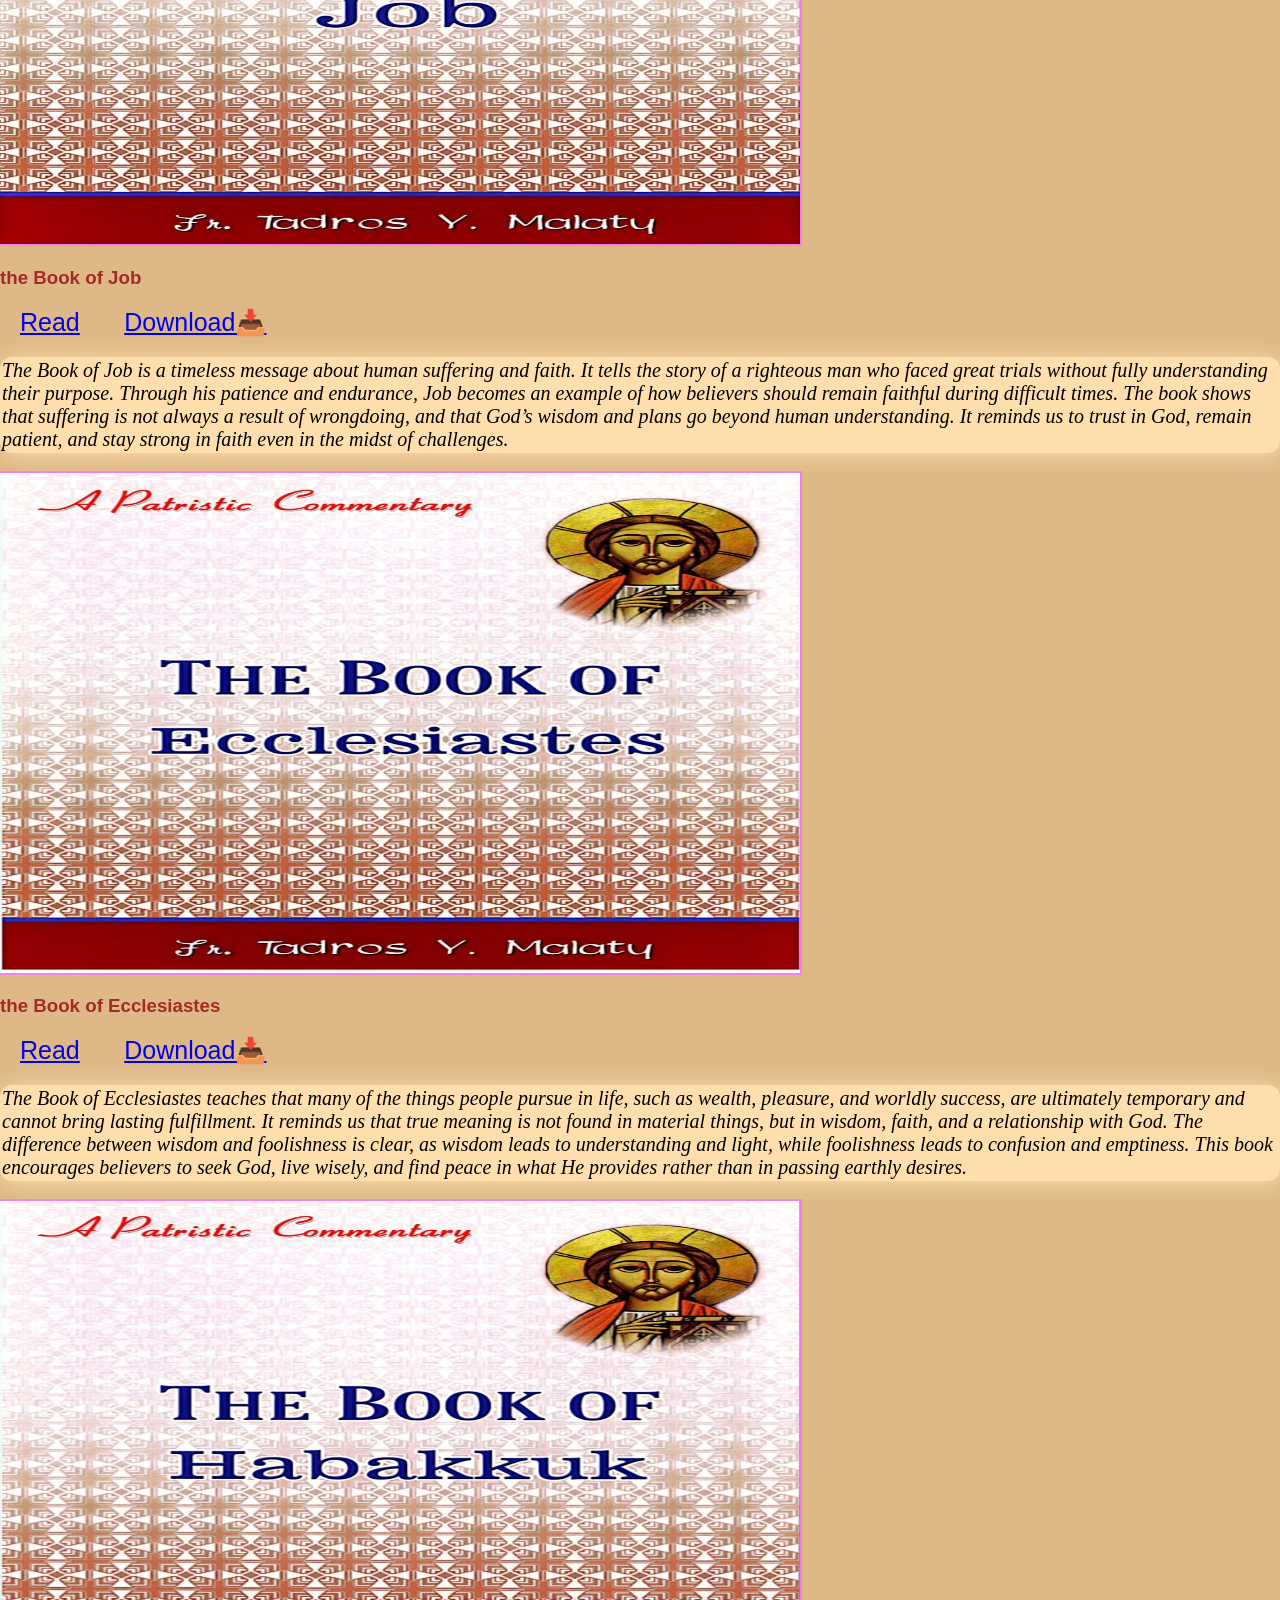
==== commit 63274f3f: "Update books.html" ====
--- a/books.html
+++ b/books.html
@@ -58,10 +58,11 @@
         <h1>Book Lists</h1>
         <div class="slider-container">
     <div class="slides">
-        <img src="images/b1.jfif" alt="Spiritual Book 1">
-        <img src="images/b2.jfif" alt="Spiritual Book 2">
-        <img src="images/b3.jfif" alt="Spiritual Book 3">
-        <img src="images/b4.jfif" alt="Spiritual Book 4">
+        <img src="images/gen.jpg" alt="Spiritual Book 1">
+        <img src="images/lev.jpg" alt="Spiritual Book 2">
+        <img src="images/exo.jpg" alt="Spiritual Book 3">
+        <img src="images/ezra.jpg" alt="Spiritual Book 4">
+        <img src="images/jermi.jpg" alt="Spiritual Book 5">
     </div>
 </div>
 
--- a/sty.css
+++ b/sty.css
@@ -86,19 +86,61 @@
     align-items: center;
     gap:10px;
 }
+/* 1. The Container */
 .links-within {
     display: flex;
-    flex-wrap: wrap; /* CRITICAL: This lets items drop to the next line on phones */
-    justify-content: center; /* Centers the content */
+    flex-wrap: wrap; 
+    justify-content: space-around; 
     align-items: center;
-    outline: 2px solid green;
-    border-radius: 0 50px 50px 0; /* Reduced for better mobile look */
-    box-shadow: 2px 2px 45px green;
     background-color: mediumvioletred;
-    gap: 20px; /* Smaller gap so things don't push each other out */
     padding: 20px;
-    width: 95%; /* Makes the box fit the screen width */
-    margin: 10px auto; /* Centers the whole box on the page */
+    gap: 20px;
+}
+
+/* 2. Fix the List so it doesn't push the slider out */
+.within {
+    list-style: none;
+    padding: 0;
+    flex: 1; /* Allows the list to take up its own space */
+    min-width: 200px; /* Prevents it from getting too skinny */
+}
+
+/* 3. The Slider Box */
+.slider-container {
+    flex: 1;
+    width: 100%;
+    max-width: 400px; /* Keeps it a good size */
+    height: 450px;
+    overflow: hidden;
+    position: relative; /* CRITICAL for stacking */
+    border: 3px solid goldenrod;
+}
+
+/* 4. The Stacked Images */
+.slides img {
+    width: 100%;
+    height: 100%;
+    object-fit: contain; /* Shows the whole book cover */
+    position: absolute;  /* THIS STACKS THEM */
+    top: 0;
+    left: 0;
+    opacity: 0;
+    animation: slideFade 16s infinite; /* Updated to 16s for 4 images */
+}
+
+/* 5. Updated Timing for 4 Images */
+.slides img:nth-child(1) { animation-delay: 0s; }
+.slides img:nth-child(2) { animation-delay: 4s; }
+.slides img:nth-child(3) { animation-delay: 8s; }
+.slides img:nth-child(4) { animation-delay: 12s; }
+
+/* 6. The Animation */
+@keyframes slideFade {
+    0% { opacity: 0; }
+    5% { opacity: 1; }   /* Fade in quickly */
+    25% { opacity: 1; }  /* Stay visible */
+    30% { opacity: 0; }  /* Fade out */
+    100% { opacity: 0; }
 }
 .links-within h1 {
     color: black;
@@ -201,49 +243,7 @@
     font-style: italic;
     font-size: 20px;
 }
-/* The box that holds the slideshow */
-.slider-container {
-    width: 100%;
-    max-width: 500px; /* Matches your previous image size */
-    height: 400px;
-    overflow: hidden; /* Hides images that aren't showing */
-    position: relative;
-    border: 3px solid rgb(238, 180, 32);
-    box-shadow: 2px 2px 50px goldenrod;
-}
-
-.slides img {
-    width: 100%;
-    height: 100%;
-    object-fit: cover; /* Keeps images from looking stretched */
-    position: absolute;
-    top: 0;
-    left: 0;
-    opacity: 0; /* Hide images by default */
-    animation: slideFade 12s infinite; /* 12 seconds total for the loop */
-}
-
-/* Timing for 3 images (each stays for 4 seconds) */
-.slides img:nth-child(1) { animation-delay: 0s; }
-.slides img:nth-child(2) { animation-delay: 4s; }
-.slides img:nth-child(3) { animation-delay: 8s; }
-
-/* The "Fade" Animation */
-@keyframes slideFade {
-    0% { opacity: 0; }
-    10% { opacity: 1; } /* Fade in */
-    30% { opacity: 1; } /* Stay visible */
-    40% { opacity: 0; } /* Fade out */
-    100% { opacity: 0; }
-}
-
-.contact-ways {
-    outline: 2px solid navy;
-    border-radius: 0 40px 40px 0;
-    box-shadow: 2px 1px 25px rgb(255, 0, 234);
-    background-color: aquamarine;
-    
-}
+
 .contact-ways h2{
     color:purple;
 }
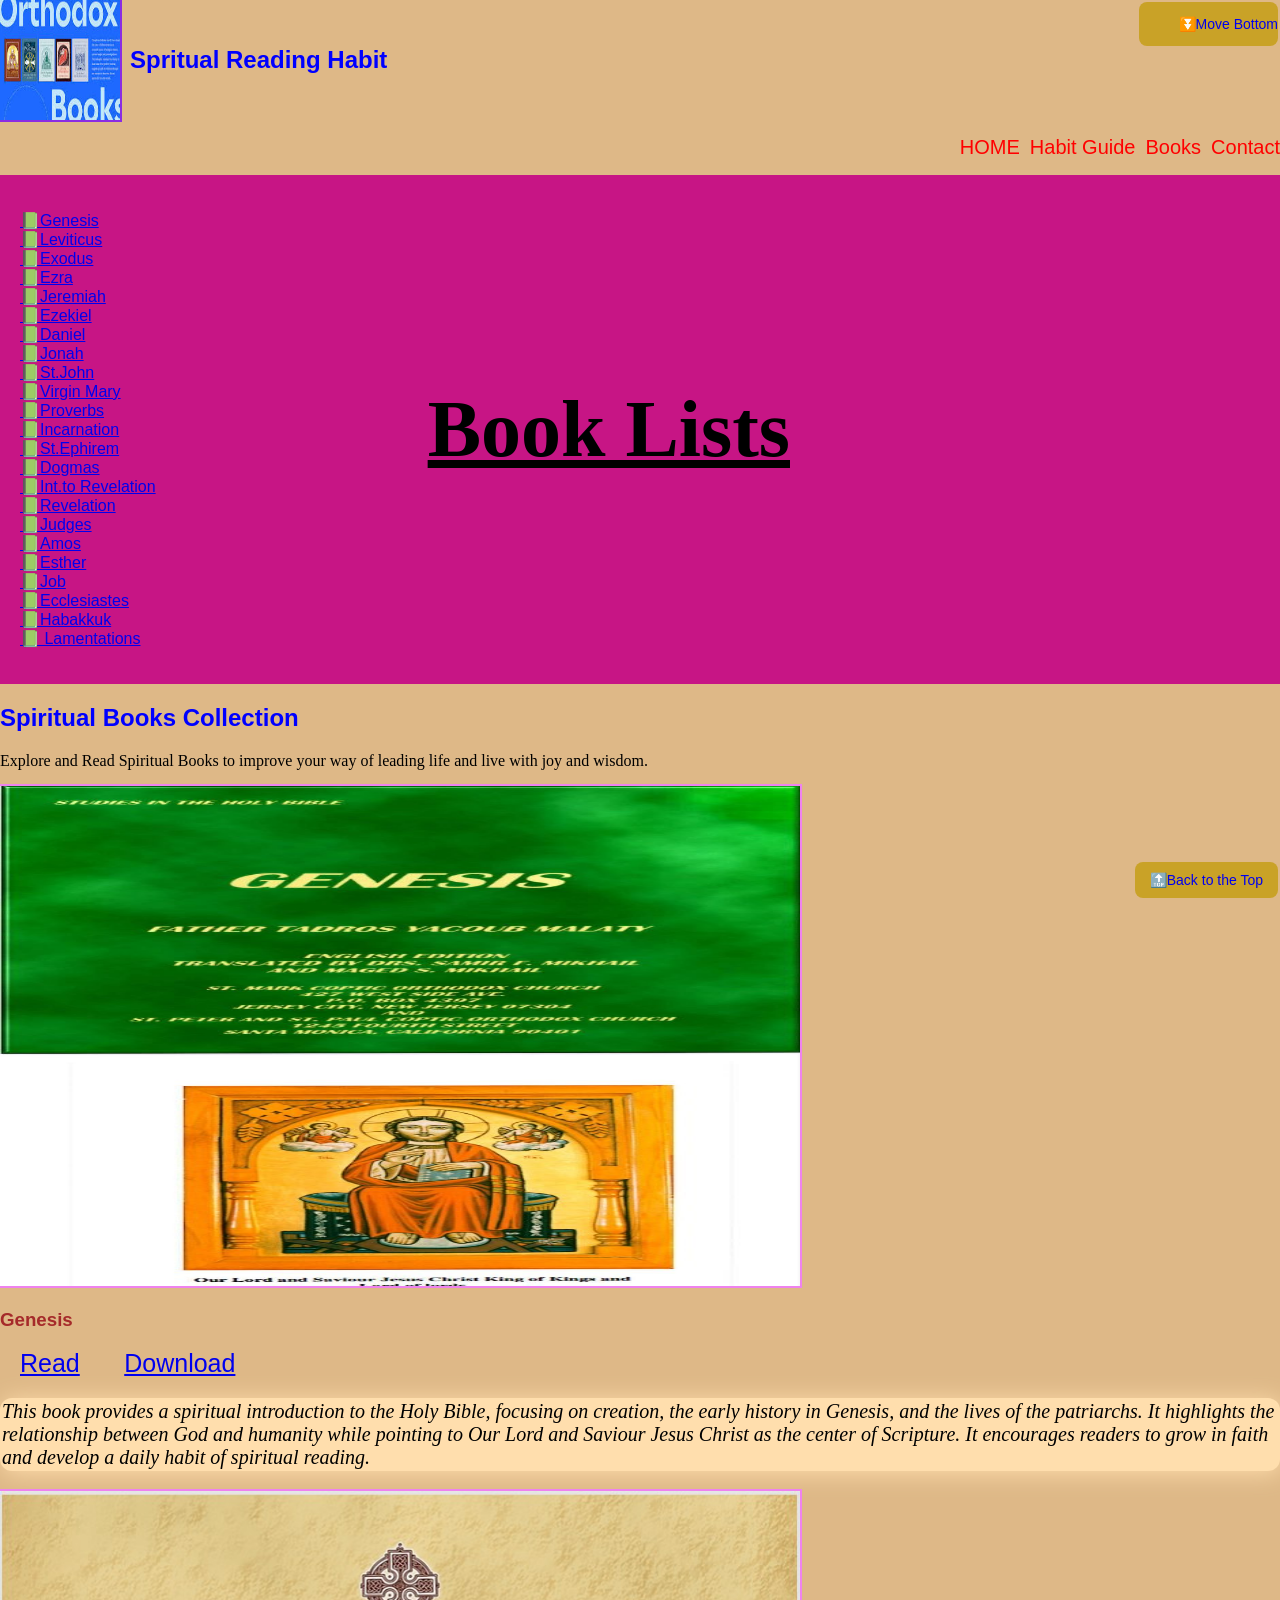
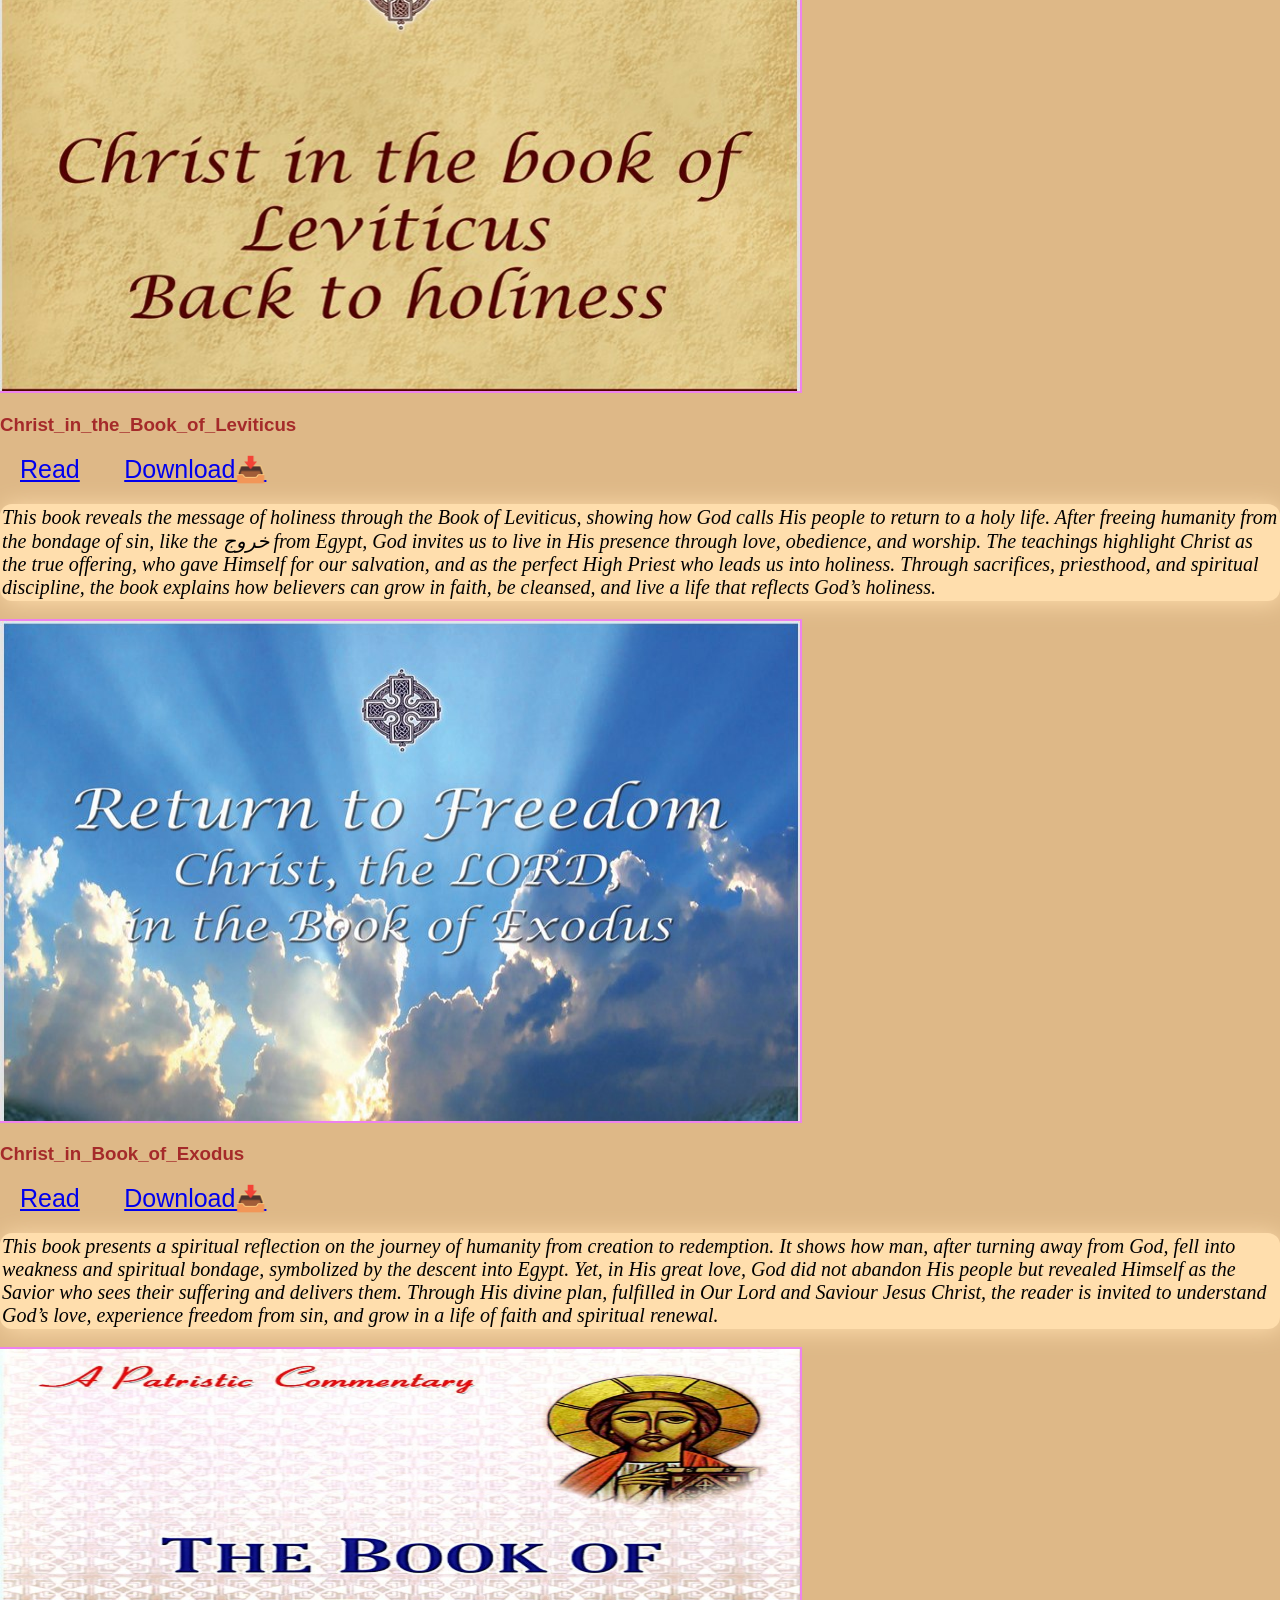
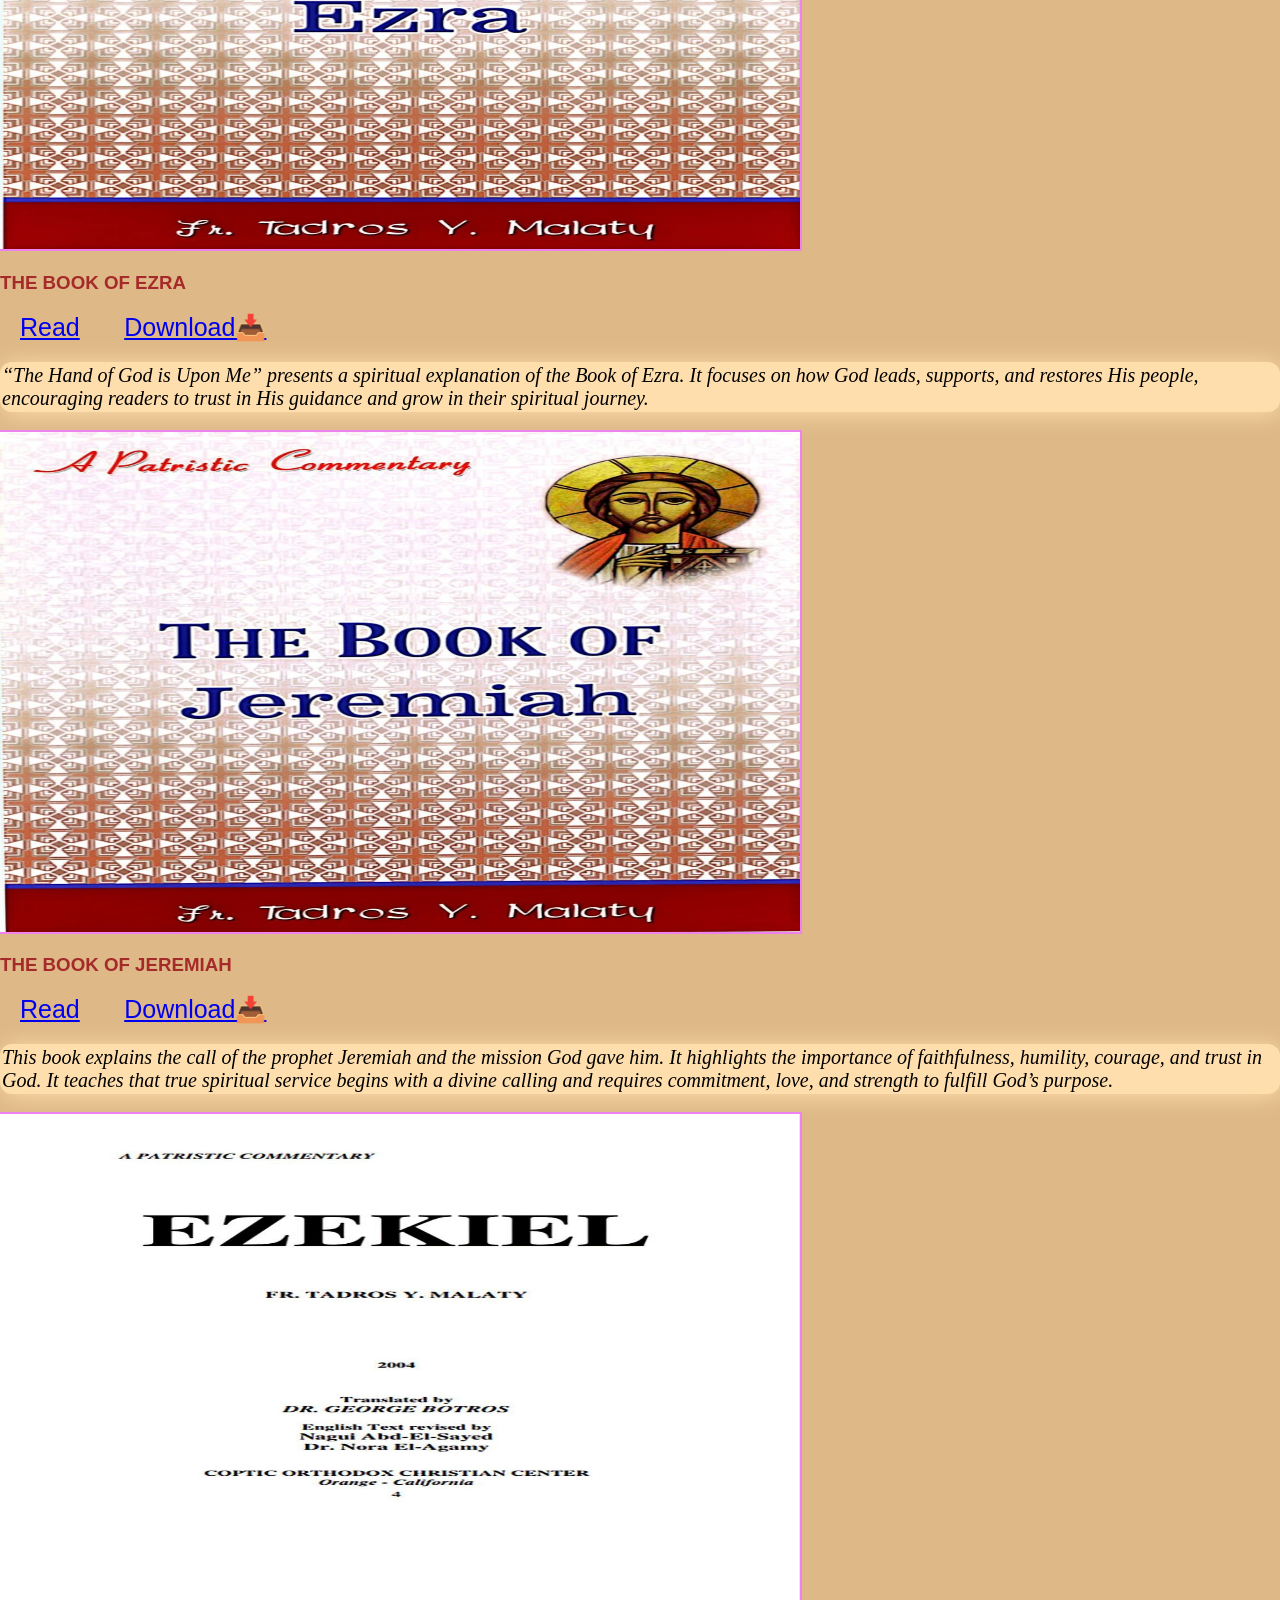
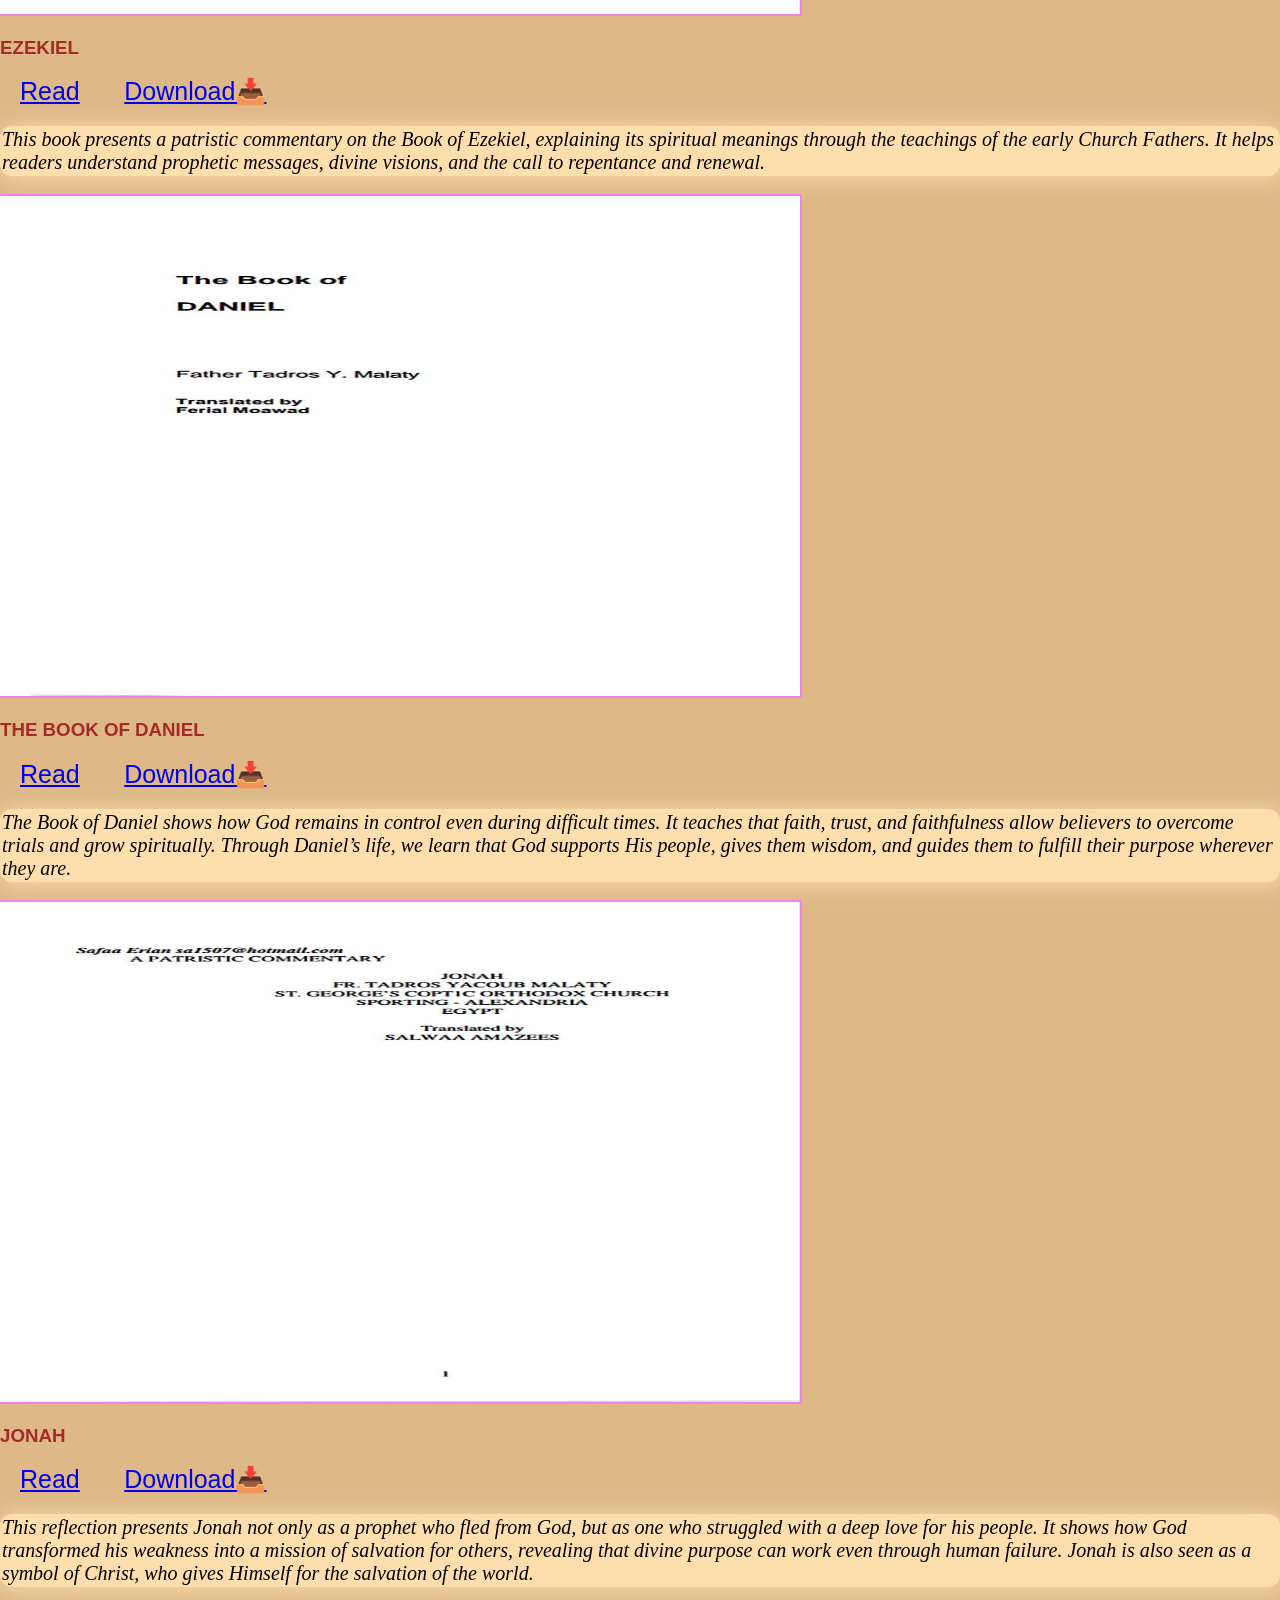
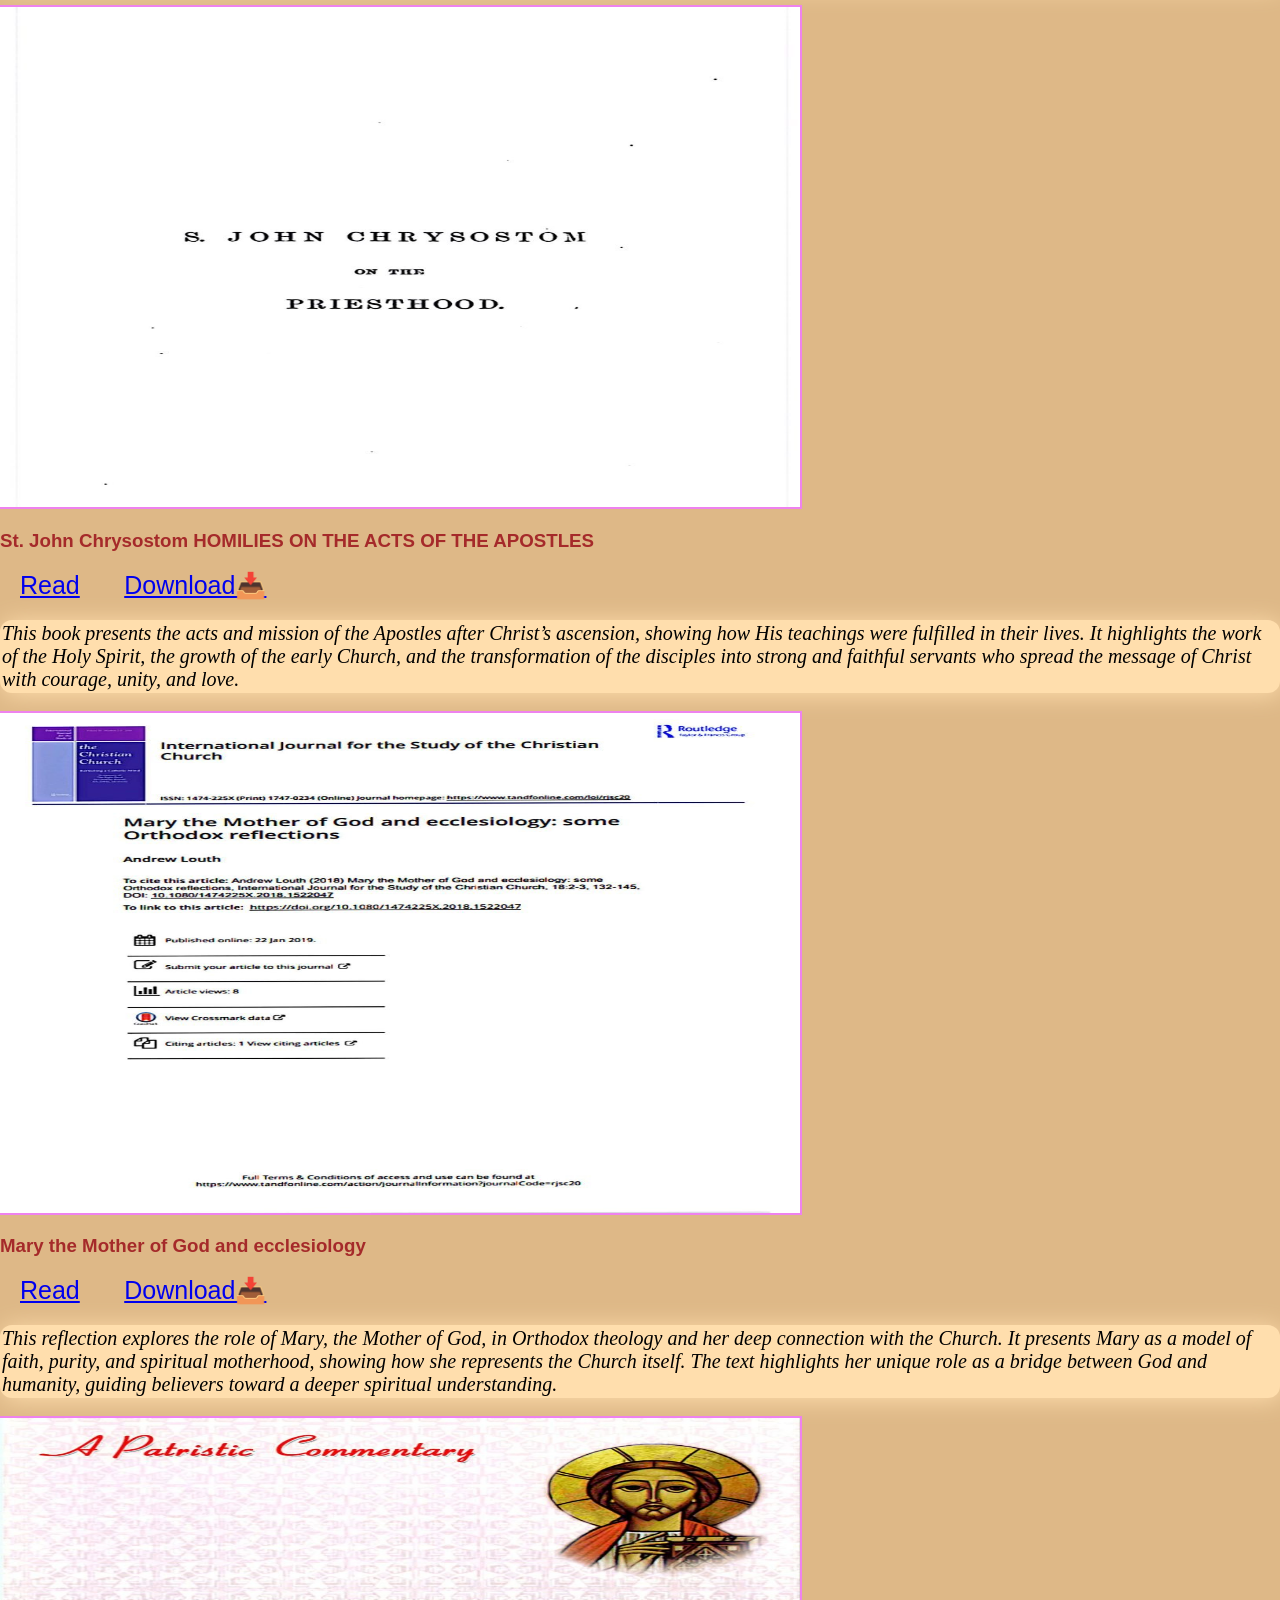
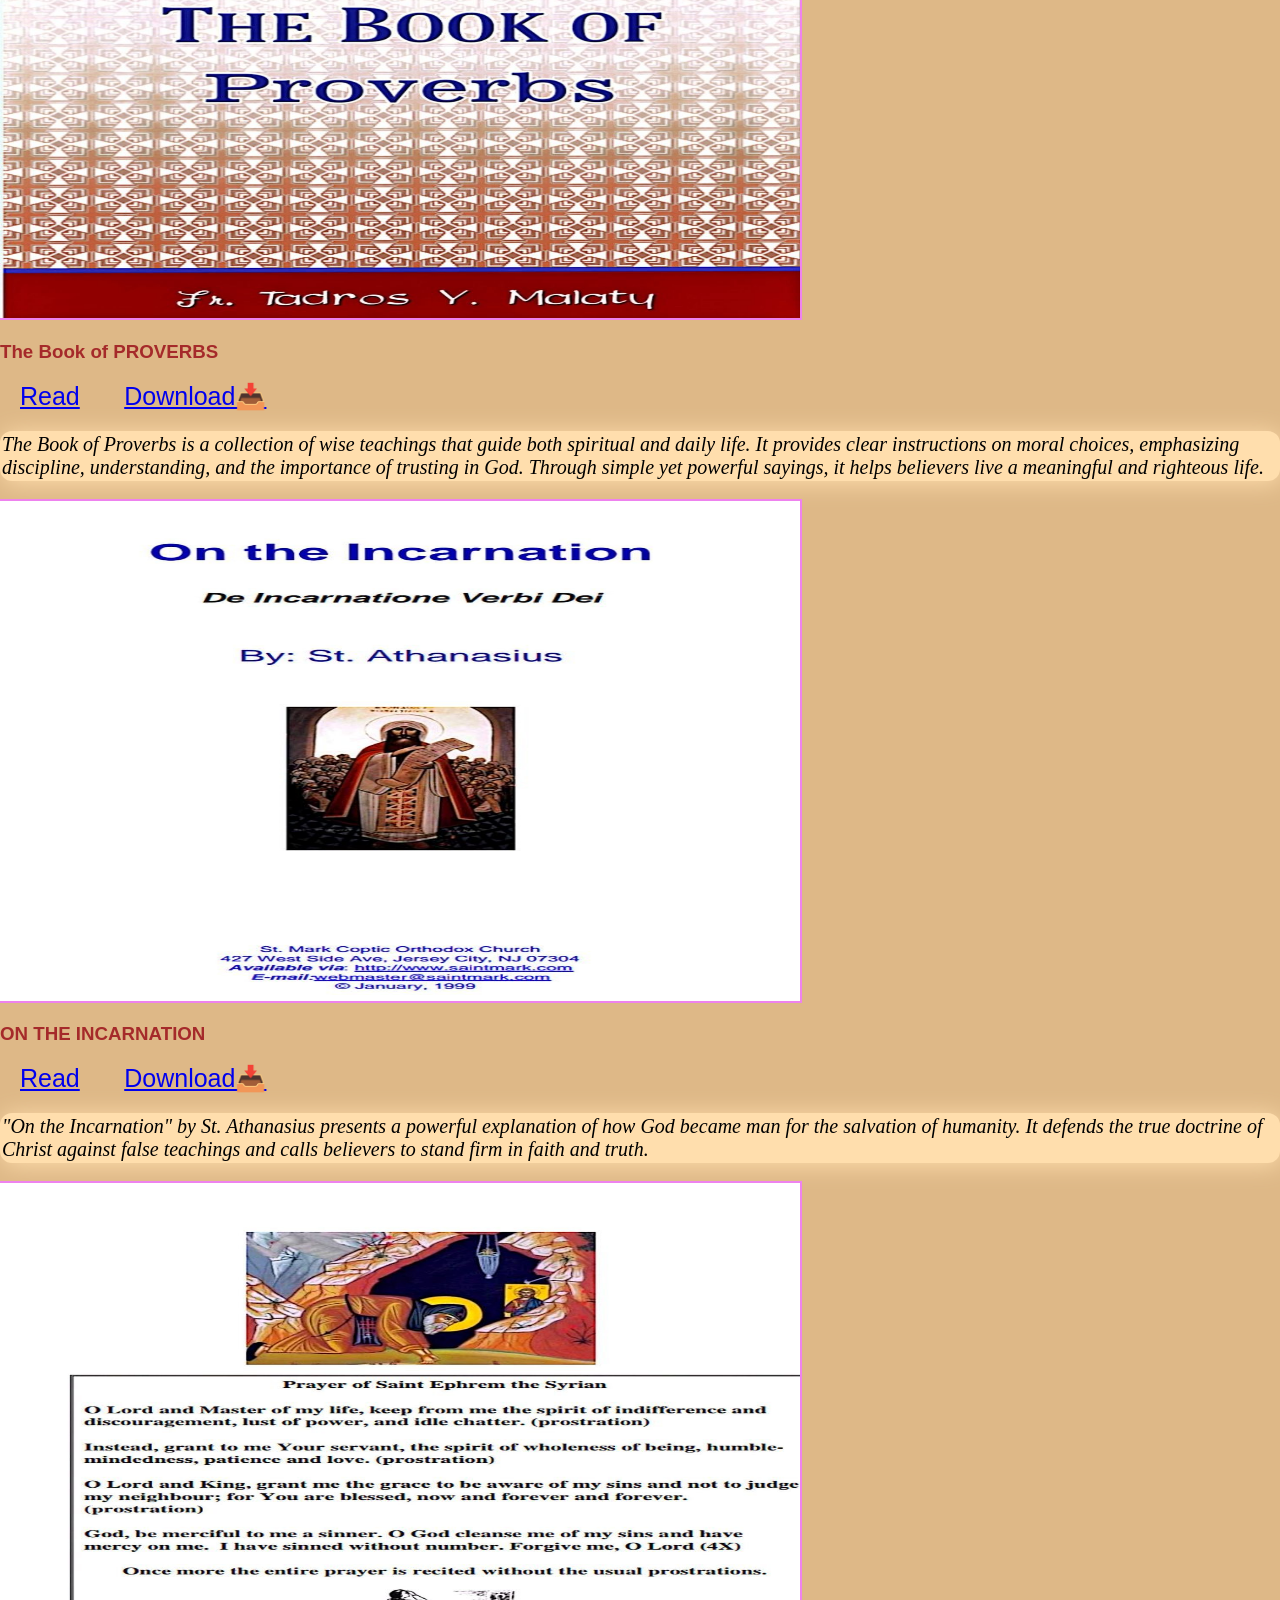
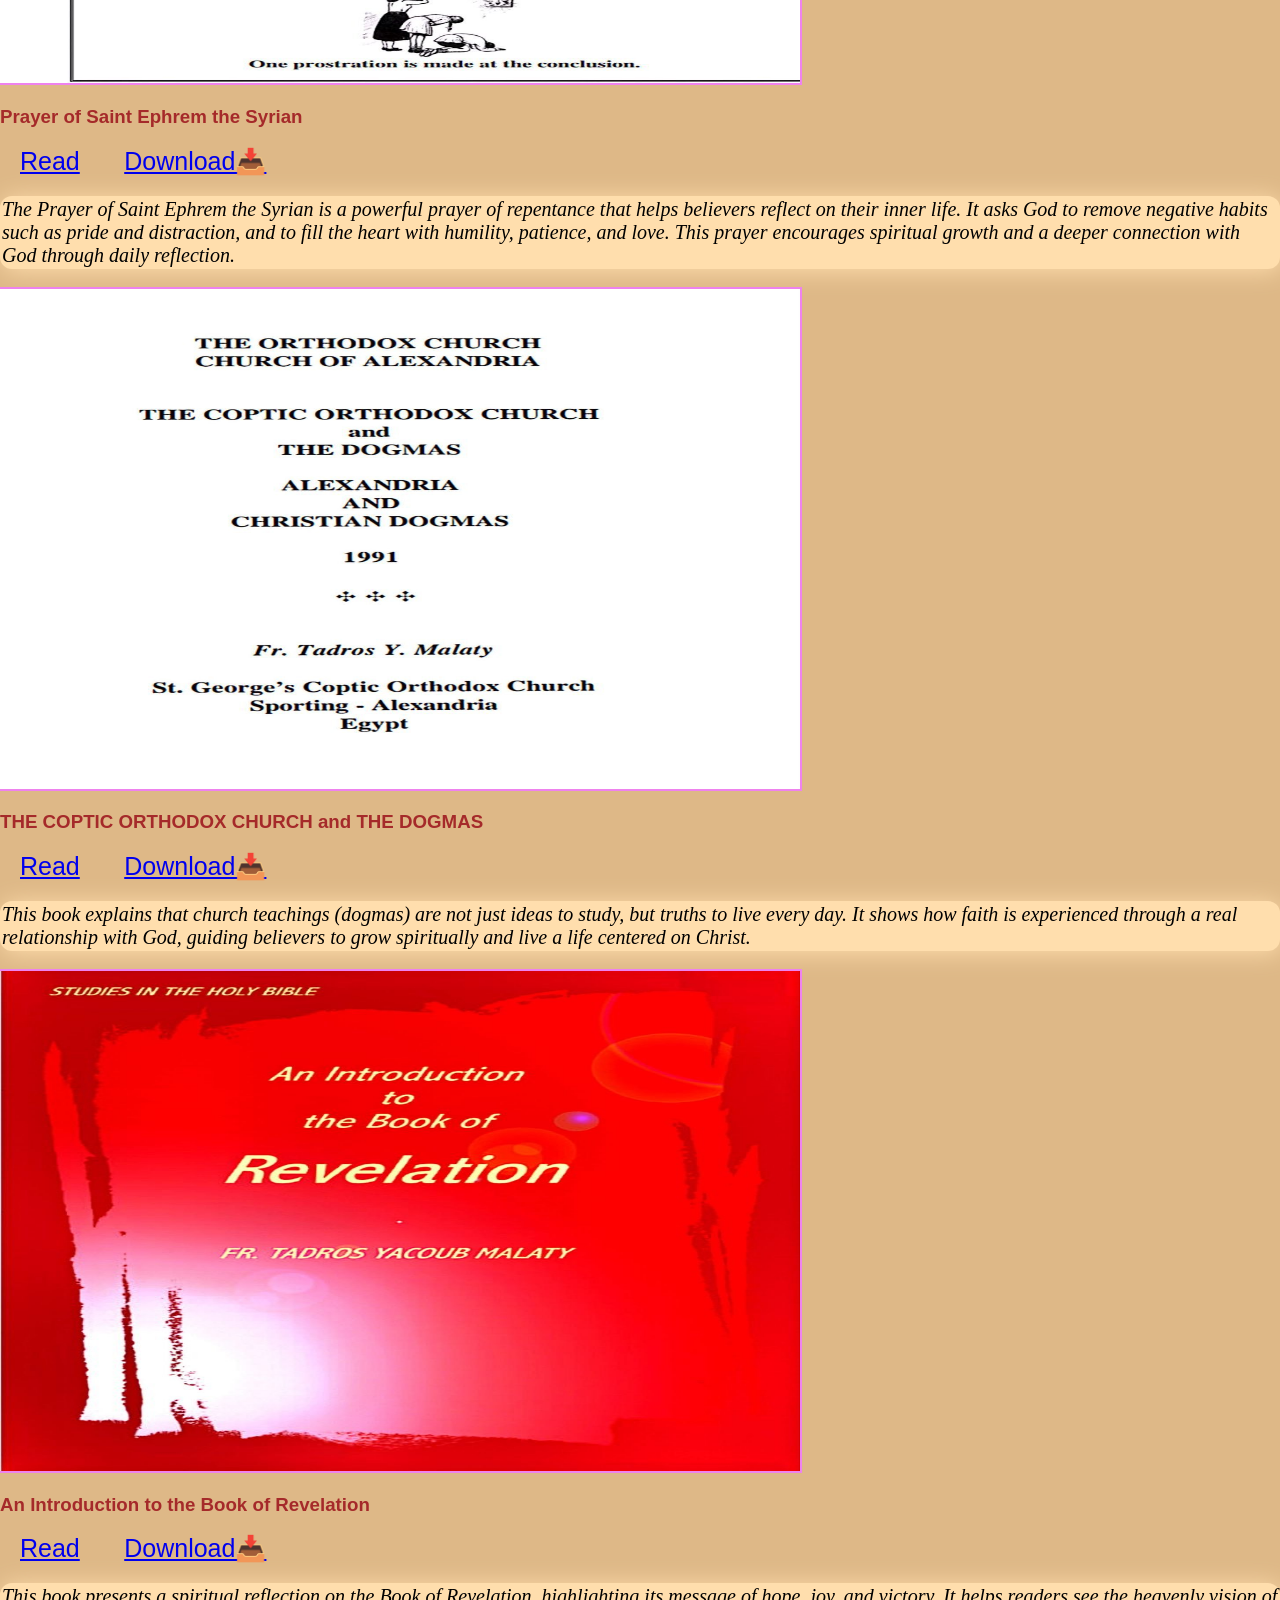
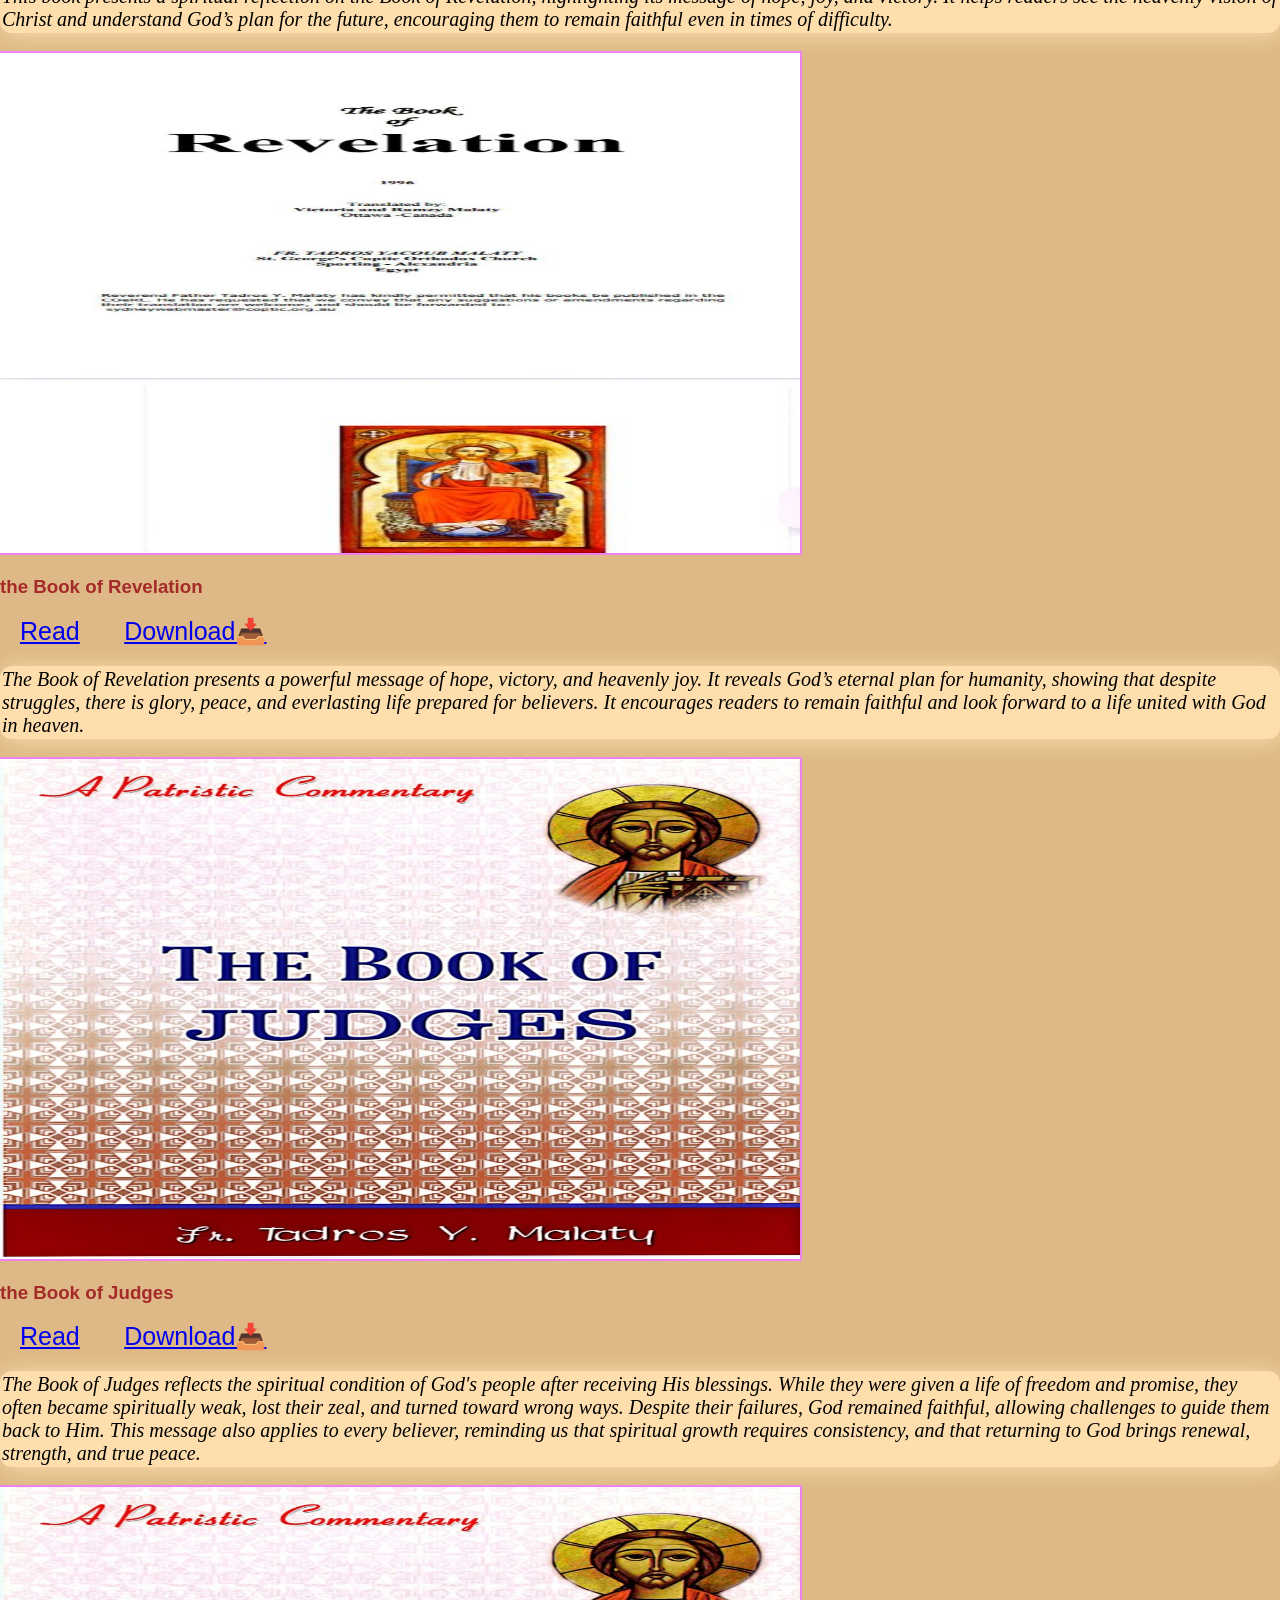
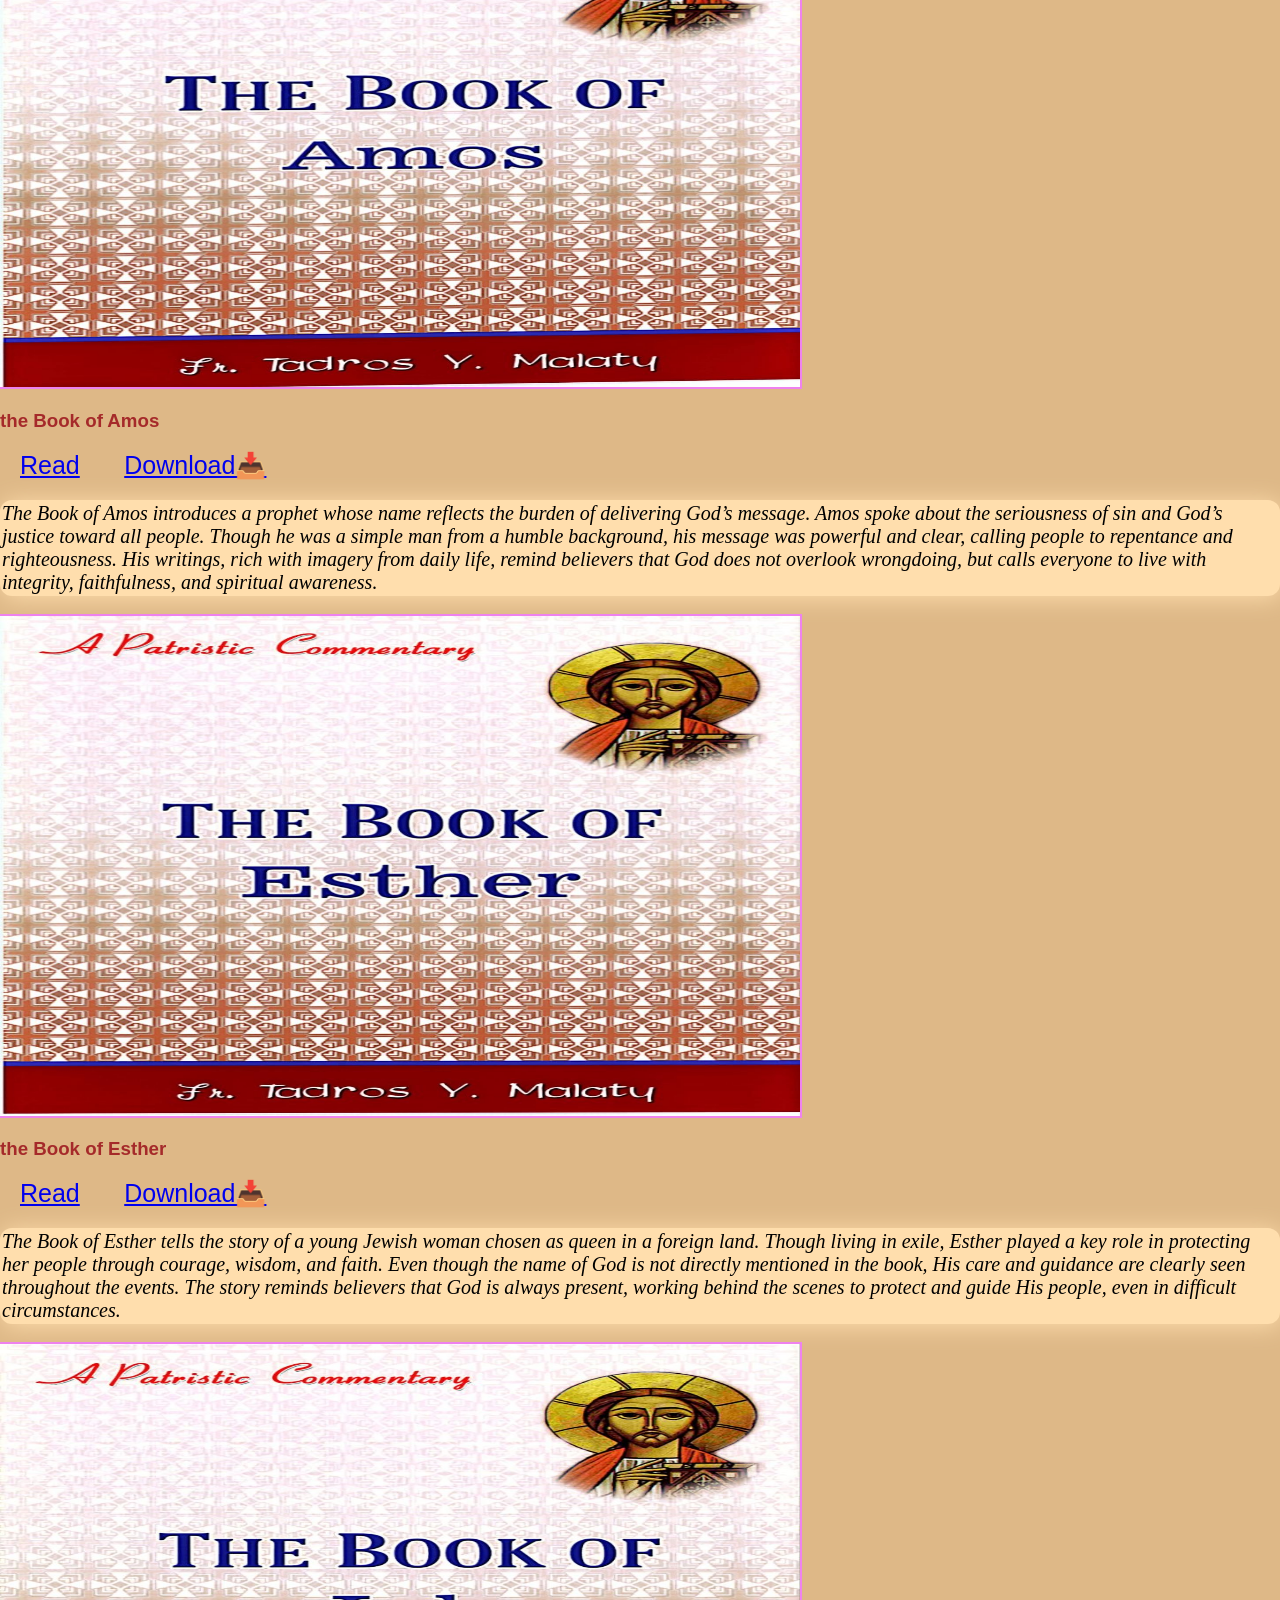
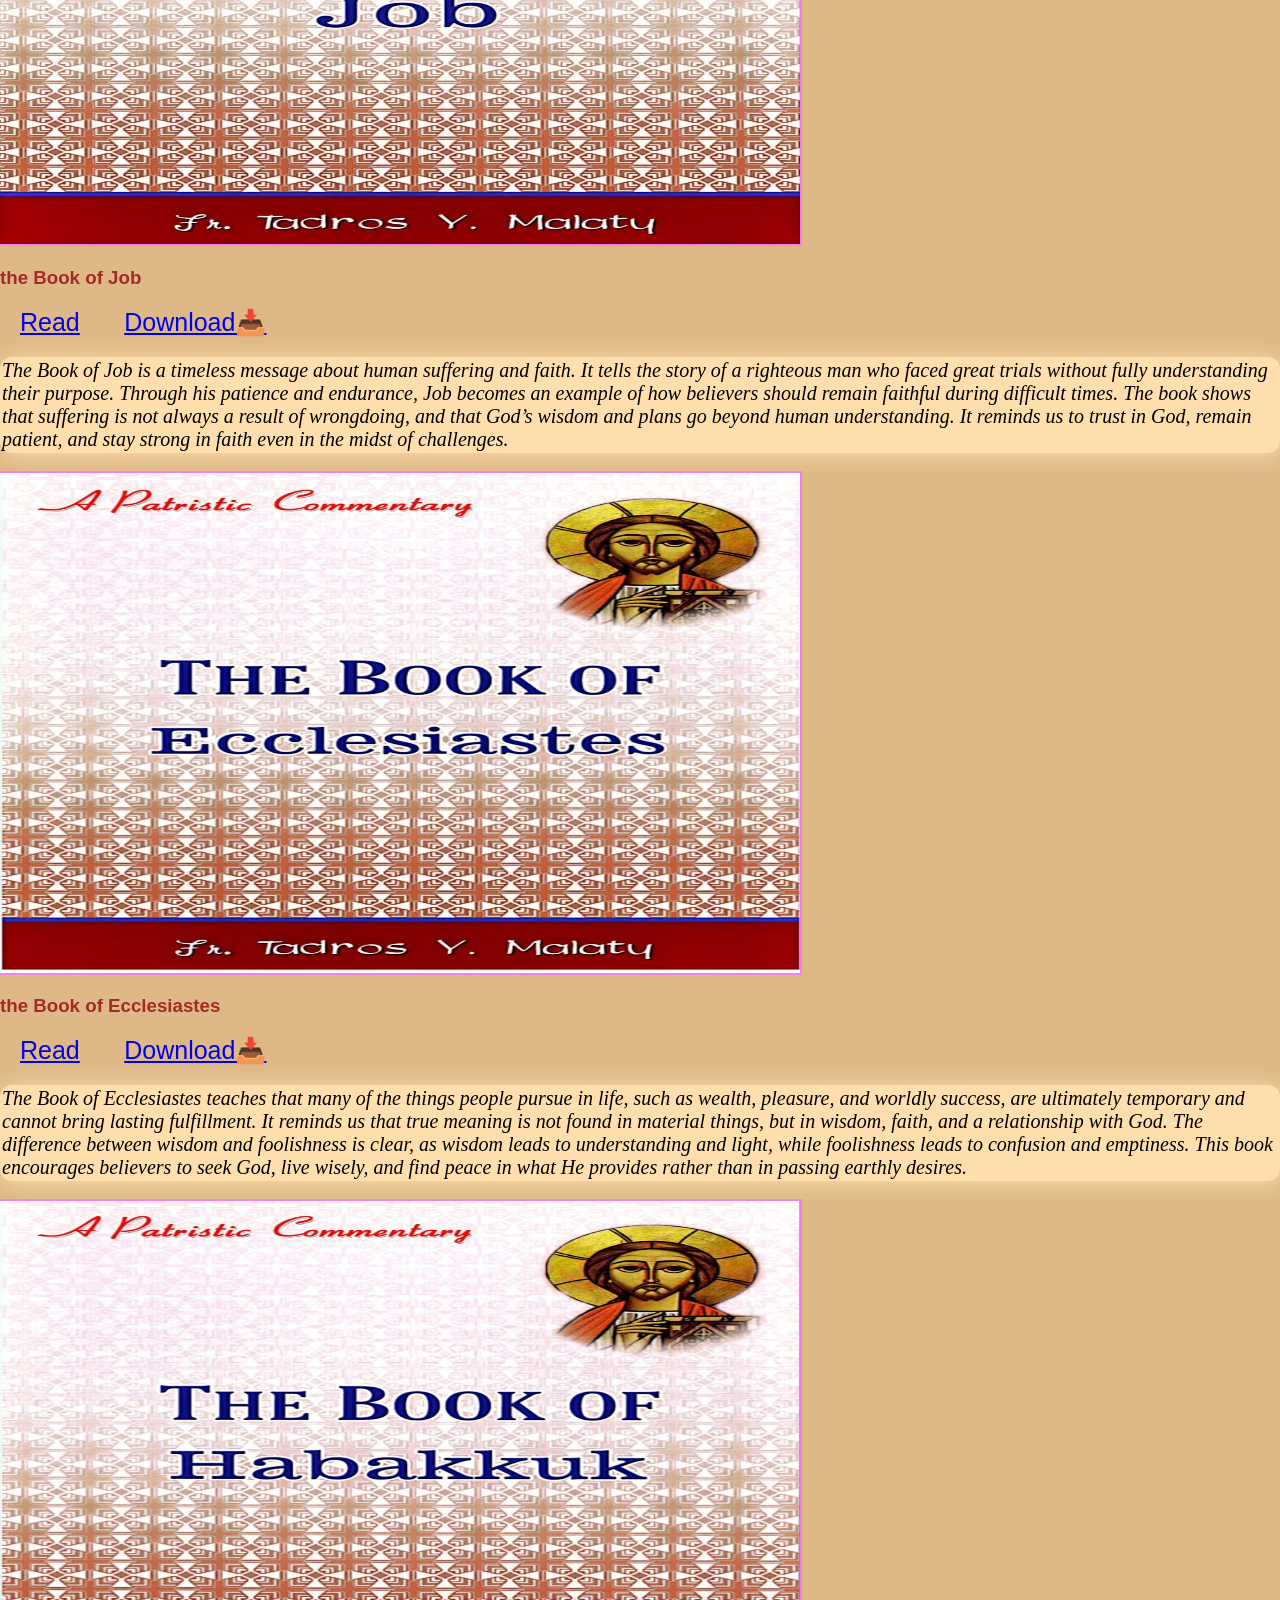
==== commit af970fb8: "Update books.html" ====
--- a/books.html
+++ b/books.html
@@ -63,6 +63,25 @@
         <img src="images/exo.jpg" alt="Spiritual Book 3">
         <img src="images/ezra.jpg" alt="Spiritual Book 4">
         <img src="images/jermi.jpg" alt="Spiritual Book 5">
+        <img src="images/ezki.jpg" alt="Spiritual Book 6">
+        <img src="images/dan.jpg" alt="Spiritual Book 7">
+        <img src="images/jonah.jpg" alt="Spiritual Book 8">
+        <img src="images/john.jpg" alt="Spiritual Book 9">
+        <img src="images/Mary.jpg" alt="Spiritual Book 10">
+        <img src="images/prov.jpg" alt="Spiritual Book 11">
+        <img src="images/oninc.jpg" alt="Spiritual Book 12">
+        <img src="images/ephi.jpg" alt="Spiritual Book 13">
+        <img src="images/dogma.jpg" alt="Spiritual Book 14">
+        <img src="images/intrev.jpg" alt="Spiritual Book 15">
+        <img src="images/rev.jpg" alt="Spiritual Book 16">
+        <img src="images/jud.jpg" alt="Spiritual Book 17">
+        <img src="images/amos.jpg" alt="Spiritual Book 18">
+        <img src="images/est.jpg" alt="Spiritual Book 19">
+        <img src="images/job.jpg" alt="Spiritual Book 20">
+        <img src="images/ecc.jpg" alt="Spiritual Book 21">
+        <img src="images/hab.jpg" alt="Spiritual Book 22">
+        <img src="images/lam.jpg" alt="Spiritual Book 23">
+        
     </div>
 </div>
 
@@ -79,7 +98,7 @@
                 <img id="gen" src="images/gen.jpg" alt="Genesis">
                 <h3>Genesis</h3>
                 <a href="books/Genesis001.pdf" class="btn" target="_blank">Read</a>
-                <a href="books/Genesis001.pdf" class="btn" download>Download📥</a>
+                <a href="login.html" class="btn">Download</a>
                 <p>This book provides a spiritual introduction to the Holy Bible, 
                     focusing on creation, the early history in Genesis, and the lives of the patriarchs. 
 It highlights the relationship between God and humanity while pointing to Our Lord and Saviour Jesus Christ 
--- a/sty.css
+++ b/sty.css
@@ -58,10 +58,13 @@
     font-family: Arial, Helvetica, sans-serif;
     font-size: 20px;
     text-decoration: none;
-    outline:2px solid red;
-    background-color: red;
-
-    
+    background-color: burlywood;
+    color:red;
+
+    
+}
+.move-to-all a:hover{
+    color:purple;
 }
 .links a:visited{
     color:green;
@@ -78,6 +81,7 @@
     height: 500px;
     border-radius: 0px;
     outline: 2px solid violet;
+    
 
 }
 .move-to-all ul{
@@ -97,7 +101,7 @@
     gap: 20px;
 }
 
-/* 2. Fix the List so it doesn't push the slider out */
+/*  Fix the List so it doesn't push the slider out */
 .within {
     list-style: none;
     padding: 0;
@@ -105,43 +109,72 @@
     min-width: 200px; /* Prevents it from getting too skinny */
 }
 
-/* 3. The Slider Box */
+/*  The Box: Adding a background color hides the 'ghost' images underneath */
 .slider-container {
-    flex: 1;
     width: 100%;
-    max-width: 400px; /* Keeps it a good size */
-    height: 450px;
+    max-width: 450px; 
+    height: 400px;
     overflow: hidden;
-    position: relative; /* CRITICAL for stacking */
-    border: 3px solid goldenrod;
-}
-
-/* 4. The Stacked Images */
+    position: relative;
+    background-color: mediumvioletred; 
+    margin: 10px auto;
+    
+}
+
+/* The Images: Stacking them correctly */
 .slides img {
     width: 100%;
     height: 100%;
-    object-fit: contain; /* Shows the whole book cover */
-    position: absolute;  /* THIS STACKS THEM */
+    object-fit: contain; /* Keeps the full book cover visible */
+    position: absolute;
     top: 0;
     left: 0;
     opacity: 0;
-    animation: slideFade 16s infinite; /* Updated to 16s for 4 images */
-}
-
-/* 5. Updated Timing for 4 Images */
+    background-color: mediumvioletred; /* Ensures no white space shows around the book */
+    animation: slideFade 128s infinite;
+    border:none;
+    outline:none;
+    box-shadow:none;
+    
+}
+
+/* The Animation: Adjusted so they fade out COMPLETELY */
+@keyframes slideFade {
+    0% { opacity: 0; }
+    5% { opacity: 1; }   /* Quickly appear */
+    20% { opacity: 1; }  /* Stay solid */
+    25% { opacity: 0; }  /* Fade out completely BEFORE the next one starts */
+    100% { opacity: 0; }
+}
+
+/*  Updated Timing for  Images */
 .slides img:nth-child(1) { animation-delay: 0s; }
 .slides img:nth-child(2) { animation-delay: 4s; }
 .slides img:nth-child(3) { animation-delay: 8s; }
-.slides img:nth-child(4) { animation-delay: 12s; }
-
-/* 6. The Animation */
-@keyframes slideFade {
-    0% { opacity: 0; }
-    5% { opacity: 1; }   /* Fade in quickly */
-    25% { opacity: 1; }  /* Stay visible */
-    30% { opacity: 0; }  /* Fade out */
-    100% { opacity: 0; }
-}
+.slides img:nth-child(4) { animation-delay: 14s; }
+.slides img:nth-child(5) { animation-delay: 20s; }
+.slides img:nth-child(6) { animation-delay: 26s; }
+.slides img:nth-child(7) { animation-delay: 32s; }
+.slides img:nth-child(8) { animation-delay: 38s; }
+.slides img:nth-child(9) { animation-delay: 44s; }
+.slides img:nth-child(10) { animation-delay: 50s; }
+.slides img:nth-child(11) { animation-delay: 56s; }
+.slides img:nth-child(12) { animation-delay: 62s; }
+.slides img:nth-child(13) { animation-delay: 68s; }
+.slides img:nth-child(14) { animation-delay: 74s; }
+.slides img:nth-child(15) { animation-delay: 80s; }
+.slides img:nth-child(16) { animation-delay: 86s; }
+.slides img:nth-child(17) { animation-delay: 92s; }
+.slides img:nth-child(18) { animation-delay: 98s; }
+.slides img:nth-child(19) { animation-delay: 104s; }
+.slides img:nth-child(20) { animation-delay: 110s; }
+.slides img:nth-child(21) { animation-delay: 116s; }
+.slides img:nth-child(22) { animation-delay: 122s; }
+.slides img:nth-child(23) { animation-delay: 128s; }
+
+
+
+
 .links-within h1 {
     color: black;
     font-size: clamp(30px, 8vw, 80px); /* Smart font: shrinks on mobile, grows on desktop */
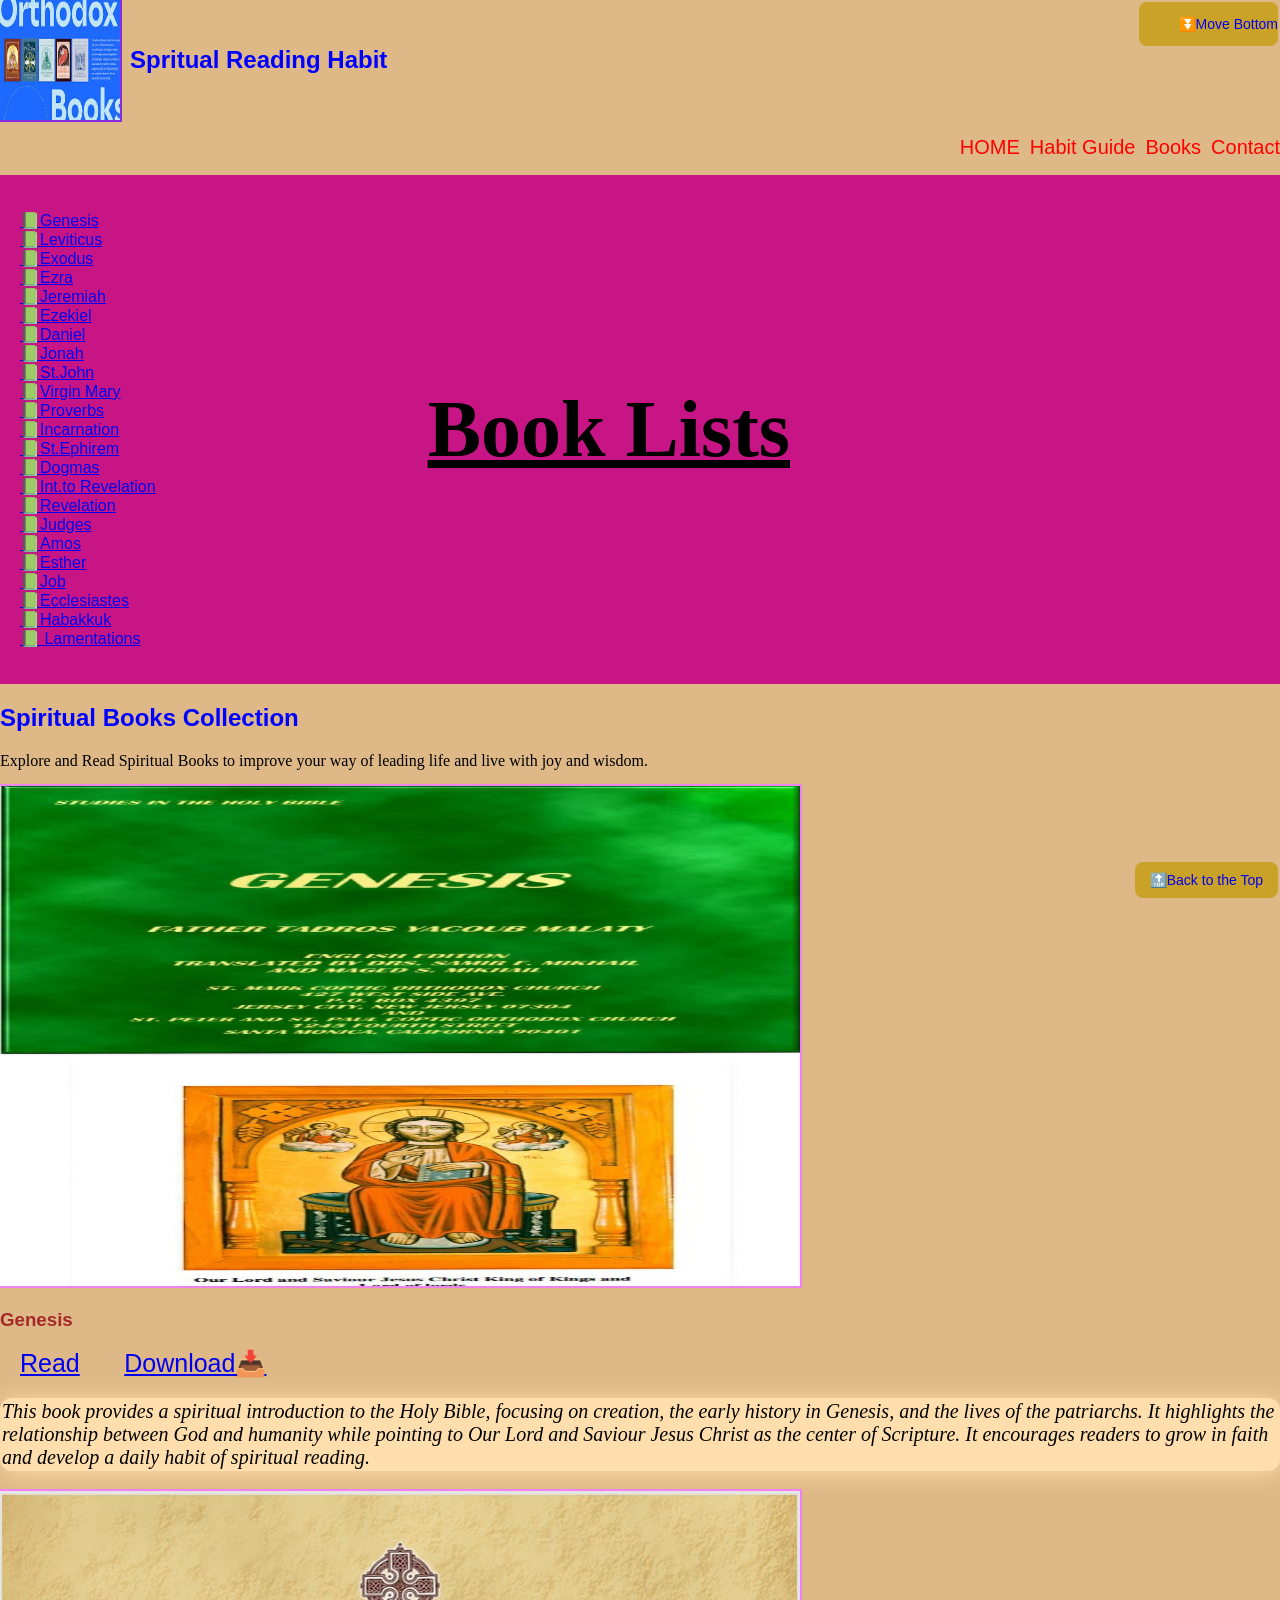
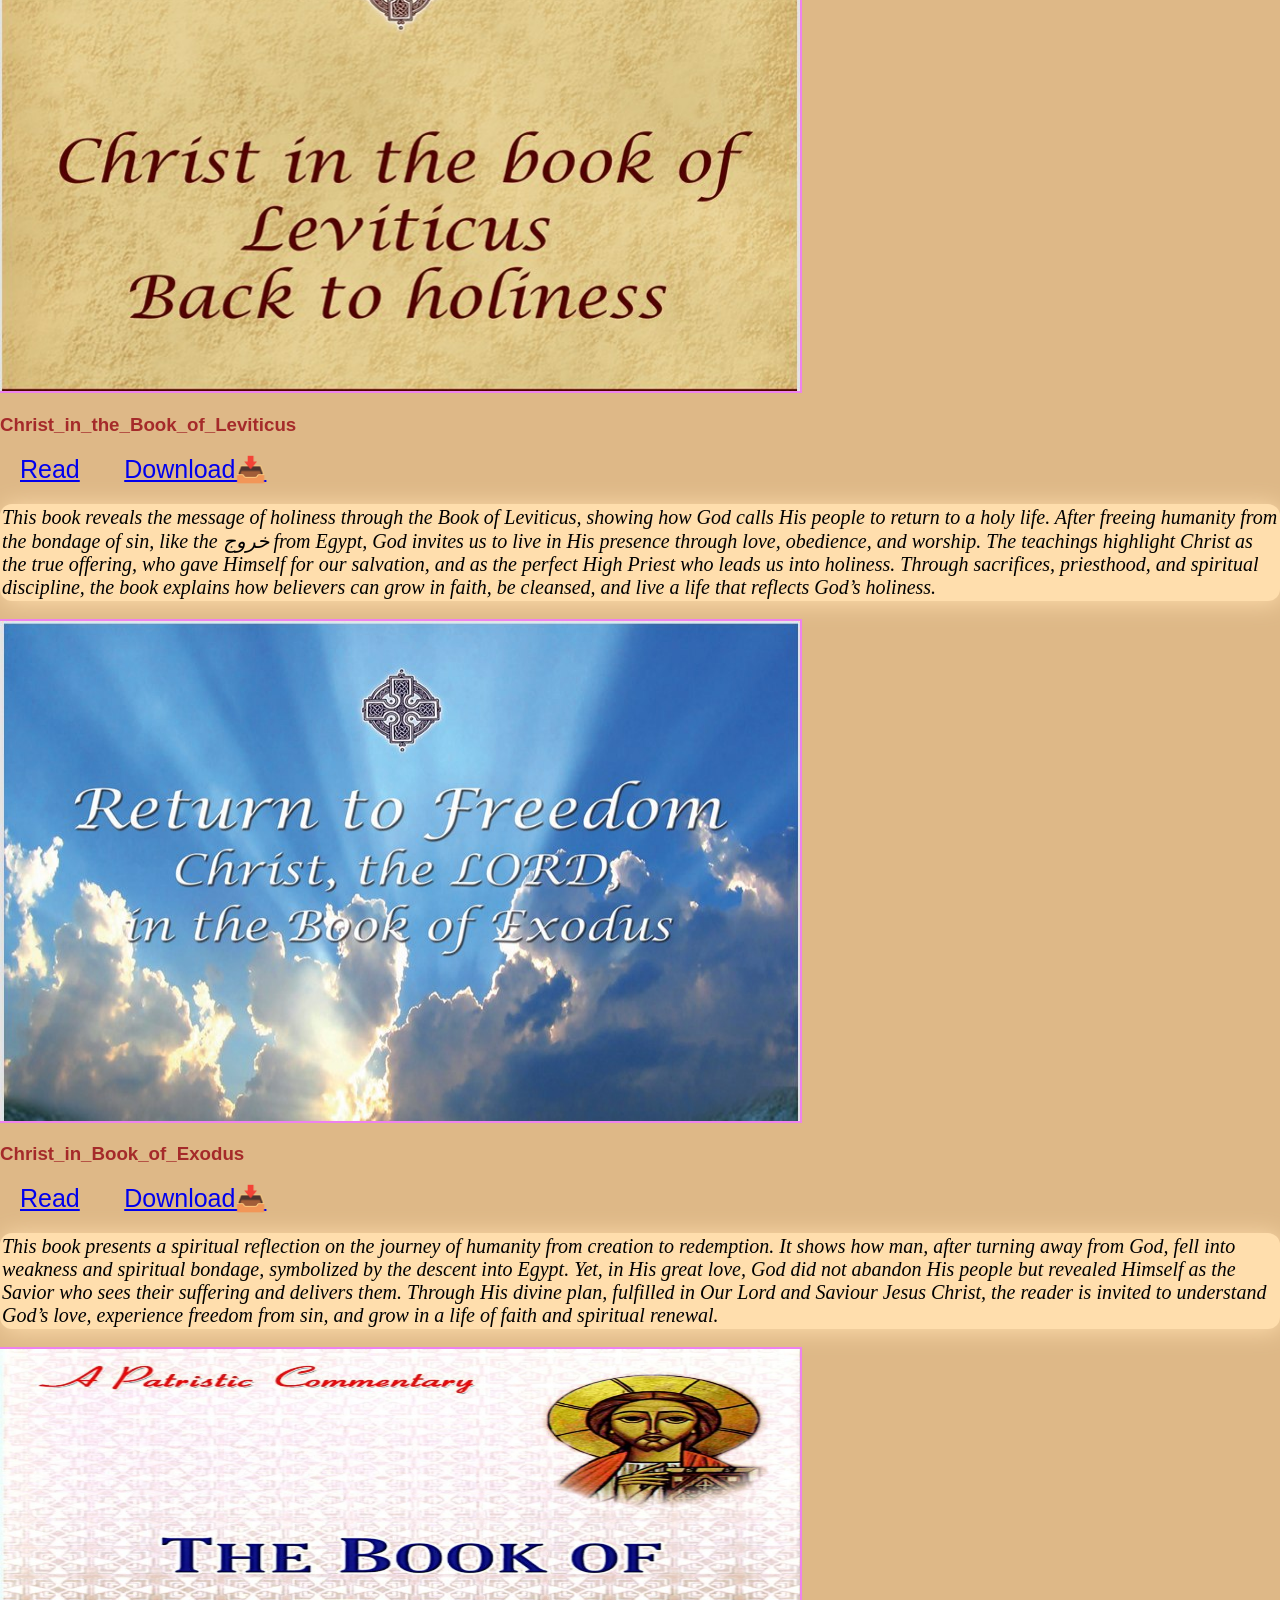
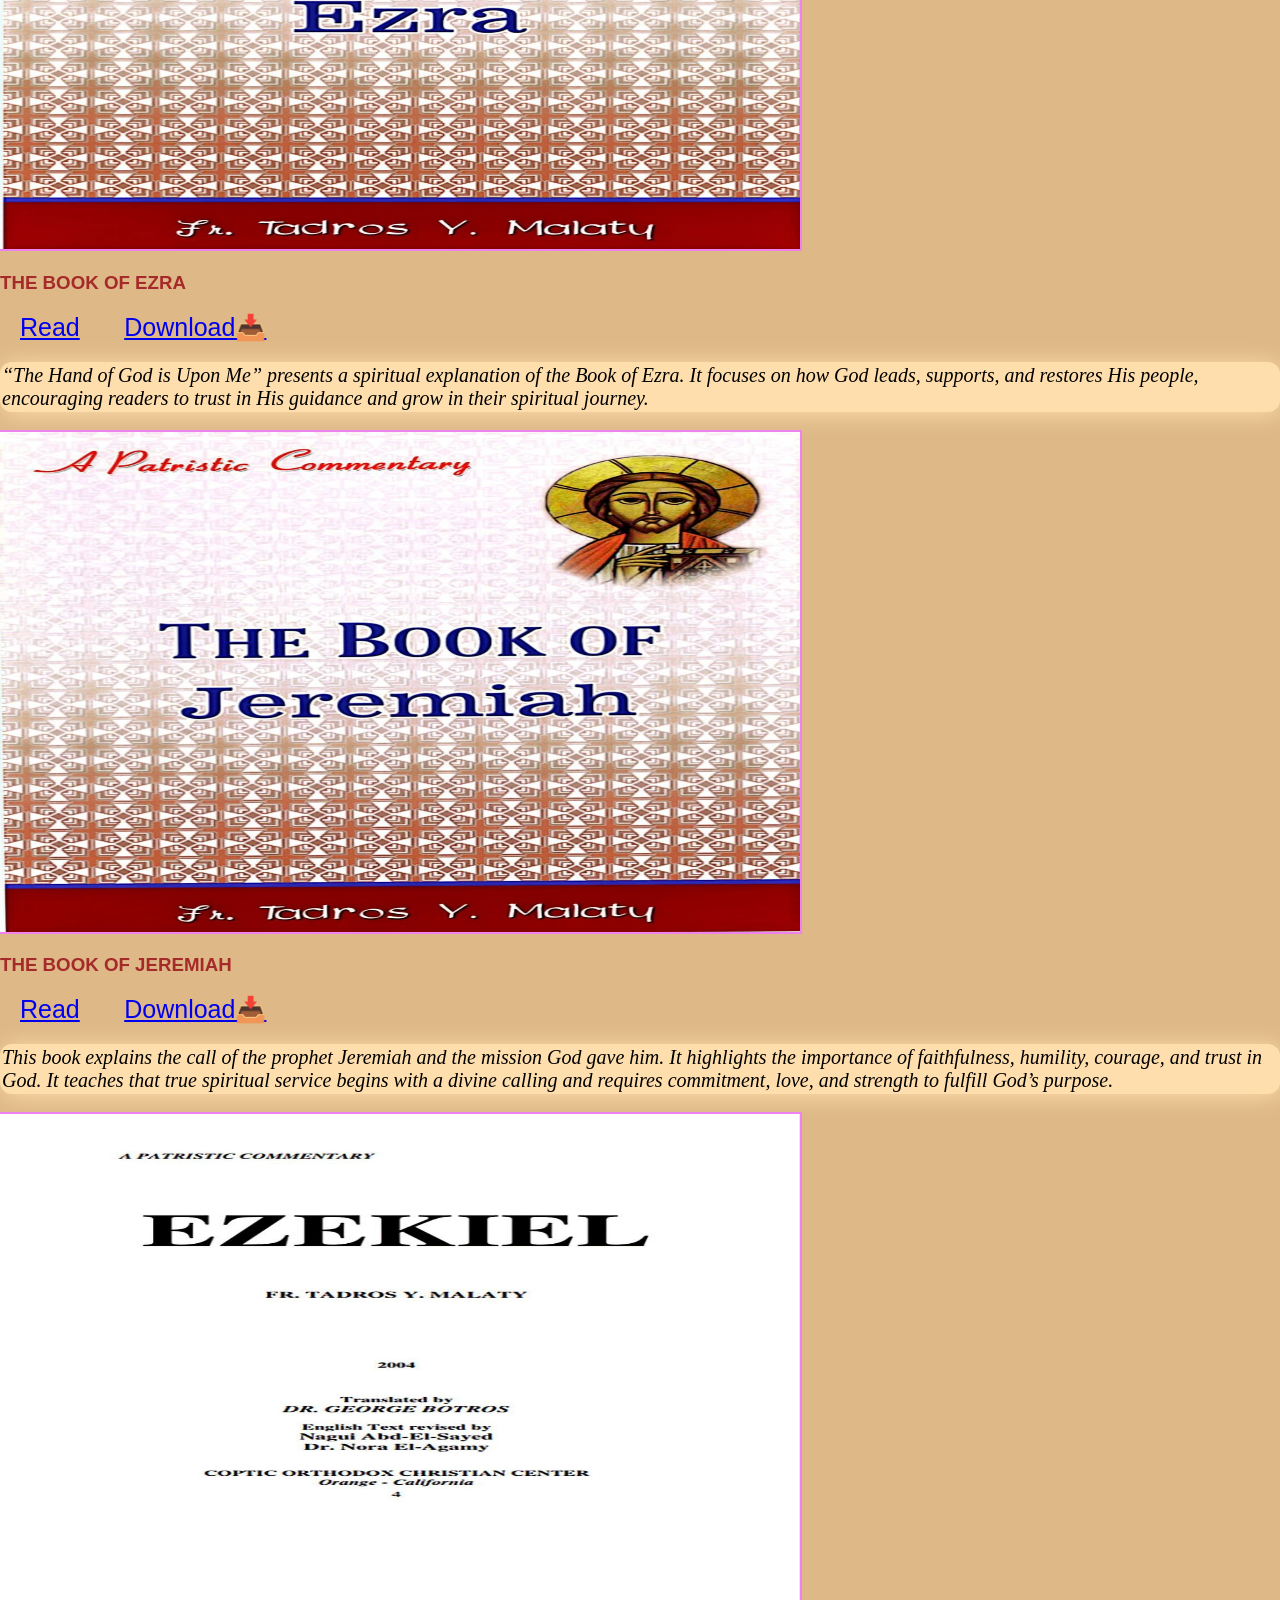
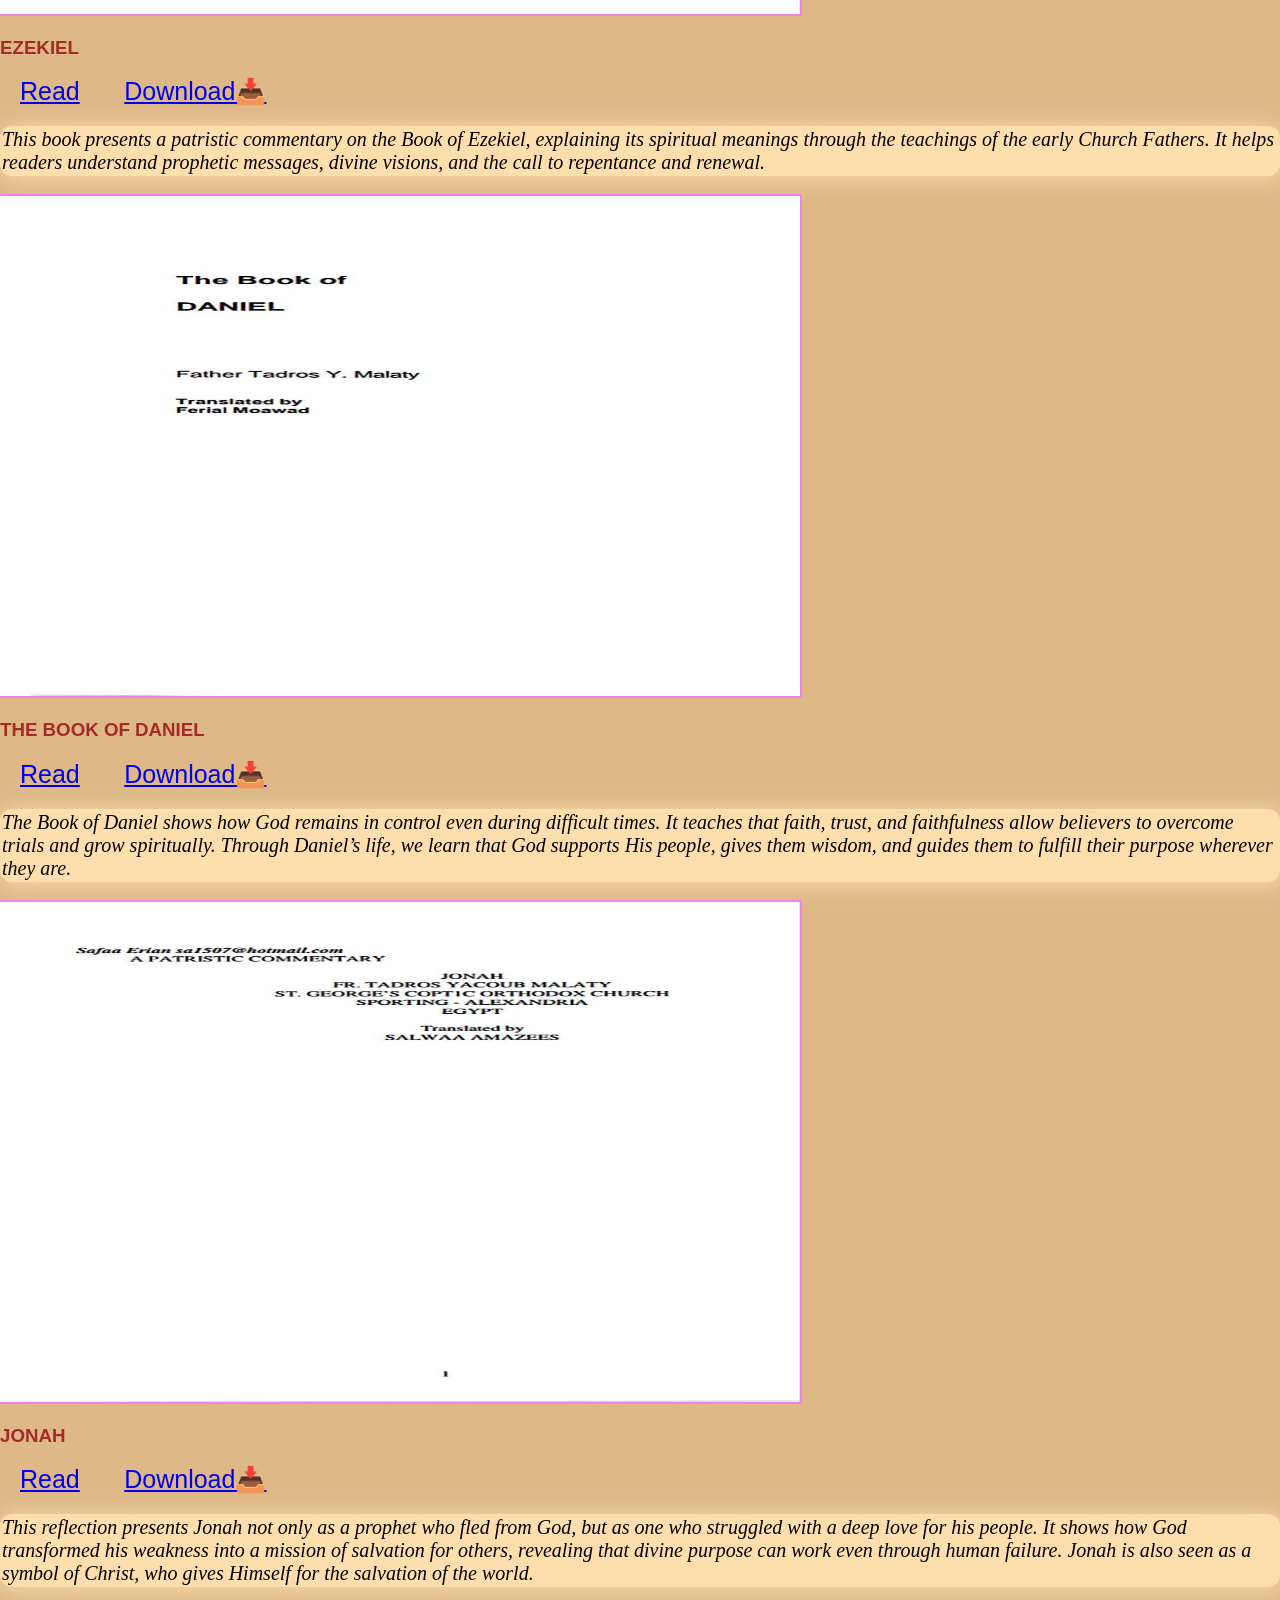
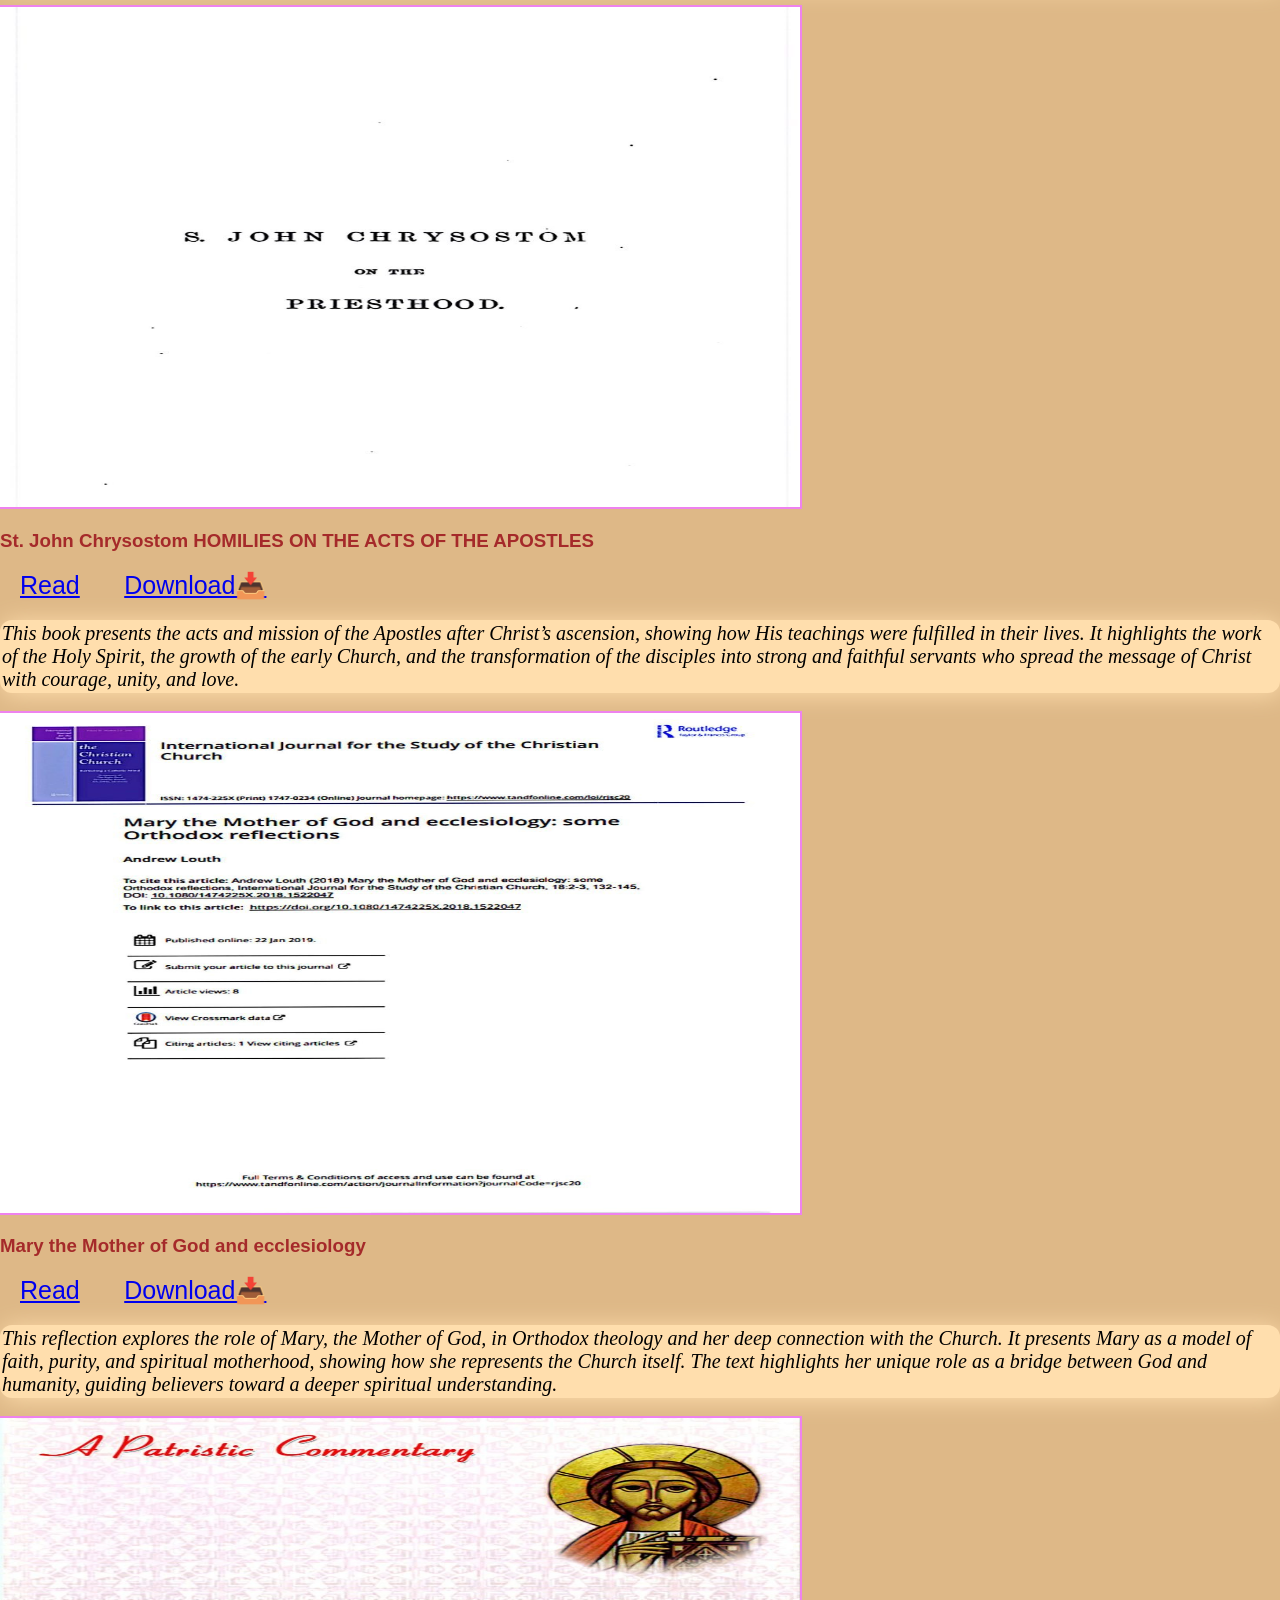
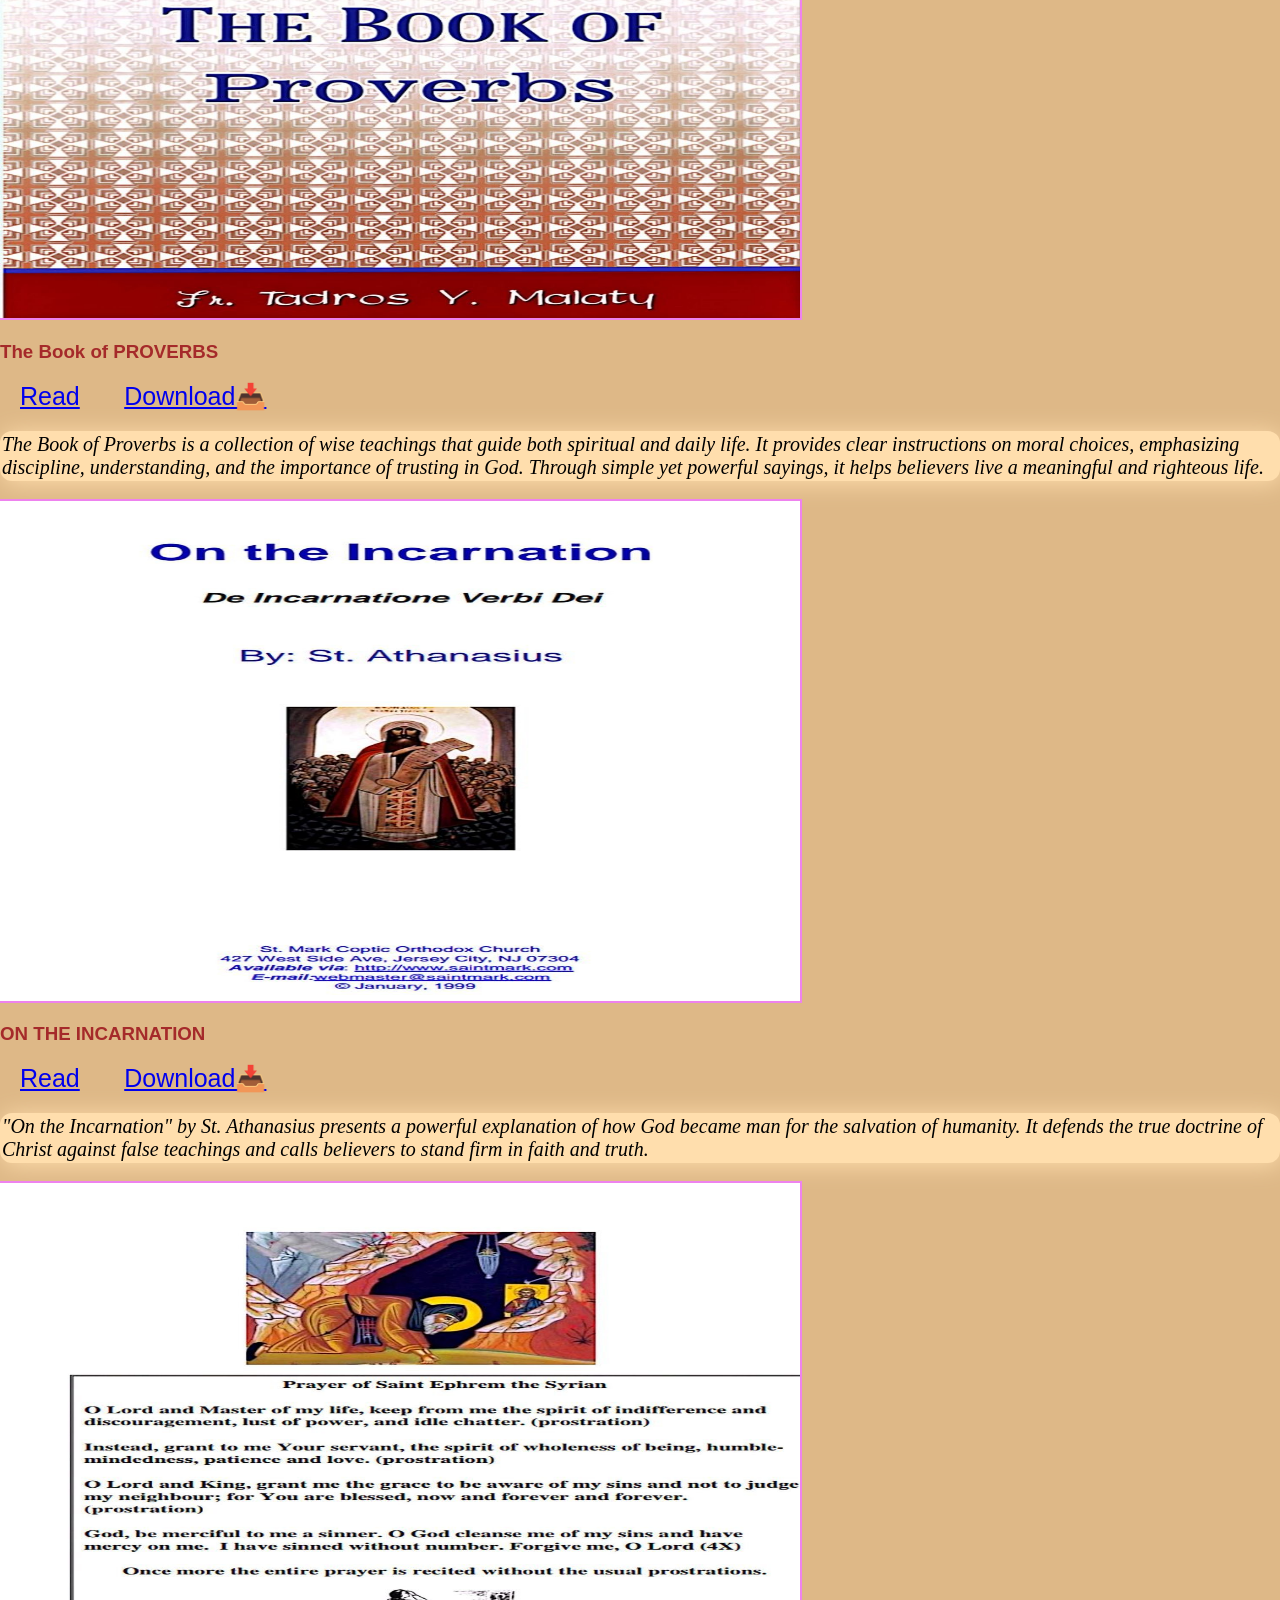
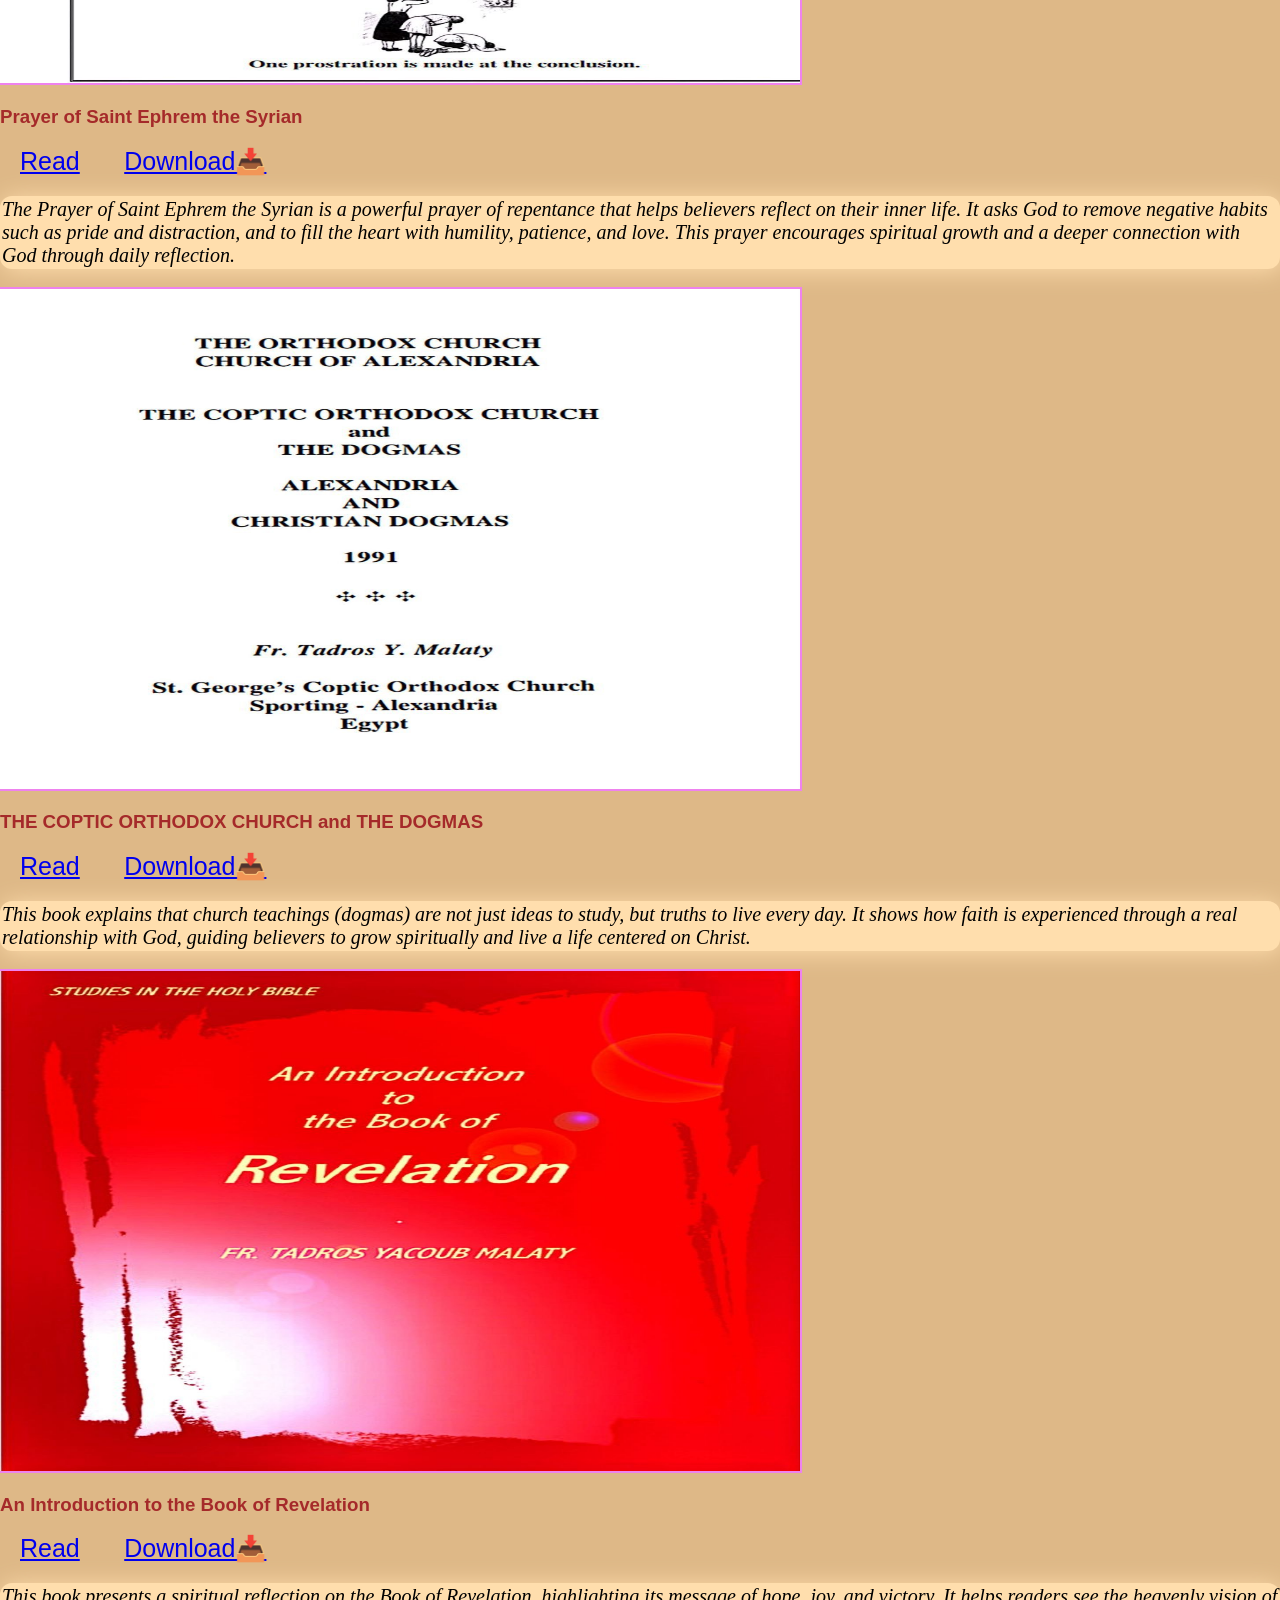
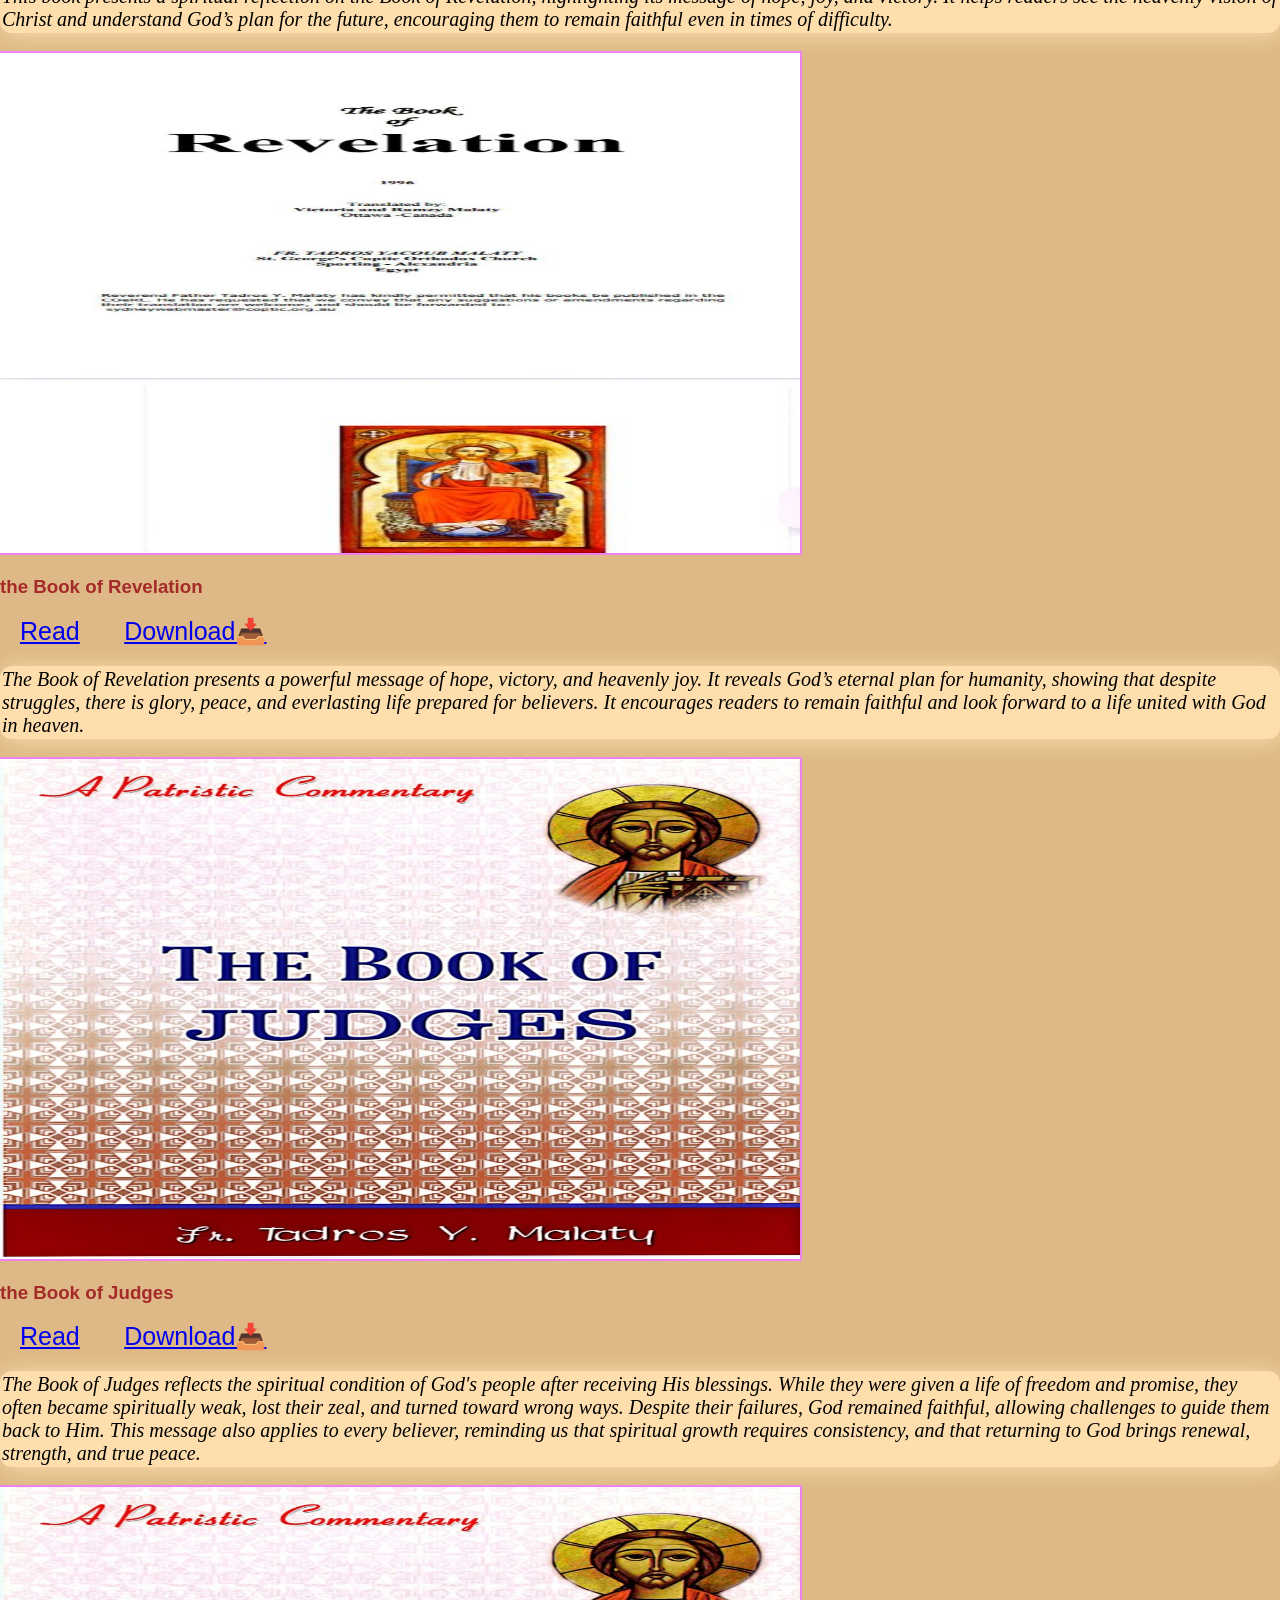
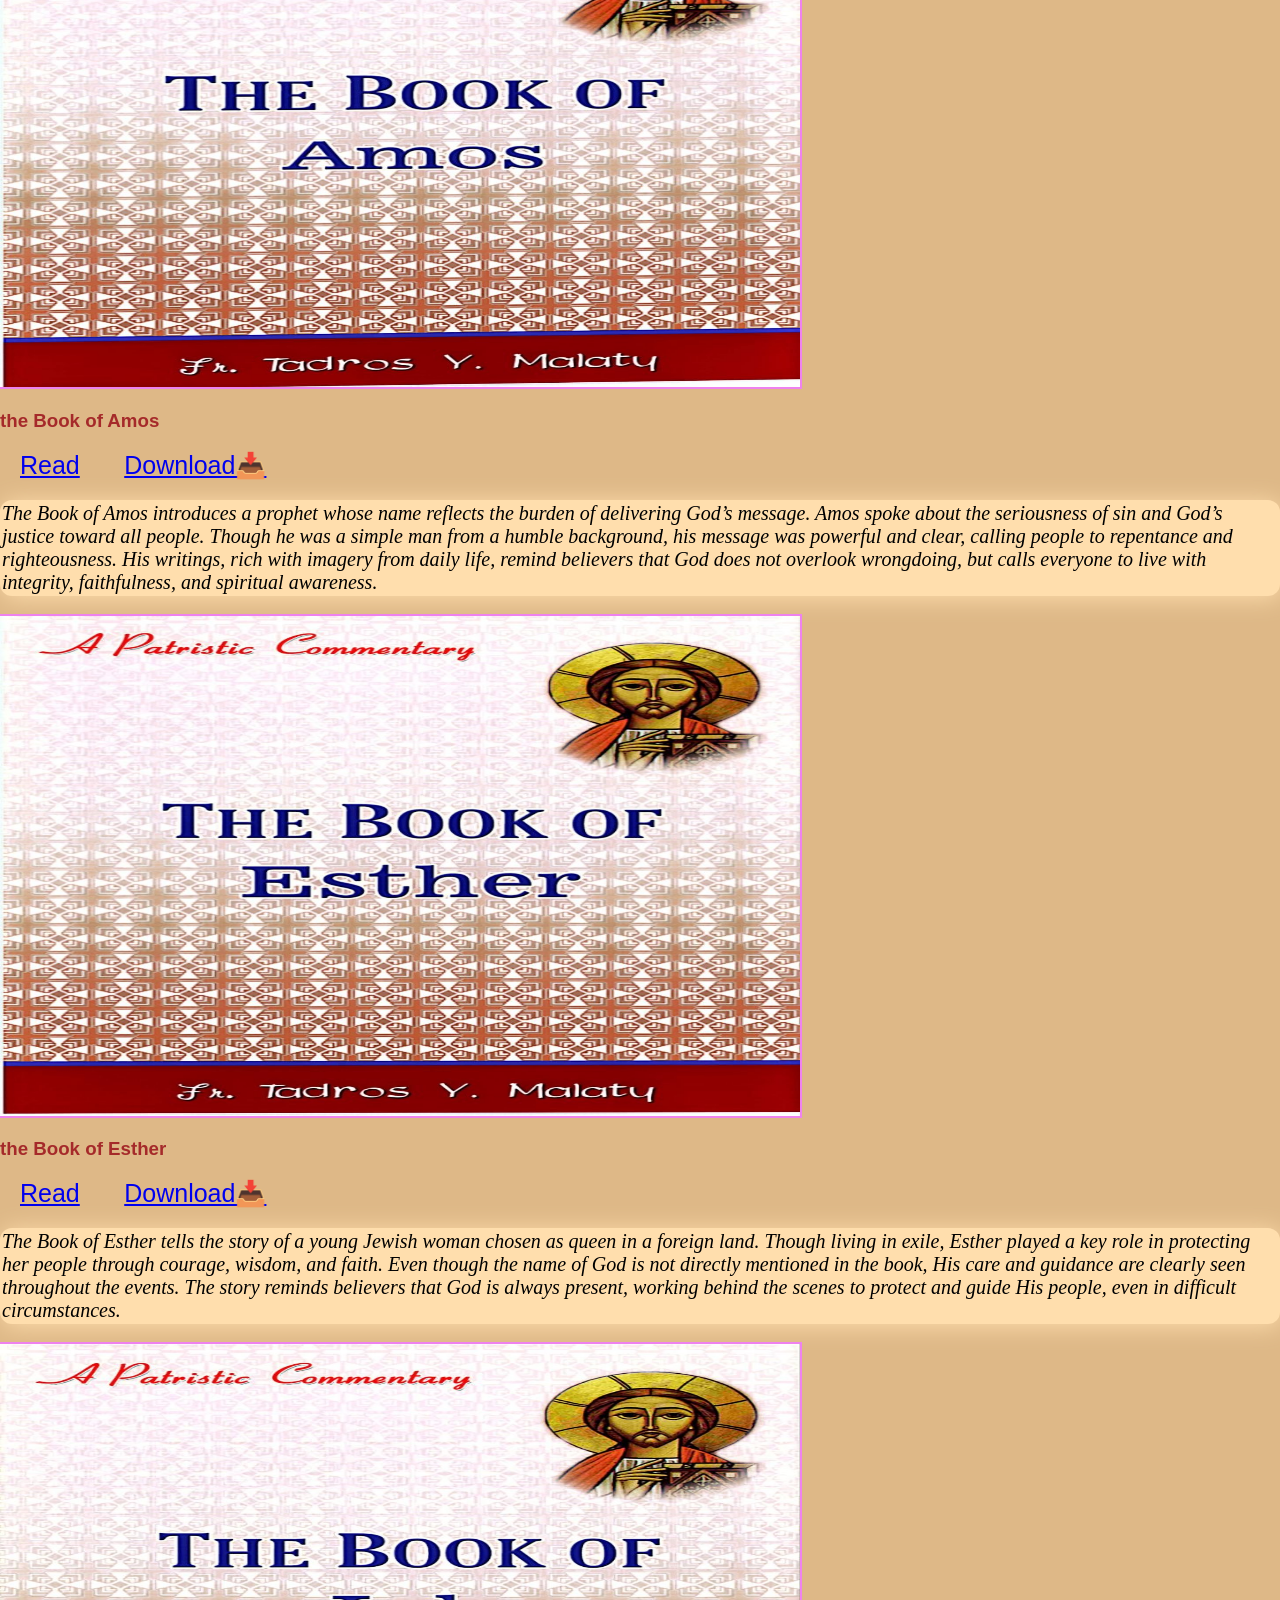
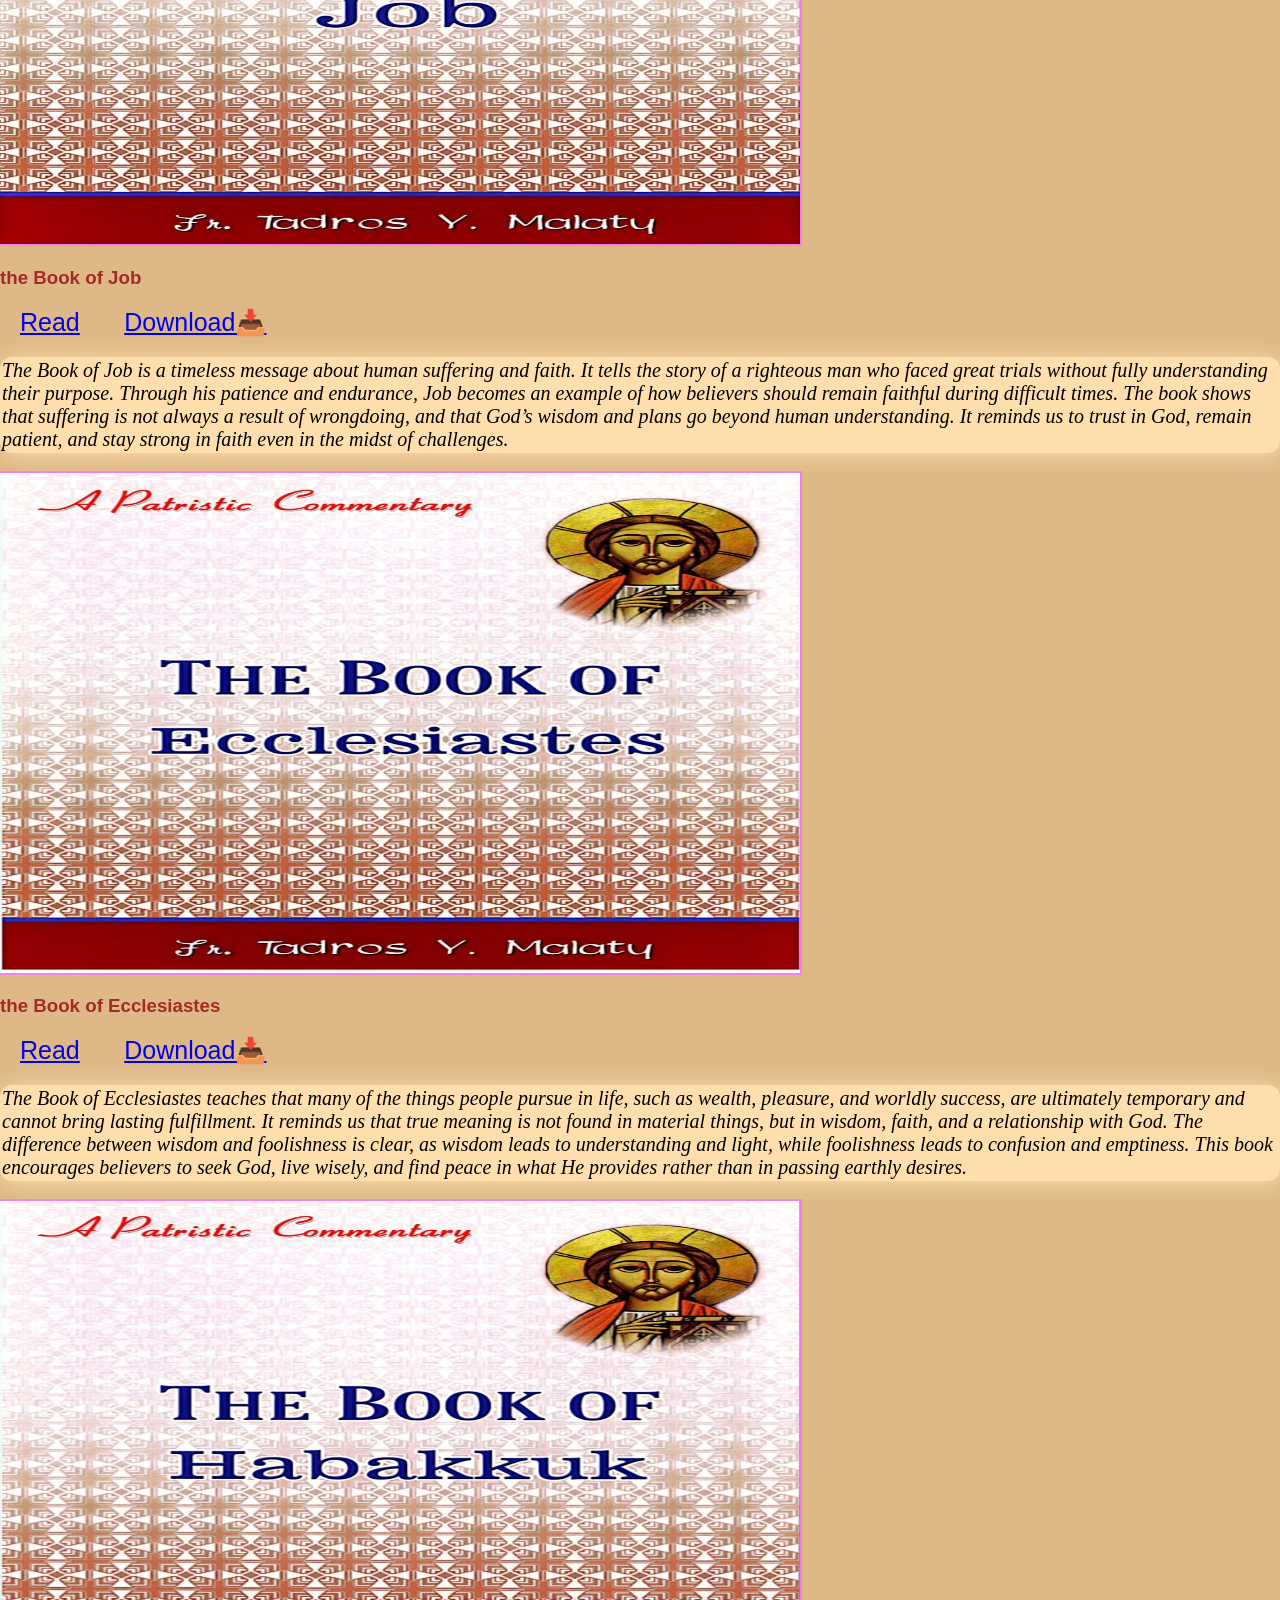
==== commit 683ccf0c: "Update books.html" ====
--- a/books.html
+++ b/books.html
@@ -98,7 +98,7 @@
                 <img id="gen" src="images/gen.jpg" alt="Genesis">
                 <h3>Genesis</h3>
                 <a href="books/Genesis001.pdf" class="btn" target="_blank">Read</a>
-                <a href="login.html" class="btn">Download</a>
+                <a href="books/Genesis001.pdf" class="btn" download>Download📥</a>
                 <p>This book provides a spiritual introduction to the Holy Bible, 
                     focusing on creation, the early history in Genesis, and the lives of the patriarchs. 
 It highlights the relationship between God and humanity while pointing to Our Lord and Saviour Jesus Christ 
